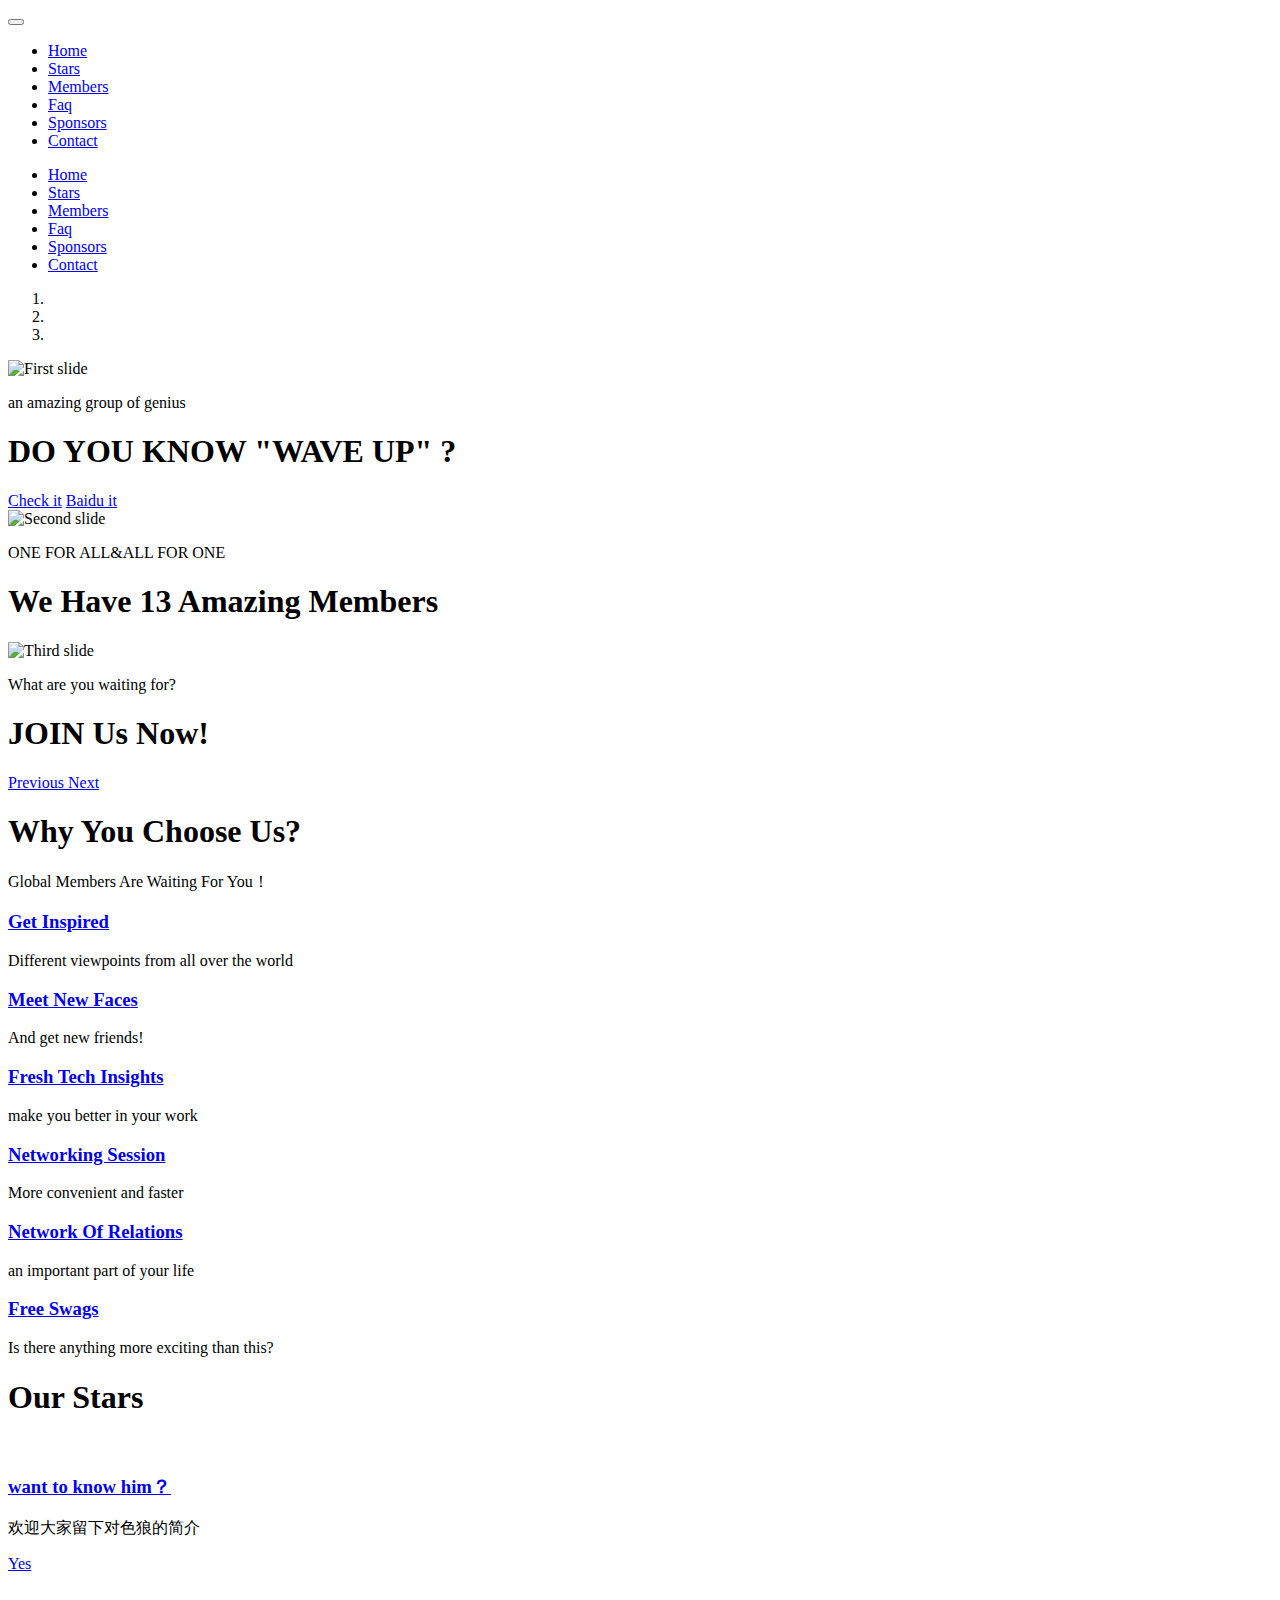
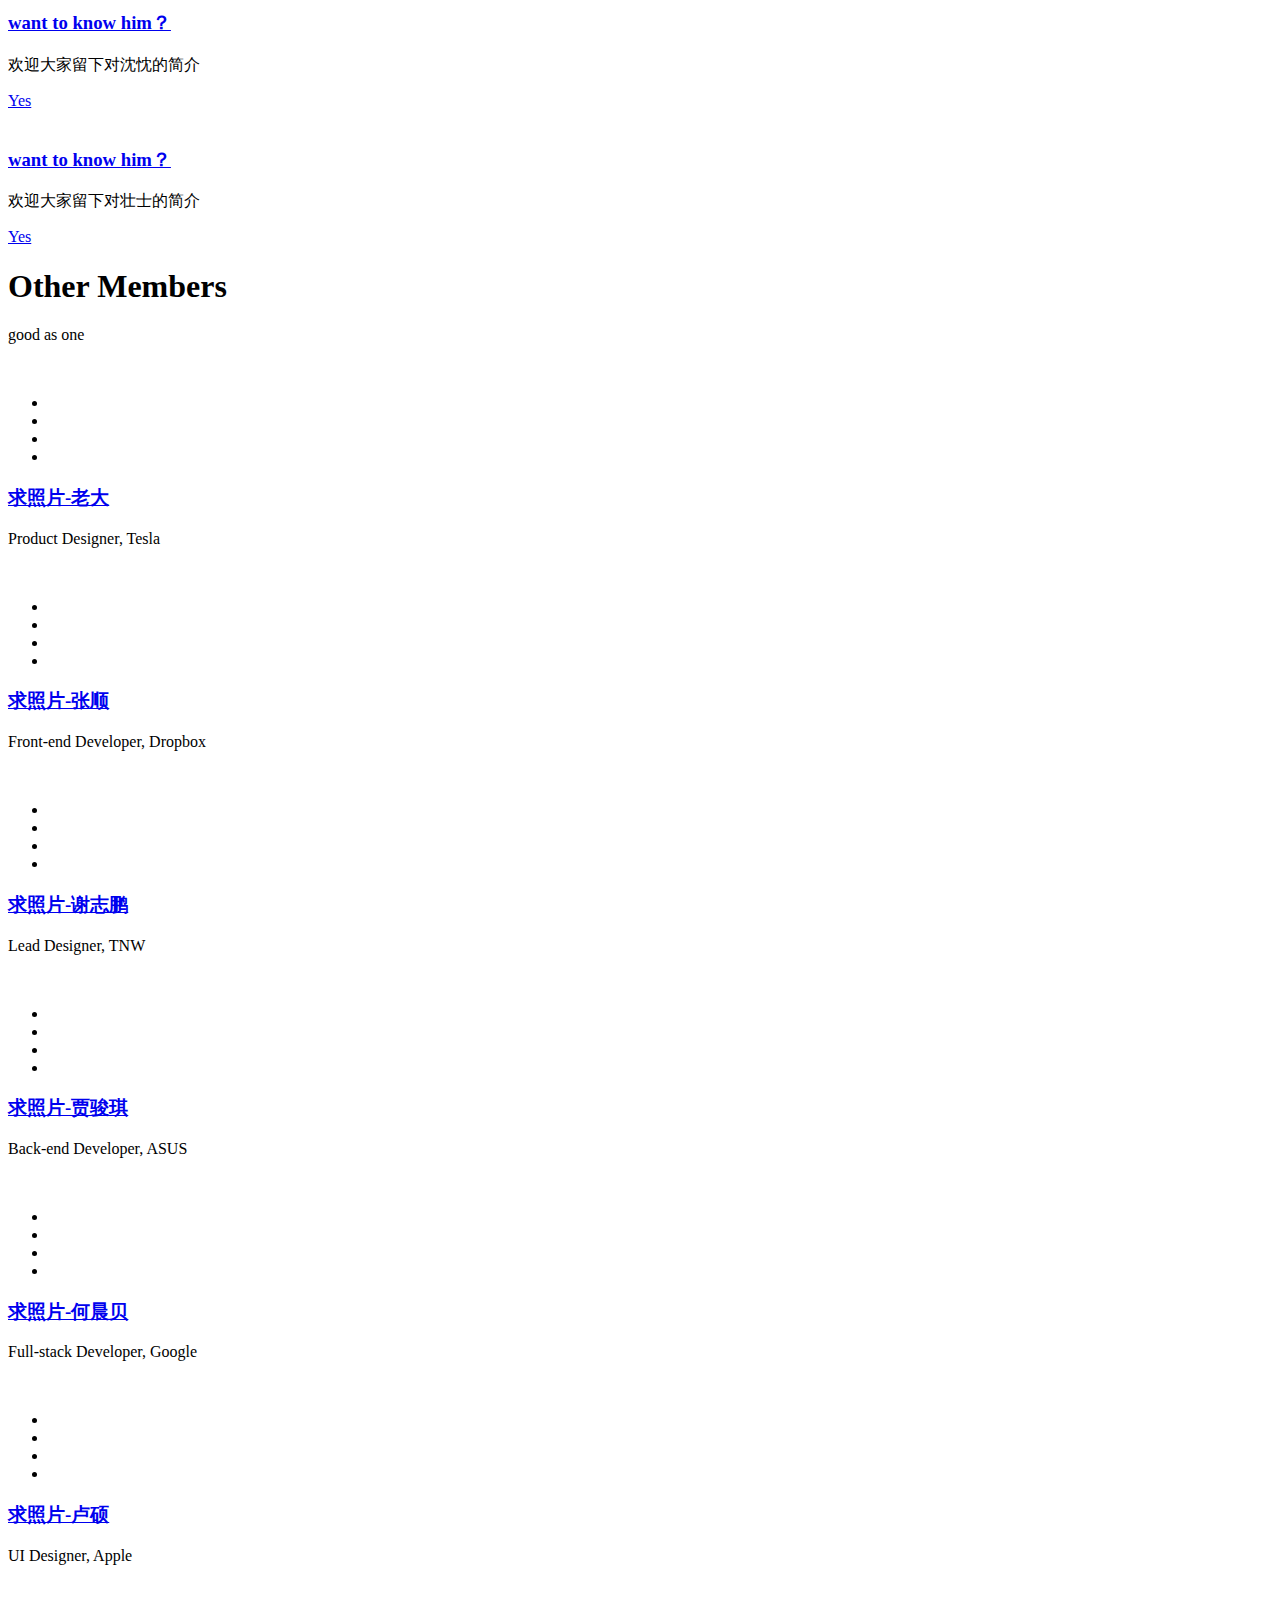
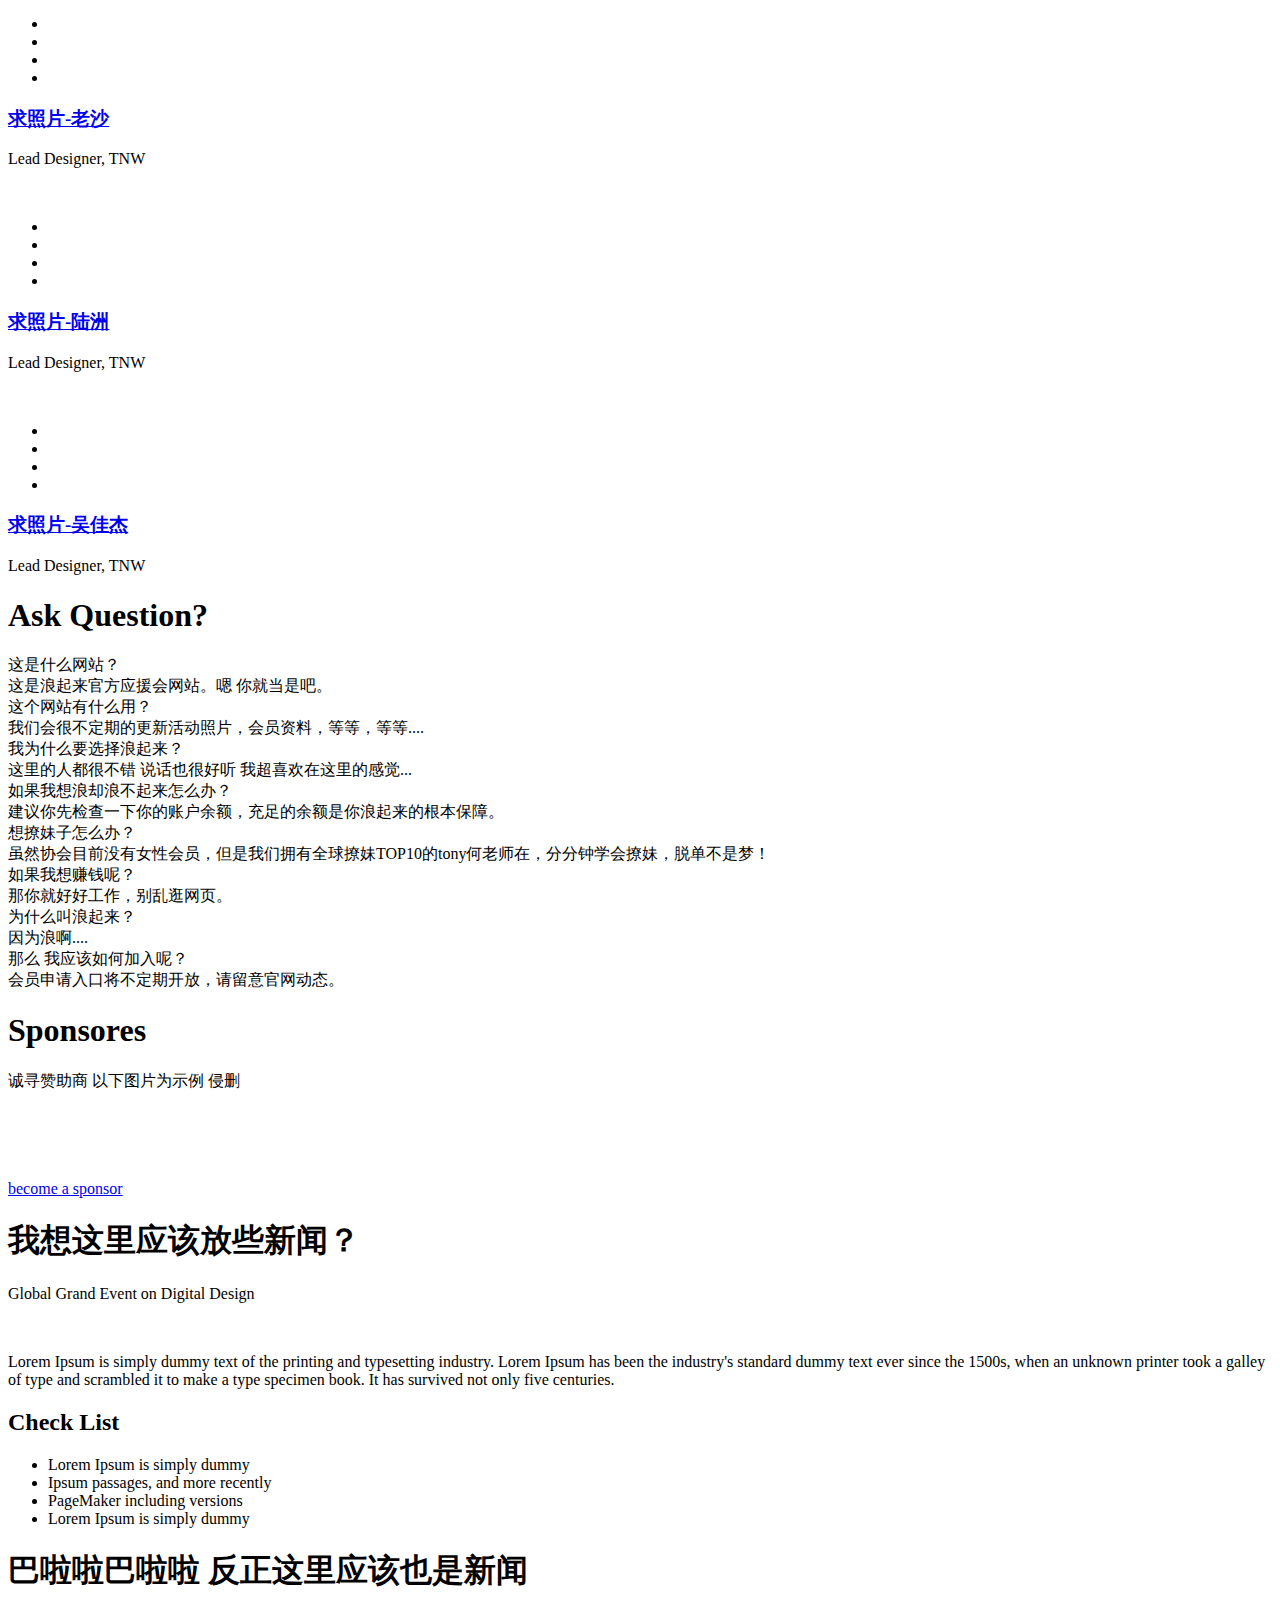
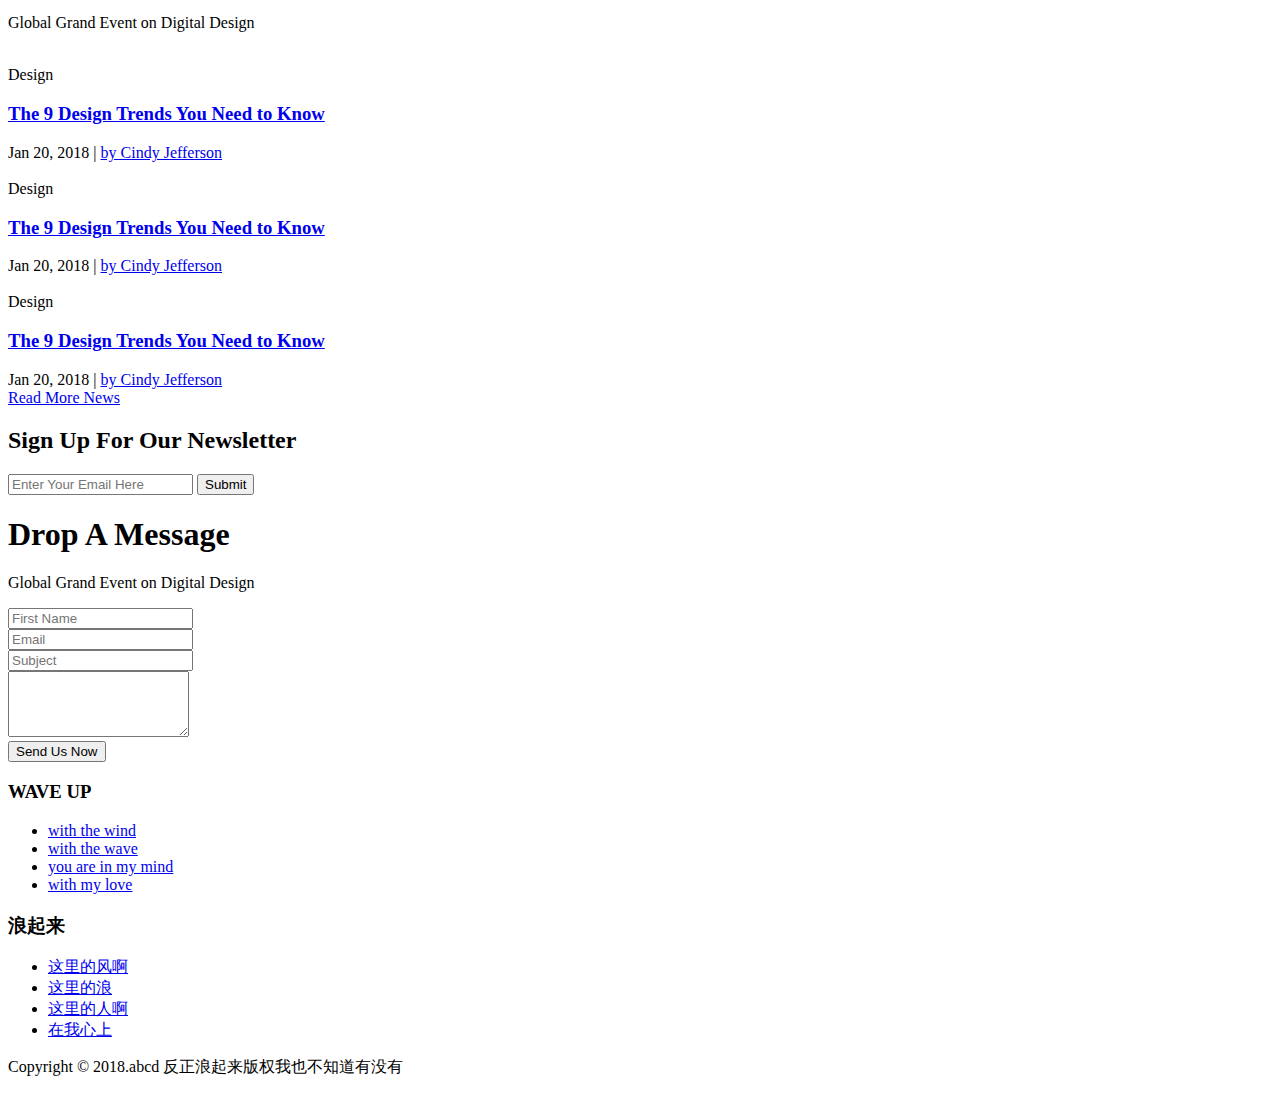
==== index.html @ 64898677 "Add files via upload" ====
<!DOCTYPE html>
<html lang="en">
<head>
<!-- Required meta tags -->
<meta charset="utf-8">
<meta name="viewport" content="width=device-width, initial-scale=1, shrink-to-fit=no">

<title>WaveUp</title>

<!-- Bootstrap CSS -->
<link rel="stylesheet" type="text/css" href="assets/css/bootstrap.min.css" >
<!-- Icon -->
<link rel="stylesheet" type="text/css" href="assets/fonts/line-icons.css">
<!-- Slicknav -->
<link rel="stylesheet" type="text/css" href="assets/css/slicknav.css">
<!-- Nivo Lightbox -->
<link rel="stylesheet" type="text/css" href="assets/css/nivo-lightbox.css" >
<!-- Animate -->
<link rel="stylesheet" type="text/css" href="assets/css/animate.css">
<!-- Main Style -->
<link rel="stylesheet" type="text/css" href="assets/css/main.css">
<!-- Responsive Style -->
<link rel="stylesheet" type="text/css" href="assets/css/responsive.css">

</head>
<body>

<!-- Header Area wrapper Starts -->
<header id="header-wrap">
  <!-- Navbar Start -->
  <nav class="navbar navbar-expand-lg fixed-top scrolling-navbar">
	<div class="container">
	  <!-- Brand and toggle get grouped for better mobile display -->
	  <div class="navbar-header">
		<button class="navbar-toggler" type="button" data-toggle="collapse" data-target="#main-navbar" aria-controls="main-navbar" aria-expanded="false" aria-label="Toggle navigation">
		  <span class="navbar-toggler-icon"></span>
		  <span class="icon-menu"></span>
		  <span class="icon-menu"></span>
		  <span class="icon-menu"></span>
		</button>
		<a href="index.html" class="navbar-brand"><img src="assets/img/logo.png" alt=""></a>
	  </div>
	  <div class="collapse navbar-collapse" id="main-navbar">
		<ul class="navbar-nav mr-auto w-100 justify-content-end">
		  <li class="nav-item active">

			    <!--导航栏-->
			<a class="nav-link" href="#header-wrap">
			  Home
			</a>
		  </li>
		  <li class="nav-item">
			<a class="nav-link" href="#about">
			  Stars
			</a>
		  </li>
		  <!--<li class="nav-item">-->
			<!--<a class="nav-link" href="#schedules">-->
			  <!--schedules-->
			<!--</a>-->
		  <!--</li>-->
		  <li class="nav-item">
			<a class="nav-link" href="#team">
			  Members
			</a>
		  </li>
		  <!--<li class="nav-item">-->
			<!--<a class="nav-link" href="#gallery">-->
			  <!--Gallery-->
			<!--</a>-->
		  <!--</li>-->
		  <li class="nav-item">
			<a class="nav-link" href="#faq">
			  Faq
			</a>
		  </li>
		  <li class="nav-item">
			<a class="nav-link" href="#sponsors">
			  Sponsors
			</a>
		  </li>
		  <!--<li class="nav-item">-->
			<!--<a class="nav-link" href="#pricing">-->
			  <!--pricing-->
			<!--</a>-->
		  <!--</li>-->
		  <li class="nav-item">
			<a class="nav-link" href="#google-map-area">
			  Contact
			</a>
		  </li>
		</ul>
	  </div>
	</div>

	<!-- Mobile Menu Start -->
	  <!--手机导航栏-->
	<ul class="mobile-menu">
	  <li>
		<a class="page-scrool" href="#header-wrap">Home</a>
	  </li>
	  <li>
		<a class="page-scrool" href="#about">Stars</a>
	  </li>
	  <!--<li>-->
		 <!--<a class="page-scroll" href="#schedules">schedules</a>-->
	  <!--</li>-->
	  <li>
		<a class="page-scroll" href="#team">Members</a>
	  </li>
	  <!--<li>-->
		<!--<a class="page-scroll" href="#gallery">Gallery</a>-->
	  <!--</li>-->
	  <li>
		<a class="page-scroll" href="#faq">Faq</a>
	  </li>
	  <li>
		<a class="page-scroll" href="#sponsors">Sponsors</a>
	  </li>
	  <!--<li>-->
		<!--<a class="page-scroll" href="#pricing">pricing</a>-->
	  <!--</li>-->
	  <li>
		<a class="page-scroll" href="#google-map-area">Contact</a>
	  </li>
	</ul>
	<!-- Mobile Menu End -->

  </nav>
  <!-- Navbar End -->

  <!-- Main Carousel Section Start -->
  <div id="main-slide" class="carousel slide" data-ride="carousel">
	<ol class="carousel-indicators">
	  <li data-target="#main-slide" data-slide-to="0" class="active"></li>
	  <li data-target="#main-slide" data-slide-to="1"></li>
	  <li data-target="#main-slide" data-slide-to="2"></li>
	</ol>
	<div class="carousel-inner">
	  <div class="carousel-item active">
		<img class="d-block w-100" src="assets/img/slider/slide1.jpg" alt="First slide">
		<div class="carousel-caption d-md-block">
		  <p class="fadeInUp wow" data-wow-delay=".6s">an amazing group of genius</p>
		  <h1 class="wow fadeInDown heading" data-wow-delay=".4s">DO YOU KNOW "WAVE UP" ?</h1>
		  <a href="pics/pics.html" class="fadeInLeft wow btn btn-common btn-lg" data-wow-delay=".6s">Check it</a>
		  <a href="https://www.baidu.com/s?ie=utf-8&f=8&rsv_bp=0&rsv_idx=1&tn=baidu&wd=%E6%B5%AA%E8%B5%B7%E6%9D%A5&rsv_pq=806ddf220005466b&rsv_t=7eabvY0xKhj92%2BTPJQL3mLEAOTnlR2gWCK%2FldqCO8fTOZ9Lm6Noq%2BOVv6AQ&rqlang=cn&rsv_enter=1&rsv_sug3=8&rsv_sug1=7&rsv_sug7=100" class="fadeInRight wow btn btn-border btn-lg" data-wow-delay=".6s">Baidu it</a>
		</div>
	  </div>
	  <div class="carousel-item">
		<img class="d-block w-100" src="pics/photo/pic-pag1-1.jpg" alt="Second slide">
		<div class="carousel-caption d-md-block">
		  <p class="fadeInUp wow" data-wow-delay=".6s">ONE FOR ALL&ALL FOR ONE</p>
		  <h1 class="wow bounceIn heading" data-wow-delay=".7s">We Have 13 Amazing Members</h1>
		  <!--<a href="#" class="fadeInUp wow btn btn-border btn-lg" data-wow-delay=".8s">Learn More</a>-->
		</div>
	  </div>
	  <div class="carousel-item">
		<img class="d-block w-100" src="assets/img/slider/slide3.jpg" alt="Third slide">
		<div class="carousel-caption d-md-block">
		  <p class="fadeInUp wow" data-wow-delay=".6s">What are you waiting for?</p>
		  <h1 class="wow fadeInUp heading" data-wow-delay=".6s">JOIN Us Now!</h1>
		  <!--<a href="#" class="fadeInUp wow btn btn-common btn-lg" data-wow-delay=".8s">Explore</a>-->
		</div>
	  </div>
	</div>
	<a class="carousel-control-prev" href="#main-slide" role="button" data-slide="prev">
	  <span class="carousel-control" aria-hidden="true"><i class="lni-chevron-left"></i></span>
	  <span class="sr-only">Previous</span>
	</a>
	<a class="carousel-control-next" href="#main-slide" role="button" data-slide="next">
	  <span class="carousel-control" aria-hidden="true"><i class="lni-chevron-right"></i></span>
	  <span class="sr-only">Next</span>
	</a>
  </div>
  <!-- Main Carousel Section End -->

</header>
<!-- Header Area wrapper End -->

<!-- Coundown Section Start -->
<!--<section class="countdown-timer section-padding">-->
  <!--<div class="container">-->
	<!--<div class="row text-center">-->
	  <!--<div class="col-md-12 col-sm-12 col-xs-12">-->
		<!--<div class="heading-count">-->
		  <!--<h2 class="wow fadeInDown" data-wow-delay="0.2s">Event Will Start In</h2>-->
		<!--</div>-->
	  <!--</div>-->
	  <!--<div class="col-md-12 col-sm-12 col-xs-12">-->
		<!--<div class="row time-countdown justify-content-center wow fadeInUp" data-wow-delay="0.2s">-->
		  <!--<div id="clock" class="time-count"></div>-->
		<!--</div>-->
		<!--<a href="pricing.html" class="btn btn-common wow fadeInUp" data-wow-delay="0.3s">Add to My Calender</a>-->
	  <!--</div>-->
	<!--</div>-->
  <!--</div>-->
<!--</section>-->
<!-- Coundown Section End -->

 <!-- Services Section Start -->
<section id="services" class="services section-padding">
  <div class="container">
	<div class="row">
	  <div class="col-12">
		<div class="section-title-header text-center">
		  <h1 class="section-title wow fadeInUp" data-wow-delay="0.2s">Why You Choose Us?</h1>
		  <p class="wow fadeInDown" data-wow-delay="0.2s">Global Members Are Waiting For You！</p>
		</div>
	  </div>
	</div>
	<div class="row services-wrapper">
	  <!-- Services item -->
	  <div class="col-md-6 col-lg-4 col-xs-12 padding-none">
		<div class="services-item wow fadeInDown" data-wow-delay="0.2s">
		  <div class="icon">
			<i class="lni-heart"></i>
		  </div>
		  <div class="services-content">
			<h3><a href="#">Get Inspired</a></h3>
			<p>Different viewpoints from all over the world</p>
		  </div>
		</div>
	  </div>
	  <!-- Services item -->
	  <div class="col-md-6 col-lg-4 col-xs-12 padding-none">
		<div class="services-item wow fadeInDown" data-wow-delay="0.4s">
		  <div class="icon">
			<i class="lni-gallery"></i>
		  </div>
		  <div class="services-content">
			<h3><a href="#">Meet New Faces</a></h3>
			<p>And get new friends!</p>
		  </div>
		</div>
	  </div>
	  <!-- Services item -->
	  <div class="col-md-6 col-lg-4 col-xs-12 padding-none">
		<div class="services-item wow fadeInDown" data-wow-delay="0.6s">
		  <div class="icon">
			<i class="lni-envelope"></i>
		  </div>
		  <div class="services-content">
			<h3><a href="#">Fresh Tech Insights</a></h3>
			<p> make you better in your work</p>
		  </div>
		</div>
	  </div>
	  <!-- Services item -->
	  <div class="col-md-6 col-lg-4 col-xs-12 padding-none">
		<div class="services-item wow fadeInDown" data-wow-delay="0.8s">
		  <div class="icon">
			<i class="lni-cup"></i>
		  </div>
		  <div class="services-content">
			<h3><a href="#">Networking Session</a></h3>
			<p>More convenient and faster</p>
		  </div>
		</div>
	  </div>
	   <!-- Services item -->
	  <div class="col-md-6 col-lg-4 col-xs-12 padding-none">
		<div class="services-item wow fadeInDown" data-wow-delay="1s">
		  <div class="icon">
			<i class="lni-user"></i>
		  </div>
		  <div class="services-content">
			<h3><a href="#">Network Of Relations</a></h3>
			<p>an important part of your life</p>
		  </div>
		</div>
	  </div>
	   <!-- Services item -->
	  <div class="col-md-6 col-lg-4 col-xs-12 padding-none">
		<div class="services-item wow fadeInDown" data-wow-delay="1.2s">
		  <div class="icon">
			<i class="lni-bubble"></i>
		  </div>
		  <div class="services-content">
			<h3><a href="#">Free Swags</a></h3>
			<p>Is there anything more exciting than this?</p>
		  </div>
		</div>
	  </div>
	</div>
  </div>
</section>
<!-- Services Section End -->


<!-- About Section Start -->
<section id="about" class="section-padding">
  <div class="container">
	<div class="row">
	  <div class="col-12">
		<div class="section-title-header text-center">
		  <h1 class="section-title wow fadeInUp" data-wow-delay="0.2s">Our Stars</h1>
		  <!--<p class="wow fadeInDown" data-wow-delay="0.2s">Global Grand Event on Digital Design</p>-->
		</div>
	  </div>
	</div>
	<div class="row">
	  <div class="col-xs-12 col-md-6 col-lg-4">
		<div class="about-item">
		  <img class="img-fluid" src="pics/photo/banner-1.jpg" alt="">
		  <div class="about-text">
			<h3><a href="p-info/info-llp.html">want to know him？</a></h3>
			<p>欢迎大家留下对色狼的简介</p>
			<a class="btn btn-common btn-rm" href="p-info/info-llp.html">Yes</a>
		  </div>
		</div>
	  </div>
	  <div class="col-xs-12 col-md-6 col-lg-4">
		<div class="about-item">
		  <img class="img-fluid" src="pics/photo/banner-2.jpg" alt="">
		  <div class="about-text">
			<h3><a href="p-info/info-sc.html">want to know him？</a></h3>
			<p>欢迎大家留下对沈忱的简介</p>
			<a class="btn btn-common btn-rm" href="p-info/info-sc.html">Yes</a>
		  </div>
		</div>
	  </div>
	  <div class="col-xs-12 col-md-6 col-lg-4">
		<div class="about-item">
		  <img class="img-fluid" src="pics/photo/banner-3.jpg" alt="">
		  <div class="about-text">
			<h3><a href="p-info/info-sl.html">want to know him？</a></h3>
			<p>欢迎大家留下对壮士的简介</p>
			<a class="btn btn-common btn-rm" href="p-info/info-sl.html">Yes</a>
		  </div>
		</div>
	  </div>
	</div>
  </div>
</section>
<!-- About Section End -->



<!-- Counter Area Start-->
<!--<section class="counter-section section-padding">-->
  <!--<div class="container">-->
	<!--<div class="row">-->
	  <!--&lt;!&ndash; Counter Item &ndash;&gt;-->
	  <!--<div class="col-md-6 col-lg-3 col-xs-12 work-counter-widget text-center">-->
		<!--<div class="counter wow fadeInRight" data-wow-delay="0.3s">-->
		  <!--<div class="icon"><i class="lni-map"></i></div>-->
		  <!--<p>Wst. Conference Center</p>-->
		  <!--<span>San Francisco, CA</span>-->
		<!--</div>-->
	  <!--</div>-->
	  <!--&lt;!&ndash; Counter Item &ndash;&gt;-->
	  <!--<div class="col-md-6 col-lg-3 col-xs-12 work-counter-widget text-center">-->
		<!--<div class="counter wow fadeInRight" data-wow-delay="0.6s">-->
		  <!--<div class="icon"><i class="lni-timer"></i></div>-->
		  <!--<p>February 14 - 19, 2018</p>-->
		  <!--<span>09:00 AM – 05:00 PM</span>-->
		<!--</div>-->
	  <!--</div>-->
	  <!--&lt;!&ndash; Counter Item &ndash;&gt;-->
	  <!--<div class="col-md-6 col-lg-3 col-xs-12 work-counter-widget text-center">-->
		<!--<div class="counter wow fadeInRight" data-wow-delay="0.9s">-->
		  <!--<div class="icon"><i class="lni-users"></i></div>-->
		  <!--<p>343 Available Seats</p>       -->
		  <!--<span>Hurryup! few tickets are left</span>-->
		<!--</div>-->
	  <!--</div>-->
	  <!--&lt;!&ndash; Counter Item &ndash;&gt;-->
	  <!--<div class="col-md-6 col-lg-3 col-xs-12 work-counter-widget text-center">-->
		<!--<div class="counter wow fadeInRight" data-wow-delay="1.2s">-->
		  <!--<div class="icon"><i class="lni-coffee-cup"></i></div>-->
		  <!--<p>Free Lunch & Snacks</p>-->
		  <!--<span>Don’t miss it</span>-->
		<!--</div>-->
	  <!--</div>-->
	<!--</div>-->
  <!--</div>-->
<!--</section>-->
<!-- Counter Area End-->

<!-- Schedule Section Start -->
<!--时间表-->
<!--<section id="schedules" class="schedule section-padding">-->
  <!--<div class="container">-->
	<!--<div class="row">-->
	  <!--<div class="col-12">-->
		<!--<div class="section-title-header text-center">-->
		  <!--<h1 class="section-title wow fadeInUp" data-wow-delay="0.2s">Event Schedules</h1>-->
		  <!--<p class="wow fadeInDown" data-wow-delay="0.2s">Lorem ipsum dolor sit amet, consectetur adipiscing <br> elit, sed do eiusmod tempor</p>-->
		<!--</div>-->
	  <!--</div>-->
	<!--</div>-->
	<!--<div class="schedule-area row wow fadeInDown" data-wow-delay="0.3s">-->
	  <!--<div class="schedule-tab-title col-md-3 col-lg-3 col-xs-12">-->
		<!--<div class="table-responsive">-->
		  <!--<ul class="nav nav-tabs" id="myTab" role="tablist">-->
			<!--<li class="nav-item">-->
			  <!--<a class="nav-link active" id="monday-tab" data-toggle="tab" href="#monday" role="tab" aria-controls="monday" aria-expanded="true">-->
				<!--<div class="item-text">-->
				  <!--<h4>Monday</h4>-->
				  <!--<h5>14 February</h5>-->
				<!--</div>-->
			  <!--</a>-->
			<!--</li>-->
			<!--<li class="nav-item">-->
			  <!--<a class="nav-link" id="tuesday-tab" data-toggle="tab" href="#tuesday" role="tab" aria-controls="tuesday">-->
				<!--<div class="item-text">-->
				  <!--<h4>Tuesday</h4>-->
				  <!--<h5>15 February</h5>-->
				<!--</div>-->
			  <!--</a>-->
			<!--</li>-->
			<!--<li class="nav-item">-->
			  <!--<a class="nav-link" id="wednesday-tab" data-toggle="tab" href="#wednesday" role="tab" aria-controls="wednesday">-->
				<!--<div class="item-text">-->
				  <!--<h4>Wednesday</h4>-->
				  <!--<h5>16 February</h5>-->
				<!--</div>-->
			  <!--</a>-->
			<!--</li>-->
			<!--<li class="nav-item">-->
			  <!--<a class="nav-link" id="thursday-tab" data-toggle="tab" href="#thursday" role="tab" aria-controls="thursday">-->
				<!--<div class="item-text">-->
				  <!--<h4>Thursday</h4>-->
				  <!--<h5>17 February</h5>-->
				<!--</div>-->
			  <!--</a>-->
			<!--</li>-->
		  <!--</ul>-->
		<!--</div>-->
	  <!--</div>-->
	  <!--<div class="schedule-tab-content col-md-9 col-lg-9 col-xs-12 clearfix">-->
		<!--<div class="tab-content" id="myTabContent">-->
		  <!--<div class="tab-pane fade show active" id="monday" role="tabpanel" aria-labelledby="monday-tab">-->
			<!--<div id="accordion">-->
			  <!--<div class="card">-->
				<!--<div id="headingOne">-->
				  <!--<div class="collapsed card-header" data-toggle="collapse" data-target="#collapseOne" aria-expanded="false" aria-controls="collapseOne">-->
					<!--<div class="images-box">-->
					  <!--<img class="img-fluid" src="assets/img/speaker/speakers-1.jpg" alt="">-->
					<!--</div>                     -->
					<!--<span class="time">10am - 12:30pm</span>-->
					<!--<h4>Web Design Principles and Best Practices</h4>-->
					<!--<h5 class="name">David Warner</h5>-->
				  <!--</div>-->
				<!--</div>-->
				<!--<div id="collapseOne" class="collapse show" aria-labelledby="headingOne" data-parent="#accordion">-->
				  <!--<div class="card-body">-->
					<!--<p>Consectetur adipisicing elit. Quod distinctio impedit sint accusantium ducimus lites consequuntur innobisl dolores saepe.Proin sit amet turpis lobortis.</p>-->
					<!--<div class="location">-->
					  <!--<span>Location:</span> Hall 1 , Building A, Golden Street, Southafrica-->
					<!--</div>-->
				  <!--</div>-->
				<!--</div>-->
			  <!--</div>-->
			  <!--<div class="card">-->
				<!--<div id="headingTwo">-->
				  <!--<div class="collapsed card-header" data-toggle="collapse" data-target="#collapseTwo" aria-expanded="false" aria-controls="collapseTwo">-->
					<!--<div class="images-box">-->
					  <!--<img class="img-fluid" src="assets/img/speaker/speakers-2.jpg" alt="">-->
					<!--</div>                     -->
					<!--<span class="time">10am - 12:30pm</span>-->
					<!--<h4>15 Free Productive Design Tools</h4>-->
					<!--<h5 class="name">David Warner</h5>-->
				  <!--</div>-->
				<!--</div>-->
				<!--<div id="collapseTwo" class="collapse" aria-labelledby="headingTwo" data-parent="#accordion">-->
				  <!--<div class="card-body">-->
					<!--<p>Consectetur adipisicing elit. Quod distinctio impedit sint accusantium ducimus lites consequuntur innobisl dolores saepe.Proin sit amet turpis lobortis.</p>-->
					<!--<div class="location">-->
					  <!--<span>Location:</span> Hall 1 , Building A, Golden Street, Southafrica-->
					<!--</div>-->
				  <!--</div>-->
				<!--</div>-->
			  <!--</div>-->
			  <!--<div class="card">-->
				<!--<div id="headingThree">-->
				  <!--<div class="collapsed card-header" data-toggle="collapse" data-target="#collapseThree" aria-expanded="false" aria-controls="collapseThree">-->
					<!--<div class="images-box">-->
					  <!--<img class="img-fluid" src="assets/img/speaker/speakers-3.jpg" alt="">-->
					<!--</div>                     -->
					<!--<span class="time">10am - 12:30pm</span>-->
					<!--<h4>Getting Started With SketchApp</h4>-->
					<!--<h5 class="name">David Warner</h5>-->
				  <!--</div>-->
				<!--</div>-->
				<!--<div id="collapseThree" class="collapse" aria-labelledby="headingThree" data-parent="#accordion">-->
				  <!--<div class="card-body">-->
					<!--<p>Consectetur adipisicing elit. Quod distinctio impedit sint accusantium ducimus lites consequuntur innobisl dolores saepe.Proin sit amet turpis lobortis.</p>-->
					<!--<div class="location">-->
					  <!--<span>Location:</span> Hall 1 , Building A, Golden Street, Southafrica-->
					<!--</div>-->
				  <!--</div>-->
				<!--</div>-->
			  <!--</div>-->
			<!--</div>-->
		  <!--</div>-->
		  <!--<div class="tab-pane fade" id="tuesday" role="tabpanel" aria-labelledby="tuesday-tab">-->
			<!--<div id="accordion2">-->
			  <!--<div class="card">-->
				<!--<div id="headingOne1">-->
				  <!--<div class="collapsed card-header" data-toggle="collapse" data-target="#collapseOne1" aria-expanded="false" aria-controls="collapseOne1">-->
					<!--<div class="images-box">-->
					  <!--<img class="img-fluid" src="assets/img/speaker/speakers-1.jpg" alt="">-->
					<!--</div>                     -->
					<!--<span class="time">10am - 12:30pm</span>-->
					<!--<h4>Web Design Principles and Best Practices</h4>-->
					<!--<h5 class="name">David Warner</h5>-->
				  <!--</div>-->
				<!--</div>-->
				<!--<div id="collapseOne1" class="collapse show" aria-labelledby="headingOne1" data-parent="#accordion2">-->
				  <!--<div class="card-body">-->
					<!--<p>Consectetur adipisicing elit. Quod distinctio impedit sint accusantium ducimus lites consequuntur innobisl dolores saepe.Proin sit amet turpis lobortis.</p>-->
					<!--<div class="location">-->
					  <!--<span>Location:</span> Hall 1 , Building A, Golden Street, Southafrica-->
					<!--</div>-->
				  <!--</div>-->
				<!--</div>-->
			  <!--</div>-->
			  <!--<div class="card">-->
				<!--<div id="headingTwo2">-->
				  <!--<div class="collapsed card-header" data-toggle="collapse" data-target="#collapseTwo2" aria-expanded="false" aria-controls="collapseTwo2">-->
					<!--<div class="images-box">-->
					  <!--<img class="img-fluid" src="assets/img/speaker/speakers-2.jpg" alt="">-->
					<!--</div>                     -->
					<!--<span class="time">10am - 12:30pm</span>-->
					<!--<h4>Web Design Principles and Best Practices</h4>-->
					<!--<h5 class="name">David Warner</h5>-->
				  <!--</div>-->
				<!--</div>-->
				<!--<div id="collapseTwo2" class="collapse" aria-labelledby="headingTwo2" data-parent="#accordion2">-->
				  <!--<div class="card-body">-->
					<!--<p>Consectetur adipisicing elit. Quod distinctio impedit sint accusantium ducimus lites consequuntur innobisl dolores saepe.Proin sit amet turpis lobortis.</p>-->
					<!--<div class="location">-->
					  <!--<span>Location:</span> Hall 1 , Building A, Golden Street, Southafrica-->
					<!--</div>-->
				  <!--</div>-->
				<!--</div>-->
			  <!--</div>-->
			<!--</div>-->
		  <!--</div>-->
		  <!--<div class="tab-pane fade" id="wednesday" role="tabpanel" aria-labelledby="wednesday-tab">-->
			<!--<div id="accordion3">-->
			  <!--<div class="card">-->
				<!--<div id="headingOne3">-->
				  <!--<div class="collapsed card-header" data-toggle="collapse" data-target="#collapseOne3" aria-expanded="false" aria-controls="collapseOne3">-->
					<!--<div class="images-box">-->
					  <!--<img class="img-fluid" src="assets/img/speaker/speakers-1.jpg" alt="">-->
					<!--</div>                     -->
					<!--<span class="time">10am - 12:30pm</span>-->
					<!--<h4>Web Design Principles and Best Practices</h4>-->
					<!--<h5 class="name">David Warner</h5>-->
				  <!--</div>-->
				<!--</div>-->
				<!--<div id="collapseOne3" class="collapse show" aria-labelledby="headingOne3" data-parent="#accordion3">-->
				  <!--<div class="card-body">-->
					<!--<p>Consectetur adipisicing elit. Quod distinctio impedit sint accusantium ducimus lites consequuntur innobisl dolores saepe.Proin sit amet turpis lobortis.</p>-->
					<!--<div class="location">-->
					  <!--<span>Location:</span> Hall 1 , Building A, Golden Street, Southafrica-->
					<!--</div>-->
				  <!--</div>-->
				<!--</div>-->
			  <!--</div>-->
			  <!--<div class="card">-->
				<!--<div id="headingTwo3">-->
				  <!--<div class="collapsed card-header" data-toggle="collapse" data-target="#collapseTwo3" aria-expanded="false" aria-controls="collapseTwo3">-->
					<!--<div class="images-box">-->
					  <!--<img class="img-fluid" src="assets/img/speaker/speakers-2.jpg" alt="">-->
					<!--</div>                     -->
					<!--<span class="time">10am - 12:30pm</span>-->
					<!--<h4>Web Design Principles and Best Practices</h4>-->
					<!--<h5 class="name">David Warner</h5>-->
				  <!--</div>-->
				<!--</div>-->
				<!--<div id="collapseTwo3" class="collapse" aria-labelledby="headingTwo3" data-parent="#accordion3">-->
				  <!--<div class="card-body">-->
					<!--<p>Consectetur adipisicing elit. Quod distinctio impedit sint accusantium ducimus lites consequuntur innobisl dolores saepe.Proin sit amet turpis lobortis.</p>-->
					<!--<div class="location">-->
					  <!--<span>Location:</span> Hall 1 , Building A, Golden Street, Southafrica-->
					<!--</div>-->
				  <!--</div>-->
				<!--</div>-->
			  <!--</div>-->
			  <!--<div class="card">-->
				<!--<div id="headingThree3">-->
				  <!--<div class="collapsed card-header" data-toggle="collapse" data-target="#collapseThree3" aria-expanded="false" aria-controls="collapseThree3">-->
					<!--<div class="images-box">-->
					  <!--<img class="img-fluid" src="assets/img/speaker/speakers-3.jpg" alt="">-->
					<!--</div>                     -->
					<!--<span class="time">10am - 12:30pm</span>-->
					<!--<h4>Web Design Principles and Best Practices</h4>-->
					<!--<h5 class="name">David Warner</h5>-->
				  <!--</div>-->
				<!--</div>-->
				<!--<div id="collapseThree3" class="collapse" aria-labelledby="headingThree3" data-parent="#accordion3">-->
				  <!--<div class="card-body">-->
					<!--<p>Consectetur adipisicing elit. Quod distinctio impedit sint accusantium ducimus lites consequuntur innobisl dolores saepe.Proin sit amet turpis lobortis.</p>-->
					<!--<div class="location">-->
					  <!--<span>Location:</span> Hall 1 , Building A, Golden Street, Southafrica-->
					<!--</div>-->
				  <!--</div>-->
				<!--</div>-->
			  <!--</div>-->
			<!--</div>-->
		  <!--</div>-->
		  <!--<div class="tab-pane fade" id="thursday" role="tabpanel" aria-labelledby="thursday-tab">-->
			<!--<div id="accordion4">-->
			  <!--<div class="card">-->
				<!--<div id="headingOne">-->
				  <!--<div class="collapsed card-header" data-toggle="collapse" data-target="#collapseOne4" aria-expanded="false" aria-controls="collapseOne4">-->
					<!--<div class="images-box">-->
					  <!--<img class="img-fluid" src="assets/img/speaker/speakers-1.jpg" alt="">-->
					<!--</div>                     -->
					<!--<span class="time">10am - 12:30pm</span>-->
					<!--<h4>Web Design Principles and Best Practices</h4>-->
					<!--<h5 class="name">David Warner</h5>-->
				  <!--</div>-->
				<!--</div>-->
				<!--<div id="collapseOne4" class="collapse show" aria-labelledby="headingOne" data-parent="#accordion4">-->
				  <!--<div class="card-body">-->
					<!--<p>Consectetur adipisicing elit. Quod distinctio impedit sint accusantium ducimus lites consequuntur innobisl dolores saepe.Proin sit amet turpis lobortis.</p>-->
					<!--<div class="location">-->
					  <!--<span>Location:</span> Hall 1 , Building A, Golden Street, Southafrica-->
					<!--</div>-->
				  <!--</div>-->
				<!--</div>-->
			  <!--</div>-->
			  <!--<div class="card">-->
				<!--<div id="headingTwo">-->
				  <!--<div class="collapsed card-header" data-toggle="collapse" data-target="#collapseTwo4" aria-expanded="false" aria-controls="collapseTwo4">-->
					<!--<div class="images-box">-->
					  <!--<img class="img-fluid" src="assets/img/speaker/speakers-2.jpg" alt="">-->
					<!--</div>                     -->
					<!--<span class="time">10am - 12:30pm</span>-->
					<!--<h4>Web Design Principles and Best Practices</h4>-->
					<!--<h5 class="name">David Warner</h5>-->
				  <!--</div>-->
				<!--</div>-->
				<!--<div id="collapseTwo4" class="collapse" aria-labelledby="headingTwo" data-parent="#accordion4">-->
				  <!--<div class="card-body">-->
					<!--<p>Consectetur adipisicing elit. Quod distinctio impedit sint accusantium ducimus lites consequuntur innobisl dolores saepe.Proin sit amet turpis lobortis.</p>-->
					<!--<div class="location">-->
					  <!--<span>Location:</span> Hall 1 , Building A, Golden Street, Southafrica-->
					<!--</div>-->
				  <!--</div>-->
				<!--</div>-->
			  <!--</div>-->
			  <!--<div class="card">-->
				<!--<div id="headingThree4">-->
				  <!--<div class="collapsed card-header" data-toggle="collapse" data-target="#collapseThree4" aria-expanded="false" aria-controls="collapseThree4">-->
					<!--<div class="images-box">-->
					  <!--<img class="img-fluid" src="assets/img/speaker/speakers-3.jpg" alt="">-->
					<!--</div>                     -->
					<!--<span class="time">10am - 12:30pm</span>-->
					<!--<h4>Web Design Principles and Best Practices</h4>-->
					<!--<h5 class="name">David Warner</h5>-->
				  <!--</div>-->
				<!--</div>-->
				<!--<div id="collapseThree4" class="collapse" aria-labelledby="headingThree" data-parent="#accordion4">-->
				  <!--<div class="card-body">-->
					<!--<p>Consectetur adipisicing elit. Quod distinctio impedit sint accusantium ducimus lites consequuntur innobisl dolores saepe.Proin sit amet turpis lobortis.</p>-->
					<!--<div class="location">-->
					  <!--<span>Location:</span> Hall 1 , Building A, Golden Street, Southafrica-->
					<!--</div>-->
				  <!--</div>-->
				<!--</div>-->
			  <!--</div>-->
			<!--</div>-->
		  <!--</div>-->
		  <!--<div class="tab-pane fade" id="friday" role="tabpanel" aria-labelledby="friday-tab">-->
			<!--<div id="accordion">-->
			  <!--<div class="card">-->
				<!--<div id="headingOne">-->
				  <!--<div class="collapsed card-header" data-toggle="collapse" data-target="#collapseOne" aria-expanded="false" aria-controls="collapseOne">-->
					<!--<div class="images-box">-->
					  <!--<img class="img-fluid" src="assets/img/speaker/speakers-1.jpg" alt="">-->
					<!--</div>                     -->
					<!--<span class="time">10am - 12:30pm</span>-->
					<!--<h4>Web Design Principles and Best Practices</h4>-->
					<!--<h5 class="name">David Warner</h5>-->
				  <!--</div>-->
				<!--</div>-->
				<!--<div id="collapseOne" class="collapse show" aria-labelledby="headingOne" data-parent="#accordion">-->
				  <!--<div class="card-body">-->
					<!--<p>Consectetur adipisicing elit. Quod distinctio impedit sint accusantium ducimus lites consequuntur innobisl dolores saepe.Proin sit amet turpis lobortis.</p>-->
					<!--<div class="location">-->
					  <!--<span>Location:</span> Hall 1 , Building A, Golden Street, Southafrica-->
					<!--</div>-->
				  <!--</div>-->
				<!--</div>-->
			  <!--</div>-->
			  <!--<div class="card">-->
				<!--<div id="headingTwo">-->
				  <!--<div class="collapsed card-header" data-toggle="collapse" data-target="#collapseTwo" aria-expanded="false" aria-controls="collapseTwo">-->
					<!--<div class="images-box">-->
					  <!--<img class="img-fluid" src="assets/img/speaker/speakers-2.jpg" alt="">-->
					<!--</div>                     -->
					<!--<span class="time">10am - 12:30pm</span>-->
					<!--<h4>Web Design Principles and Best Practices</h4>-->
					<!--<h5 class="name">David Warner</h5>-->
				  <!--</div>-->
				<!--</div>-->
				<!--<div id="collapseTwo" class="collapse" aria-labelledby="headingTwo" data-parent="#accordion">-->
				  <!--<div class="card-body">-->
					<!--<p>Consectetur adipisicing elit. Quod distinctio impedit sint accusantium ducimus lites consequuntur innobisl dolores saepe.Proin sit amet turpis lobortis.</p>-->
					<!--<div class="location">-->
					  <!--<span>Location:</span> Hall 1 , Building A, Golden Street, Southafrica-->
					<!--</div>-->
				  <!--</div>-->
				<!--</div>-->
			  <!--</div>-->
			  <!--<div class="card">-->
				<!--<div id="headingThree">-->
				  <!--<div class="collapsed card-header" data-toggle="collapse" data-target="#collapseThree" aria-expanded="false" aria-controls="collapseThree">-->
					<!--<div class="images-box">-->
					  <!--<img class="img-fluid" src="assets/img/speaker/speakers-3.jpg" alt="">-->
					<!--</div>                     -->
					<!--<span class="time">10am - 12:30pm</span>-->
					<!--<h4>Web Design Principles and Best Practices</h4>-->
					<!--<h5 class="name">David Warner</h5>-->
				  <!--</div>-->
				<!--</div>-->
				<!--<div id="collapseThree" class="collapse" aria-labelledby="headingThree" data-parent="#accordion">-->
				  <!--<div class="card-body">-->
					<!--<p>Consectetur adipisicing elit. Quod distinctio impedit sint accusantium ducimus lites consequuntur innobisl dolores saepe.Proin sit amet turpis lobortis.</p>-->
					<!--<div class="location">-->
					  <!--<span>Location:</span> Hall 1 , Building A, Golden Street, Southafrica-->
					<!--</div>-->
				  <!--</div>-->
				<!--</div>-->
			  <!--</div>-->
			<!--</div>-->
		  <!--</div>-->
		<!--</div>-->
	  <!--</div>-->
	<!--</div>-->
  <!--</div>-->
<!--</section>-->
<!-- Schedule Section End -->

<!-- Team Section Start -->
<section id="team" class="section-padding text-center">
  <div class="container">
	<div class="row">
	  <div class="col-12">
		<div class="section-title-header text-center">
		  <h1 class="section-title wow fadeInUp" data-wow-delay="0.2s">Other Members</h1>
		  <p class="wow fadeInDown" data-wow-delay="0.2s">good as one</p>
		</div>
	  </div>
	</div>
	<div class="row">
	  <div class="col-sm-6 col-md-6 col-lg-4">
		<!-- Team Item Starts -->
		<div class="team-item wow fadeInUp" data-wow-delay="0.2s">
		  <div class="team-img">
			<img class="img-fluid" src="assets/img/team/team-01.jpg" alt="">
			<div class="team-overlay">
			  <div class="overlay-social-icon text-center">
				<ul class="social-icons">
				  <li><a href="#"><i class="lni-facebook-filled" aria-hidden="true"></i></a></li>
				  <li><a href="#"><i class="lni-twitter-filled" aria-hidden="true"></i></a></li>
				  <li><a href="#"><i class="lni-linkedin-filled" aria-hidden="true"></i></a></li>
				  <li><a href="#"><i class="lni-behance" aria-hidden="true"></i></a></li>
				</ul>
			  </div>
			</div>
		  </div>
		  <div class="info-text">
			<h3><a href="#">求照片-老大</a></h3>
			<p>Product Designer, Tesla</p>
		  </div>
		</div>
		<!-- Team Item Ends -->
	  </div>
	  <div class="col-sm-6 col-md-6 col-lg-4">
		<!-- Team Item Starts -->
		<div class="team-item wow fadeInUp" data-wow-delay="0.4s">
		  <div class="team-img">
			<img class="img-fluid" src="assets/img/team/team-02.jpg" alt="">
			<div class="team-overlay">
			  <div class="overlay-social-icon text-center">
				<ul class="social-icons">
				  <li><a href="#"><i class="lni-facebook-filled" aria-hidden="true"></i></a></li>
				  <li><a href="#"><i class="lni-twitter-filled" aria-hidden="true"></i></a></li>
				  <li><a href="#"><i class="lni-linkedin-filled" aria-hidden="true"></i></a></li>
				  <li><a href="#"><i class="lni-behance" aria-hidden="true"></i></a></li>
				</ul>
			  </div>
			</div>
		  </div>
		  <div class="info-text">
			<h3><a href="#">求照片-张顺</a></h3>
			<p>Front-end Developer, Dropbox</p>
		  </div>
		</div>
		<!-- Team Item Ends -->
	  </div>

	  <div class="col-sm-6 col-md-6 col-lg-4">
		<!-- Team Item Starts -->
		<div class="team-item wow fadeInUp" data-wow-delay="0.6s">
		  <div class="team-img">
			<img class="img-fluid" src="assets/img/team/team-03.jpg" alt="">
			<div class="team-overlay">
			  <div class="overlay-social-icon text-center">
				<ul class="social-icons">
				  <li><a href="#"><i class="lni-facebook-filled" aria-hidden="true"></i></a></li>
				  <li><a href="#"><i class="lni-twitter-filled" aria-hidden="true"></i></a></li>
				  <li><a href="#"><i class="lni-linkedin-filled" aria-hidden="true"></i></a></li>
				  <li><a href="#"><i class="lni-behance" aria-hidden="true"></i></a></li>
				</ul>
			  </div>
			</div>
		  </div>
		  <div class="info-text">
			<h3><a href="#">求照片-谢志鹏</a></h3>
			<p>Lead Designer, TNW</p>
		  </div>
		</div>
		<!-- Team Item Ends -->
	  </div>

	  <div class="col-sm-6 col-md-6 col-lg-4">
		<!-- Team Item Starts -->
		<div class="team-item wow fadeInUp" data-wow-delay="0.8s">
		  <div class="team-img">
			<img class="img-fluid" src="assets/img/team/team-04.jpg" alt="">
			<div class="team-overlay">
			  <div class="overlay-social-icon text-center">
				<ul class="social-icons">
				  <li><a href="#"><i class="lni-facebook-filled" aria-hidden="true"></i></a></li>
				  <li><a href="#"><i class="lni-twitter-filled" aria-hidden="true"></i></a></li>
				  <li><a href="#"><i class="lni-linkedin-filled" aria-hidden="true"></i></a></li>
				  <li><a href="#"><i class="lni-behance" aria-hidden="true"></i></a></li>
				</ul>
			  </div>
			</div>
		  </div>

		  <div class="info-text">
			<h3><a href="#">求照片-贾骏琪</a></h3>
			<p>Back-end Developer, ASUS</p>
		  </div>
		</div>
		<!-- Team Item Ends -->
	  </div>
	  <div class="col-sm-6 col-md-6 col-lg-4">
		<!-- Team Item Starts -->
		<div class="team-item wow fadeInUp" data-wow-delay="1s">
		  <div class="team-img">
			<img class="img-fluid" src="assets/img/team/team-05.jpg" alt="">
			<div class="team-overlay">
			  <div class="overlay-social-icon text-center">
				<ul class="social-icons">
				  <li><a href="#"><i class="lni-facebook-filled" aria-hidden="true"></i></a></li>
				  <li><a href="#"><i class="lni-twitter-filled" aria-hidden="true"></i></a></li>
				  <li><a href="#"><i class="lni-linkedin-filled" aria-hidden="true"></i></a></li>
				  <li><a href="#"><i class="lni-behance" aria-hidden="true"></i></a></li>
				</ul>
			  </div>
			</div>
		  </div>
		  <div class="info-text">
			<h3><a href="#">求照片-何晨贝</a></h3>
			<p>Full-stack Developer, Google</p>
		  </div>
		</div>
		<!-- Team Item Ends -->
	  </div>
	  <div class="col-sm-6 col-md-6 col-lg-4">
		<!-- Team Item Starts -->
		<div class="team-item wow fadeInUp" data-wow-delay="1.2s">
		  <div class="team-img">
			<img class="img-fluid" src="assets/img/team/team-06.jpg" alt="">
			<div class="team-overlay">
			  <div class="overlay-social-icon text-center">
				<ul class="social-icons">
				  <li><a href="#"><i class="lni-facebook-filled" aria-hidden="true"></i></a></li>
				  <li><a href="#"><i class="lni-twitter-filled" aria-hidden="true"></i></a></li>
				  <li><a href="#"><i class="lni-linkedin-filled" aria-hidden="true"></i></a></li>
				  <li><a href="#"><i class="lni-behance" aria-hidden="true"></i></a></li>
				</ul>
			  </div>
			</div>
		  </div>
		  <div class="info-text">
			<h3><a href="#">求照片-卢硕</a></h3>
			<p>UI Designer, Apple</p>
		  </div>
		</div>
		<!-- Team Item Ends -->
	  </div>
		<div class="col-sm-6 col-md-6 col-lg-4">
			<!-- Team Item Starts -->
			<div class="team-item wow fadeInUp" data-wow-delay="0.6s">
				<div class="team-img">
					<img class="img-fluid" src="assets/img/team/team-03.jpg" alt="">
					<div class="team-overlay">
						<div class="overlay-social-icon text-center">
							<ul class="social-icons">
								<li><a href="#"><i class="lni-facebook-filled" aria-hidden="true"></i></a></li>
								<li><a href="#"><i class="lni-twitter-filled" aria-hidden="true"></i></a></li>
								<li><a href="#"><i class="lni-linkedin-filled" aria-hidden="true"></i></a></li>
								<li><a href="#"><i class="lni-behance" aria-hidden="true"></i></a></li>
							</ul>
						</div>
					</div>
				</div>
				<div class="info-text">
					<h3><a href="#">求照片-老沙</a></h3>
					<p>Lead Designer, TNW</p>
				</div>
			</div>
			<!-- Team Item Ends -->
		</div>
		<div class="col-sm-6 col-md-6 col-lg-4">
			<!-- Team Item Starts -->
			<div class="team-item wow fadeInUp" data-wow-delay="0.6s">
				<div class="team-img">
					<img class="img-fluid" src="assets/img/team/team-03.jpg" alt="">
					<div class="team-overlay">
						<div class="overlay-social-icon text-center">
							<ul class="social-icons">
								<li><a href="#"><i class="lni-facebook-filled" aria-hidden="true"></i></a></li>
								<li><a href="#"><i class="lni-twitter-filled" aria-hidden="true"></i></a></li>
								<li><a href="#"><i class="lni-linkedin-filled" aria-hidden="true"></i></a></li>
								<li><a href="#"><i class="lni-behance" aria-hidden="true"></i></a></li>
							</ul>
						</div>
					</div>
				</div>
				<div class="info-text">
					<h3><a href="#">求照片-陆洲</a></h3>
					<p>Lead Designer, TNW</p>
				</div>
			</div>
			<!-- Team Item Ends -->
		</div>
		<div class="col-sm-6 col-md-6 col-lg-4">
			<!-- Team Item Starts -->
			<div class="team-item wow fadeInUp" data-wow-delay="0.6s">
				<div class="team-img">
					<img class="img-fluid" src="assets/img/team/team-03.jpg" alt="">
					<div class="team-overlay">
						<div class="overlay-social-icon text-center">
							<ul class="social-icons">
								<li><a href="#"><i class="lni-facebook-filled" aria-hidden="true"></i></a></li>
								<li><a href="#"><i class="lni-twitter-filled" aria-hidden="true"></i></a></li>
								<li><a href="#"><i class="lni-linkedin-filled" aria-hidden="true"></i></a></li>
								<li><a href="#"><i class="lni-behance" aria-hidden="true"></i></a></li>
							</ul>
						</div>
					</div>
				</div>
				<div class="info-text">
					<h3><a href="#">求照片-吴佳杰</a></h3>
					<p>Lead Designer, TNW</p>
				</div>
			</div>
			<!-- Team Item Ends -->
		</div>
	</div>
	<!--<a href="speakers.html" class="btn btn-common mt-30 wow fadeInUp" data-wow-delay="1.9s">All Speakers</a>-->
  </div>

</section>

<!-- Team Section End -->

<!-- Gallary Section Start -->
<!--<section id="gallery" class="section-padding">-->
  <!--<div class="container">-->
	<!--<div class="row">-->
	  <!--<div class="col-12">-->
		<!--<div class="section-title-header text-center">-->
		  <!--<h1 class="section-title wow fadeInUp" data-wow-delay="0.2s">our event gallery</h1>-->
		  <!--<p class="wow fadeInDown" data-wow-delay="0.2s">Global Grand Event on Digital Design</p>-->
		<!--</div>-->
	  <!--</div> -->
	<!--</div>-->
	<!--<div class="row">-->
	  <!--<div class="col-md-6 col-sm-6 col-lg-4">-->
		<!--<div class="gallery-box">-->
		  <!--<div class="img-thumb">-->
			<!--<img class="img-fluid" src="assets/img/gallery/img-1.jpg" alt="">-->
		  <!--</div>-->
		  <!--<div class="overlay-box text-center">-->
			<!--<a class="lightbox" href="assets/img/gallery/img-1.jpg">-->
			  <!--<i class="lni-plus"></i>-->
			<!--</a>-->
		  <!--</div>-->
		<!--</div>-->
	  <!--</div>-->
	  <!--<div class="ccol-md-6 col-sm-6 col-lg-4">-->
		<!--<div class="gallery-box">-->
		  <!--<div class="img-thumb">-->
			<!--<img class="img-fluid" src="assets/img/gallery/img-2.jpg" alt="">-->
		  <!--</div>-->
		  <!--<div class="overlay-box text-center">-->
			<!--<a class="lightbox" href="assets/img/gallery/img-2.jpg">-->
			  <!--<i class="lni-plus"></i>-->
			<!--</a>-->
		  <!--</div>-->
		<!--</div>-->
	  <!--</div>-->
	  <!--<div class="ccol-md-6 col-sm-6 col-lg-4">-->
		<!--<div class="gallery-box">-->
		  <!--<div class="img-thumb">-->
			<!--<img class="img-fluid" src="assets/img/gallery/img-3.jpg" alt="">-->
		  <!--</div>-->
		  <!--<div class="overlay-box text-center">-->
			<!--<a class="lightbox" href="assets/img/gallery/img-3.jpg">-->
			  <!--<i class="lni-plus"></i>-->
			<!--</a>-->
		  <!--</div>-->
		<!--</div>-->
	  <!--</div>-->
	  <!--<div class="ccol-md-6 col-sm-6 col-lg-4">-->
		<!--<div class="gallery-box">-->
		  <!--<div class="img-thumb">-->
			<!--<img class="img-fluid" src="assets/img/gallery/img-4.jpg" alt="">-->
		  <!--</div>-->
		  <!--<div class="overlay-box text-center">-->
			<!--<a class="lightbox" href="assets/img/gallery/img-4.jpg">-->
			  <!--<i class="lni-plus"></i>-->
			<!--</a>-->
		  <!--</div>-->
		<!--</div>-->
	  <!--</div>-->
	  <!--<div class="ccol-md-6 col-sm-6 col-lg-4">-->
		<!--<div class="gallery-box">-->
		  <!--<div class="img-thumb">-->
			<!--<img class="img-fluid" src="assets/img/gallery/img-5.jpg" alt="">-->
		  <!--</div>-->
		  <!--<div class="overlay-box text-center">-->
			<!--<a class="lightbox" href="assets/img/gallery/img-5.jpg">-->
			  <!--<i class="lni-plus"></i>-->
			<!--</a>-->
		  <!--</div>-->
		<!--</div>-->
	  <!--</div>-->
	  <!--<div class="ccol-md-6 col-sm-6 col-lg-4">-->
		<!--<div class="gallery-box">-->
		  <!--<div class="img-thumb">-->
			<!--<img class="img-fluid" src="assets/img/gallery/img-6.jpg" alt="">-->
		  <!--</div>-->
		  <!--<div class="overlay-box text-center">-->
			<!--<a class="lightbox" href="assets/img/gallery/img-6.jpg">-->
			  <!--<i class="lni-plus"></i>-->
			<!--</a>-->
		  <!--</div>-->
		<!--</div>-->
	  <!--</div>-->
	<!--</div>-->
	<!--<div class="row justify-content-center mt-3">-->
	  <!--<div class="col-xs-12">-->
		<!--<a href="#" class="btn btn-common">Browse All</a>-->
	  <!--</div>-->
	<!--</div>-->
  <!--</div>-->
<!--</section>-->
<!-- Gallary Section End -->

<!-- Ask Question Section Start -->
<section id="faq" class="section-padding">
  <div class="container">
	<div class="row">
	  <div class="col-12">
		<div class="section-title-header text-center">
		  <h1 class="section-title wow fadeInUp" data-wow-delay="0.2s">Ask Question?</h1>
		  <!--<p class="wow fadeInDown" data-wow-delay="0.2s"></p>-->
		</div>
	  </div>
	</div>
	<div class="row">
	  <div class="col-lg-6 col-md-6 col-xs-12 col-sm-12">
		<div class="accordion">
		  <div class="card">
			<div class="card-header" id="headingOne">
			  <div class="header-title" data-toggle="collapse" data-target="#questionOne" aria-expanded="true" aria-controls="collapseOne">
				<i class="lni-pencil"></i> 这是什么网站？
			  </div>
			</div>
			<div id="questionOne" class="collapse" aria-labelledby="headingOne" data-parent="#question">
			  <div class="card-body">
				  这是浪起来官方应援会网站。嗯 你就当是吧。
			  </div>
			</div>
		  </div>
		  <div class="card">
			<div class="card-header" id="headingTwo">
				<div class="header-title" data-toggle="collapse" data-target="#questionTwo" aria-expanded="false" aria-controls="questionTwo">
				  <i class="lni-pencil"></i>  这个网站有什么用？
				</div>
			</div>
			<div id="questionTwo" class="collapse" aria-labelledby="headingTwo" data-parent="#question">
			  <div class="card-body">
				  我们会很不定期的更新活动照片，会员资料，等等，等等....
			  </div>
			</div>
		  </div>
		  <div class="card">
			<div class="card-header" id="headingThree">
			  <div class="header-title" data-toggle="collapse" data-target="#questionThree" aria-expanded="false" aria-controls="questionThree">
				<i class="lni-pencil"></i>  我为什么要选择浪起来？
			  </div>
			</div>
			<div id="questionThree" class="collapse" aria-labelledby="headingThree" data-parent="#question">
			  <div class="card-body">
				  这里的人都很不错 说话也很好听 我超喜欢在这里的感觉...
			  </div>
			</div>
		  </div>
		  <div class="card">
			<div class="card-header" id="headingThree">
			  <div class="header-title" data-toggle="collapse" data-target="#questionFour" aria-expanded="false" aria-controls="questionFour">
			   <i class="lni-pencil"></i> 如果我想浪却浪不起来怎么办？
			  </div>
			</div>
			<div id="questionFour" class="collapse" aria-labelledby="headingThree" data-parent="#question">
			  <div class="card-body">
				  建议你先检查一下你的账户余额，充足的余额是你浪起来的根本保障。
			  </div>
			</div>
		  </div>
		</div>
	  </div>
	  <div class="col-lg-6 col-md-6 col-xs-12 col-sm-12">
		<div class="accordion">
		  <div class="card">
			<div class="card-header" id="headingOne2">
			  <div class="header-title" data-toggle="collapse" data-target="#questionOne2" aria-expanded="true" aria-controls="collapseOne">
				<i class="lni-pencil"></i> 想撩妹子怎么办？
			  </div>
			</div>
			<div id="questionOne2" class="collapse" aria-labelledby="headingOne" data-parent="#question">
			  <div class="card-body">
				  虽然协会目前没有女性会员，但是我们拥有全球撩妹TOP10的tony何老师在，分分钟学会撩妹，脱单不是梦！
			  </div>
			</div>
		  </div>
		  <div class="card">
			<div class="card-header" id="headingTwo2">
				<div class="header-title" data-toggle="collapse" data-target="#questionTwo2" aria-expanded="false" aria-controls="questionTwo">
				  <i class="lni-pencil"></i>  如果我想赚钱呢？
				</div>
			</div>
			<div id="questionTwo2" class="collapse" aria-labelledby="headingTwo" data-parent="#question">
			  <div class="card-body">
				  那你就好好工作，别乱逛网页。
			  </div>
			</div>
		  </div>
		  <div class="card">
			<div class="card-header" id="headingThree">
			  <div class="header-title" data-toggle="collapse" data-target="#questionFive" aria-expanded="false" aria-controls="questionFive">
				<i class="lni-pencil"></i>为什么叫浪起来？
			  </div>
			</div>
			<div id="questionFive" class="collapse" aria-labelledby="headingThree" data-parent="#question">
			  <div class="card-body">
				  因为浪啊....
			  </div>
			</div>
		  </div>
		  <div class="card">
			<div class="card-header" id="headingThree">
			  <div class="header-title" data-toggle="collapse" data-target="#questionSix" aria-expanded="false" aria-controls="questionSix">
				<i class="lni-pencil"></i>  那么 我应该如何加入呢？
			  </div>
			</div>
			<div id="questionSix" class="collapse" aria-labelledby="headingThree" data-parent="#question">
			  <div class="card-body">
				  会员申请入口将不定期开放，请留意官网动态。
			  </div>
			</div>
		  </div>
		</div>
	  </div>
	</div>
  </div>
</section>
<!-- Ask Question Section End -->

<!-- Sponsors Section Start -->
<section id="sponsors" class="section-padding">
  <div class="container">
	<div class="row">
	  <div class="col-12">
		<div class="section-title-header text-center">
		  <h1 class="section-title wow fadeInUp" data-wow-delay="0.2s">Sponsores</h1>
		  <p class="wow fadeInDown" data-wow-delay="0.2s">诚寻赞助商 以下图片为示例 侵删</p>
		</div>
	  </div>
	</div>
	<div class="row mb-30 text-center wow fadeInDown" data-wow-delay="0.3s">
	  <div class="col-md-3 col-sm-3 col-xs-12">
		<div class="spnsors-logo">
		  <a href="#"><img class="img-fluid" src="assets/img/sponsors/logo-01.png" alt=""></a>
		</div>
	  </div>
	  <div class="col-md-3 col-sm-3 col-xs-12">
		<div class="spnsors-logo">
		  <a href="#"><img class="img-fluid" src="assets/img/sponsors/logo-02.png" alt=""></a>
		</div>
	  </div>
	  <div class="col-md-3 col-sm-3 col-xs-12">
		<div class="spnsors-logo">
		  <a href="#"><img class="img-fluid" src="assets/img/sponsors/logo-03.png" alt=""></a>
		</div>
	  </div>
	  <div class="col-md-3 col-sm-3 col-xs-12">
		<div class="spnsors-logo">
		  <a href="#"><img class="img-fluid" src="assets/img/sponsors/logo-04.png" alt=""></a>
		</div>
	  </div>
	  <div class="col-12 text-center">
		<a href="#" class="btn btn-common">become a sponsor</a>
	  </div>
	</div>
  </div>
</section>
<!-- Sponsors Section End -->

<!-- Ticket Pricing Area Start -->
<!--<section id="pricing" class="section-padding">-->
  <!--<div class="container">-->
	<!--<div class="row">-->
	  <!--<div class="col-12">-->
		<!--<div class="section-title-header text-center">-->
		  <!--<h1 class="section-title wow fadeInUp" data-wow-delay="0.2s">Our Pricing</h1>-->
		  <!--<p class="wow fadeInDown" data-wow-delay="0.2s">Global Grand Event on Digital Design</p>-->
		<!--</div>-->
	  <!--</div>-->
	<!--</div>-->
	<!--<div class="row">-->
	  <!--<div class="col-lg-4 col-sm-6 col-xa-12 mb-3">-->
		<!--<div class="price-block-wrapper wow fadeInLeft" data-wow-delay="0.2s">-->
		  <!--<div class="icon">-->
			<!--<i class="lni-write"></i>-->
		  <!--</div>-->
		  <!--<div class="colmun-title">-->
			<!--<h5>Basic Pass</h5>-->
		  <!--</div>-->
		  <!--<div class="price">-->
			<!--<h2>$29</h2>-->
			<!--<p>452 Tickets Available</p>-->
		  <!--</div>-->
		  <!--<div class="pricing-list">-->
			<!--<ul>-->
			  <!--<li><i class="lni-check-mark-circle"></i><span class="text">Entrance</span></li>-->
			  <!--<li><i class="lni-check-mark-circle"></i><span class="text">Coffee Break</span></li>-->
			  <!--<li><i class="lni-check-mark-circle"></i><span class="text">Lunch on all days</span></li>-->
			  <!--<li><i class="lni-close"></i><span class="text">Access to all areas</span></li>-->
			  <!--<li><i class="lni-close"></i><span class="text">Certificate</span></li>-->
			  <!--<li><i class="lni-check-mark-circle"></i><span class="text">Workshop</span></li>-->
			<!--</ul>-->
		  <!--</div>-->
		  <!--<a href="#" class="btn btn-common">Buy Ticket</a>-->
		<!--</div>-->
	  <!--</div>-->
	  <!--<div class="col-lg-4 col-sm-6 col-xa-12 mb-3">-->
		<!--<div class="price-block-wrapper wow fadeInUp" data-wow-delay="0.3s">-->
		  <!--<div class="icon">-->
			<!--<i class="lni-layers"></i>-->
		  <!--</div>-->
		  <!--<div class="colmun-title">-->
			<!--<h5>Standard Pass</h5>-->
		  <!--</div>-->
		  <!--<div class="price">-->
			<!--<h2>$40</h2>-->
			<!--<p>452 Tickets Available</p>-->
		  <!--</div>-->
		  <!--<div class="pricing-list">-->
			<!--<ul>-->
			  <!--<li><i class="lni-check-mark-circle"></i><span class="text">Entrance</span></li>-->
			  <!--<li><i class="lni-check-mark-circle"></i><span class="text">Coffee Break</span></li>-->
			  <!--<li><i class="lni-check-mark-circle"></i><span class="text">Lunch on all days</span></li>-->
			  <!--<li><i class="lni-close"></i><span class="text">Access to all areas</span></li>-->
			  <!--<li><i class="lni-check-mark-circle"></i><span class="text">Certificate</span></li>-->
			  <!--<li><i class="lni-close"></i><span class="text">Workshop</span></li>-->
			<!--</ul>-->
		  <!--</div>-->
		  <!--<a href="#" class="btn btn-common">Buy Ticket</a>-->
		<!--</div>-->
	  <!--</div>-->
	  <!--<div class="col-lg-4 col-sm-6 col-xa-12 mb-3">-->
		<!--<div class="price-block-wrapper wow fadeInRight" data-wow-delay="0.4s">-->
		  <!--<div class="icon">-->
			<!--<i class="lni-leaf"></i>-->
		  <!--</div>-->
		  <!--<div class="colmun-title">-->
			<!--<h5>Premium Pass</h5>-->
		  <!--</div>-->
		  <!--<div class="price">-->
			<!--<h2>$68</h2>-->
			<!--<p>452 Tickets Available</p>-->
		  <!--</div>-->
		  <!--<div class="pricing-list">-->
			<!--<ul>-->
			  <!--<li><i class="lni-check-mark-circle"></i><span class="text">Entrance</span></li>-->
			  <!--<li><i class="lni-check-mark-circle"></i><span class="text">Coffee Break</span></li>-->
			  <!--<li><i class="lni-close"></i><span class="text">Lunch on all days</span></li>-->
			  <!--<li><i class="lni-check-mark-circle"></i><span class="text">Access to all areas</span></li>-->
			  <!--<li><i class="lni-check-mark-circle"></i><span class="text">Certificate</span></li>-->
			  <!--<li><i class="lni-close"></i><span class="text">Workshop</span></li>-->
			<!--</ul>-->
		  <!--</div>-->
		  <!--<a href="#" class="btn btn-common">Buy Ticket</a>-->
		<!--</div>-->
	  <!--</div>-->
	<!--</div>-->
  <!--</div>-->
<!--</section>-->
<!-- Ticket Pricing Area End -->

<!-- Event Slides Section Start -->
<section id="event-slides" class="section-padding">
  <div class="container">
	<div class="row">
	  <div class="col-12">
		<div class="section-title-header text-center">
		  <h1 class="section-title wow fadeInUp" data-wow-delay="0.2s">我想这里应该放些新闻？</h1>
		  <p class="wow fadeInDown" data-wow-delay="0.2s">Global Grand Event on Digital Design</p>
		</div>
	  </div>
	  <div class="col-md-6 col-lg-6 col-xs-12 wow fadeInRight" data-wow-delay="0.3s">
		<div class="video">
		  <img class="img-fluid" src="assets/img/about/about.jpg" alt="">
		</div>
	  </div>
	  <div class="col-md-6 col-lg-6 col-xs-12 wow fadeInLeft" data-wow-delay="0.3s">
		<p class="intro-desc">Lorem Ipsum is simply dummy text of the printing and typesetting industry. Lorem Ipsum has been the industry's standard dummy text ever since the 1500s, when an unknown printer took a galley of type and scrambled it to make a type specimen book. It has survived not only five centuries.
		</p>
		<h2 class="intro-title">Check List</h2>
		<ul class="list-specification">
		  <li><i class="lni-check-mark-circle"></i> Lorem Ipsum is simply dummy</li>
		  <li><i class="lni-check-mark-circle"></i> Ipsum passages, and more recently</li>
		  <li><i class="lni-check-mark-circle"></i> PageMaker including versions</li>
		  <li><i class="lni-check-mark-circle"></i> Lorem Ipsum is simply dummy</li> 
		</ul>
	  </div>
	</div>
  </div>
</section>
<!-- Event Slides Section End -->

<!-- Blog Section Start -->
<section id="blog" class="section-padding">
  <div class="container">
	<div class="row">
	  <div class="col-12">
		<div class="section-title-header text-center">
		  <h1 class="section-title wow fadeInUp" data-wow-delay="0.2s">巴啦啦巴啦啦 反正这里应该也是新闻</h1>
		  <p class="wow fadeInDown" data-wow-delay="0.2s">Global Grand Event on Digital Design</p>
		</div>
	  </div>
	  <div class="col-lg-4 col-md-6 col-xs-12">
		<div class="blog-item">
		  <div class="blog-image">
			<a href="#">
			  <img class="img-fluid" src="assets/img/blog/img-1.jpg" alt="">
			</a>
		  </div>
		  <div class="descr">
			<div class="tag">Design</div>
			<h3 class="title">
			  <a href="single-blog.html">
				The 9 Design Trends You Need to Know
			  </a>
			</h3>
			<div class="meta-tags">
			  <span class="date">Jan 20, 2018</span>
			  <span class="comments">| <a href="#"> by Cindy Jefferson</a></span>
			</div>
		  </div>
		</div>
	  </div>
	  <div class="col-lg-4 col-md-6 col-xs-12">
		<div class="blog-item">
		  <div class="blog-image">
			<a href="#">
			  <img class="img-fluid" src="assets/img/blog/img-2.jpg" alt="">
			</a>
		  </div>
		  <div class="descr">
			<div class="tag">Design</div>
			<h3 class="title">
			  <a href="single-blog.html">
				The 9 Design Trends You Need to Know
			  </a>
			</h3>
			<div class="meta-tags">
			  <span class="date">Jan 20, 2018 </span>
			  <span class="comments">| <a href="#"> by Cindy Jefferson</a></span>
			</div>
		  </div>
		</div>
	  </div>
	  <div class="col-lg-4 col-md-6 col-xs-12">
		<div class="blog-item">
		  <div class="blog-image">
			<a href="#">
			  <img class="img-fluid" src="assets/img/blog/img-3.jpg" alt="">
			</a>
		  </div>
		  <div class="descr">
			<div class="tag">Design</div>
			<h3 class="title">
			  <a href="single-blog.html">
				The 9 Design Trends You Need to Know
			  </a>
			</h3>
			<div class="meta-tags">
			  <span class="date">Jan 20, 2018</span> 
			  <span class="comments">| <a href="#"> by Cindy Jefferson</a></span>
			</div>
		  </div>
		</div>
	  </div>
	  <div class="col-12 text-center">
		<a href="#" class="btn btn-common">Read More News</a>
	  </div>
	</div>
  </div>
</section>
<!-- Blog Section End -->

<!-- Subscribe Area Start -->
<div id="subscribe" class="section-padding">
  <div class="container">
	<div class="row justify-content-md-center">
	  <div class="col-md-10 col-lg-7">
		<div class="subscribe-inner wow fadeInDown" data-wow-delay="0.3s">
		  <h2 class="subscribe-title">Sign Up For Our Newsletter</h2>
		  <form class="text-center form-inline">
			<input class="mb-20 form-control" name="email" placeholder="Enter Your Email Here">
			<button type="submit" class="btn btn-common sub-btn" data-style="zoom-in" data-spinner-size="30" name="submit" id="submit">
			<span class="ladda-label"><i class="lni-check-box"></i> Submit</span>
			</button>
		  </form>
		</div>
	  </div>
	</div>
  </div>
</div>
<!-- Subscribe Area End -->

<!-- Map Section Start -->
<section id="google-map-area">
  <div class="container-fluid">
	<div class="row">
	  <div class="col-12">
		<div id="conatiner-map"></div>
	  </div>
	</div>
  </div>
</section>
<!-- Map Section End -->

<!-- Contact Us Section -->
<section id="contact-map" class="section-padding">
  <div class="container">
	<div class="row justify-content-center">
	  <div class="col-12">
		<div class="section-title-header text-center">
		  <h1 class="section-title wow fadeInUp" data-wow-delay="0.2s">Drop A Message</h1>
		  <p class="wow fadeInDown" data-wow-delay="0.2s">Global Grand Event on Digital Design</p>
		</div>
	  </div>
	  <div class="col-lg-7 col-md-12 col-xs-12">
		<div class="container-form wow fadeInLeft" data-wow-delay="0.2s">
		  <div class="form-wrapper">
			<form role="form" method="post" id="contactForm" name="contact-form" data-toggle="validator">
			  <div class="row">
				<div class="col-md-6 form-line">
				  <div class="form-group">
					<input type="text" class="form-control" id="name" name="email" placeholder="First Name" required data-error="Please enter your name">
					<div class="help-block with-errors"></div>
				  </div>
				</div>
				<div class="col-md-6 form-line">
				  <div class="form-group">
					<input type="email" class="form-control" id="email" name="email" placeholder="Email" required data-error="Please enter your Email">
					<div class="help-block with-errors"></div>
				  </div> 
				</div>
				<div class="col-md-12 form-line">
				  <div class="form-group">
					<input type="tel" class="form-control" id="msg_subject" name="subject" placeholder="Subject" required data-error="Please enter your message subject">
					<div class="help-block with-errors"></div>
				  </div>
				</div>
				<div class="col-md-12">
				  <div class="form-group">
					<textarea class="form-control" rows="4" id="message" name="message" required data-error="Write your message"></textarea>
				  </div>
				  <div class="form-submit">
					<button type="submit" class="btn btn-common" id="form-submit"><i class="fa fa-paper-plane" aria-hidden="true"></i>  Send Us Now</button>
					<div id="msgSubmit" class="h3 text-center hidden"></div>
				  </div>
				</div>
			  </div>
			</form>
		  </div>
		</div>
	  </div>
	</div>
  </div>
</section>
<!-- Contact Us Section End -->

<!-- Footer Section Start -->
<footer class="footer-area section-padding">
  <div class="container">
	<div class="row">
	  <!--<div class="col-md-6 col-lg-3 col-sm-6 col-xs-12 wow fadeInUp" data-wow-delay="0.2s">-->
		<!--<h3><img src="assets/img/logo.png" alt=""></h3>-->
		<!--<p>-->
		  <!--Aorem ipsum dolor sit amet elit sed lum tempor incididunt ut labore el dolore alg minim veniam quis nostrud ncididunt.-->
		<!--</p>-->
	  <!--</div>-->
	  <div class="col-md-6 col-lg-3 col-sm-6 col-xs-12 wow fadeInUp" data-wow-delay="0.4s">
		<h3>WAVE UP</h3>
		<ul>
		  <li><a href="#">with the wind</a></li>
		  <li><a href="#">with the wave</a></li>
		  <li><a href="#">you are in my mind</a></li>
		  <li><a href="#">with my love</a></li>
		  <!--<li><a href="#">Event Photo Gallery</a></li>-->
		</ul>
	  </div>
		<div class="col-md-6 col-lg-3 col-sm-6 col-xs-12 wow fadeInUp" data-wow-delay="0.4s">
			<h3>浪起来</h3>
			<ul>
				<li><a href="#">这里的风啊</a></li>
				<li><a href="#">这里的浪</a></li>
				<li><a href="#">这里的人啊</a></li>
				<li><a href="#">在我心上</a></li>
				<!--<li><a href="#">Event Photo Gallery</a></li>-->
			</ul>
		</div>
	  <!--<div class="col-md-6 col-lg-3 col-sm-6 col-xs-12 wow fadeInUp" data-wow-delay="0.6s">-->
		<!--<h3>RECENT POSTS</h3>-->
		<!--<ul class="image-list">-->
		  <!--<li>-->
			<!--<figure class="overlay">-->
			  <!--<img class="img-fluid" src="assets/img/art/a1.jpg" alt="">-->
			<!--</figure>-->
			<!--<div class="post-content">-->
			  <!--<h6 class="post-title"> <a href="blog-single.html">Lorem ipsm dolor sumit.</a> </h6>-->
			  <!--<div class="meta"><span class="date">October 12, 2018</span></div>-->
			<!--</div>-->
		  <!--</li>-->
		  <!--<li>-->
			<!--<figure class="overlay">-->
			  <!--<img class="img-fluid" src="assets/img/art/a2.jpg" alt="">-->
			<!--</figure>-->
			<!--<div class="post-content">-->
			  <!--<h6 class="post-title"><a href="blog-single.html">Lorem ipsm dolor sumit.</a></h6>-->
			  <!--<div class="meta"><span class="date">October 12, 2018</span></div>-->
			<!--</div>-->
		  <!--</li>-->
		<!--</ul>-->
	  <!--</div>-->
	  <!--<div class="col-md-6 col-lg-3 col-sm-6 col-xs-12 wow fadeInUp" data-wow-delay="0.8s">-->
		<!--<h3>SUBSCRIBE US</h3>-->
		<!--<div class="widget">-->
		  <!--<div class="newsletter-wrapper">-->
			<!--<form method="post" id="subscribe-form" name="subscribe-form" class="validate">-->
			  <!--<div class="form-group is-empty">-->
				<!--<input type="email" value="" name="Email" class="form-control" id="EMAIL" placeholder="Your email" required="">-->
				<!--<button type="submit" name="subscribe" id="subscribes" class="btn btn-common sub-btn"><i class="lni-pointer"></i></button>-->
				<!--<div class="clearfix"></div>-->
			  <!--</div>-->
			<!--</form>-->
		  <!--</div>-->
		<!--</div>-->
		<!--&lt;!&ndash; /.widget &ndash;&gt;-->
		<!--<div class="widget">-->
		  <!--<h5 class="widget-title">FOLLOW US ON</h5>-->
		  <!--<ul class="footer-social">-->
			<!--<li><a class="facebook" href="#"><i class="lni-facebook-filled"></i></a></li>-->
			<!--<li><a class="twitter" href="#"><i class="lni-twitter-filled"></i></a></li>-->
			<!--<li><a class="linkedin" href="#"><i class="lni-linkedin-filled"></i></a></li>-->
			<!--<li><a class="google-plus" href="#"><i class="lni-google-plus"></i></a></li>-->
		  <!--</ul>-->
		<!--</div>-->
	  <!--</div>-->
	</div>
  </div>
</footer>
<!-- Footer Section End -->

<div id="copyright">
  <div class="container">
	<div class="row">
	  <div class="col-md-12">
		<div class="site-info">
		  <p>Copyright &copy; 2018.abcd 反正浪起来版权我也不知道有没有</p>
		</div>      
	  </div>
	</div>
  </div>
</div>

<!-- Go to Top Link -->
<a href="#" class="back-to-top">
	<i class="lni-chevron-up"></i>
</a>

<div id="preloader">
  <div class="sk-circle">
	<div class="sk-circle1 sk-child"></div>
	<div class="sk-circle2 sk-child"></div>
	<div class="sk-circle3 sk-child"></div>
	<div class="sk-circle4 sk-child"></div>
	<div class="sk-circle5 sk-child"></div>
	<div class="sk-circle6 sk-child"></div>
	<div class="sk-circle7 sk-child"></div>
	<div class="sk-circle8 sk-child"></div>
	<div class="sk-circle9 sk-child"></div>
	<div class="sk-circle10 sk-child"></div>
	<div class="sk-circle11 sk-child"></div>
	<div class="sk-circle12 sk-child"></div>
  </div>
</div>

<!-- jQuery first, then Popper.js, then Bootstrap JS -->
<script src="assets/js/jquery-min.js"></script>
<script src="assets/js/popper.min.js"></script>
<script src="assets/js/bootstrap.min.js"></script>
<script src="assets/js/jquery.countdown.min.js"></script>
<script src="assets/js/jquery.nav.js"></script>
<script src="assets/js/jquery.easing.min.js"></script>
<script src="assets/js/wow.js"></script>
<script src="assets/js/jquery.slicknav.js"></script>
<script src="assets/js/nivo-lightbox.js"></script>
<script src="assets/js/main.js"></script>
<script src="assets/js/form-validator.min.js"></script>
<script src="assets/js/contact-form-script.min.js"></script>
<!---<script src="assets/js/map.js"></script>
<script type="text/javascript" src="//maps.googleapis.com/maps/api/js?key=AIzaSyCsa2Mi2HqyEcEnM1urFSIGEpvualYjwwM"></script>--->
  
</body>
</html>
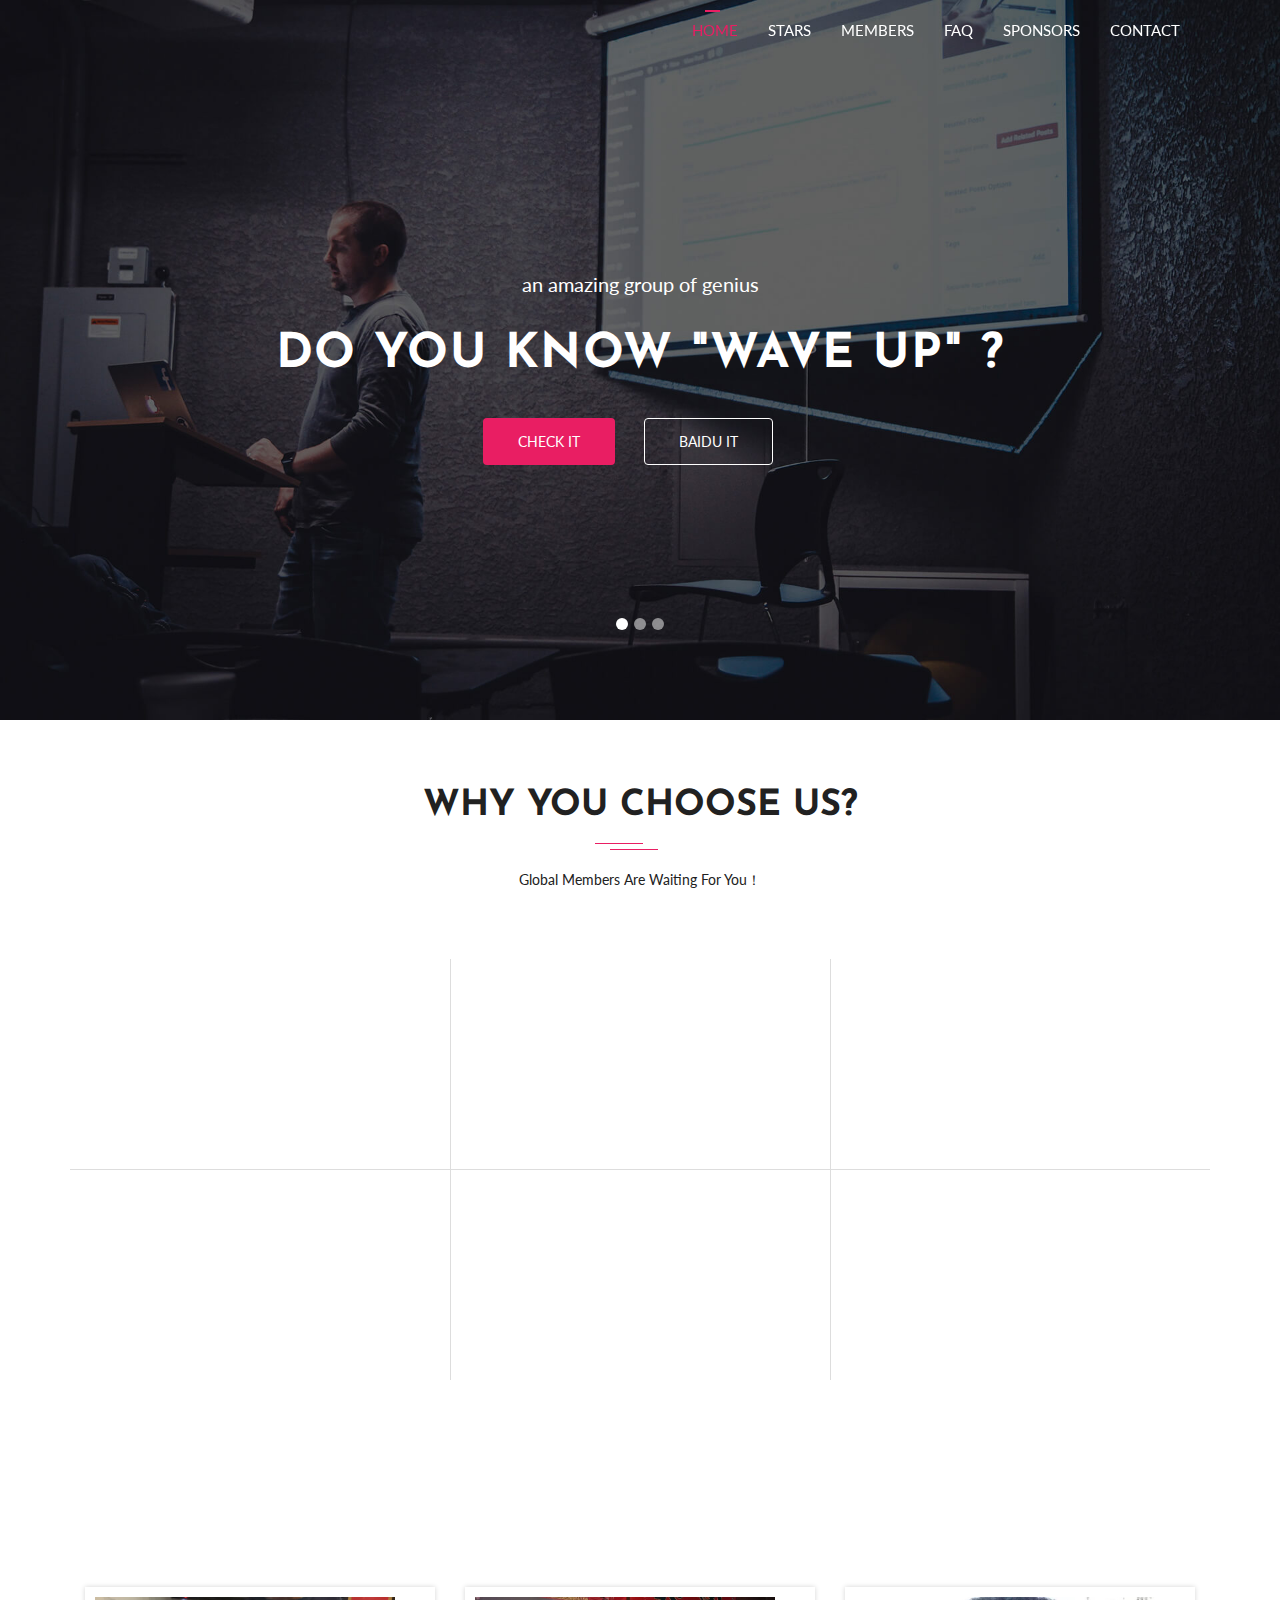
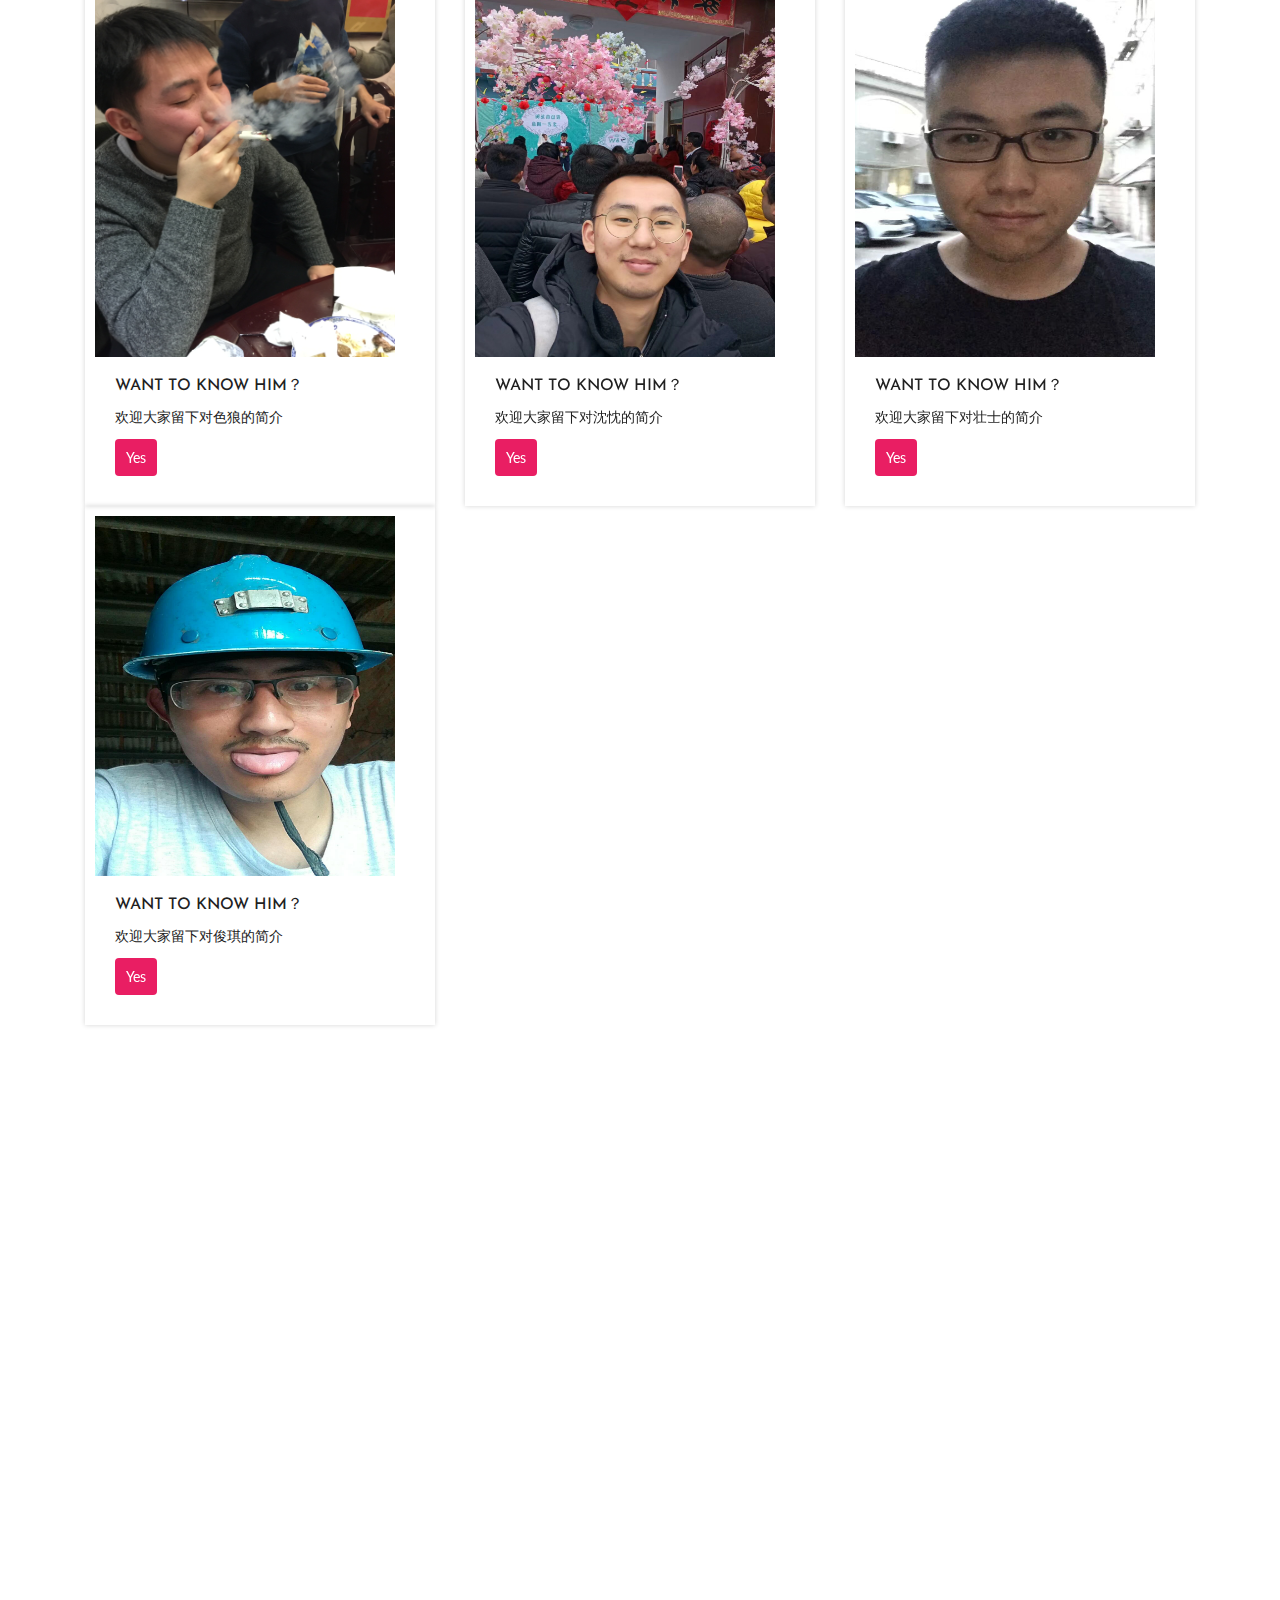
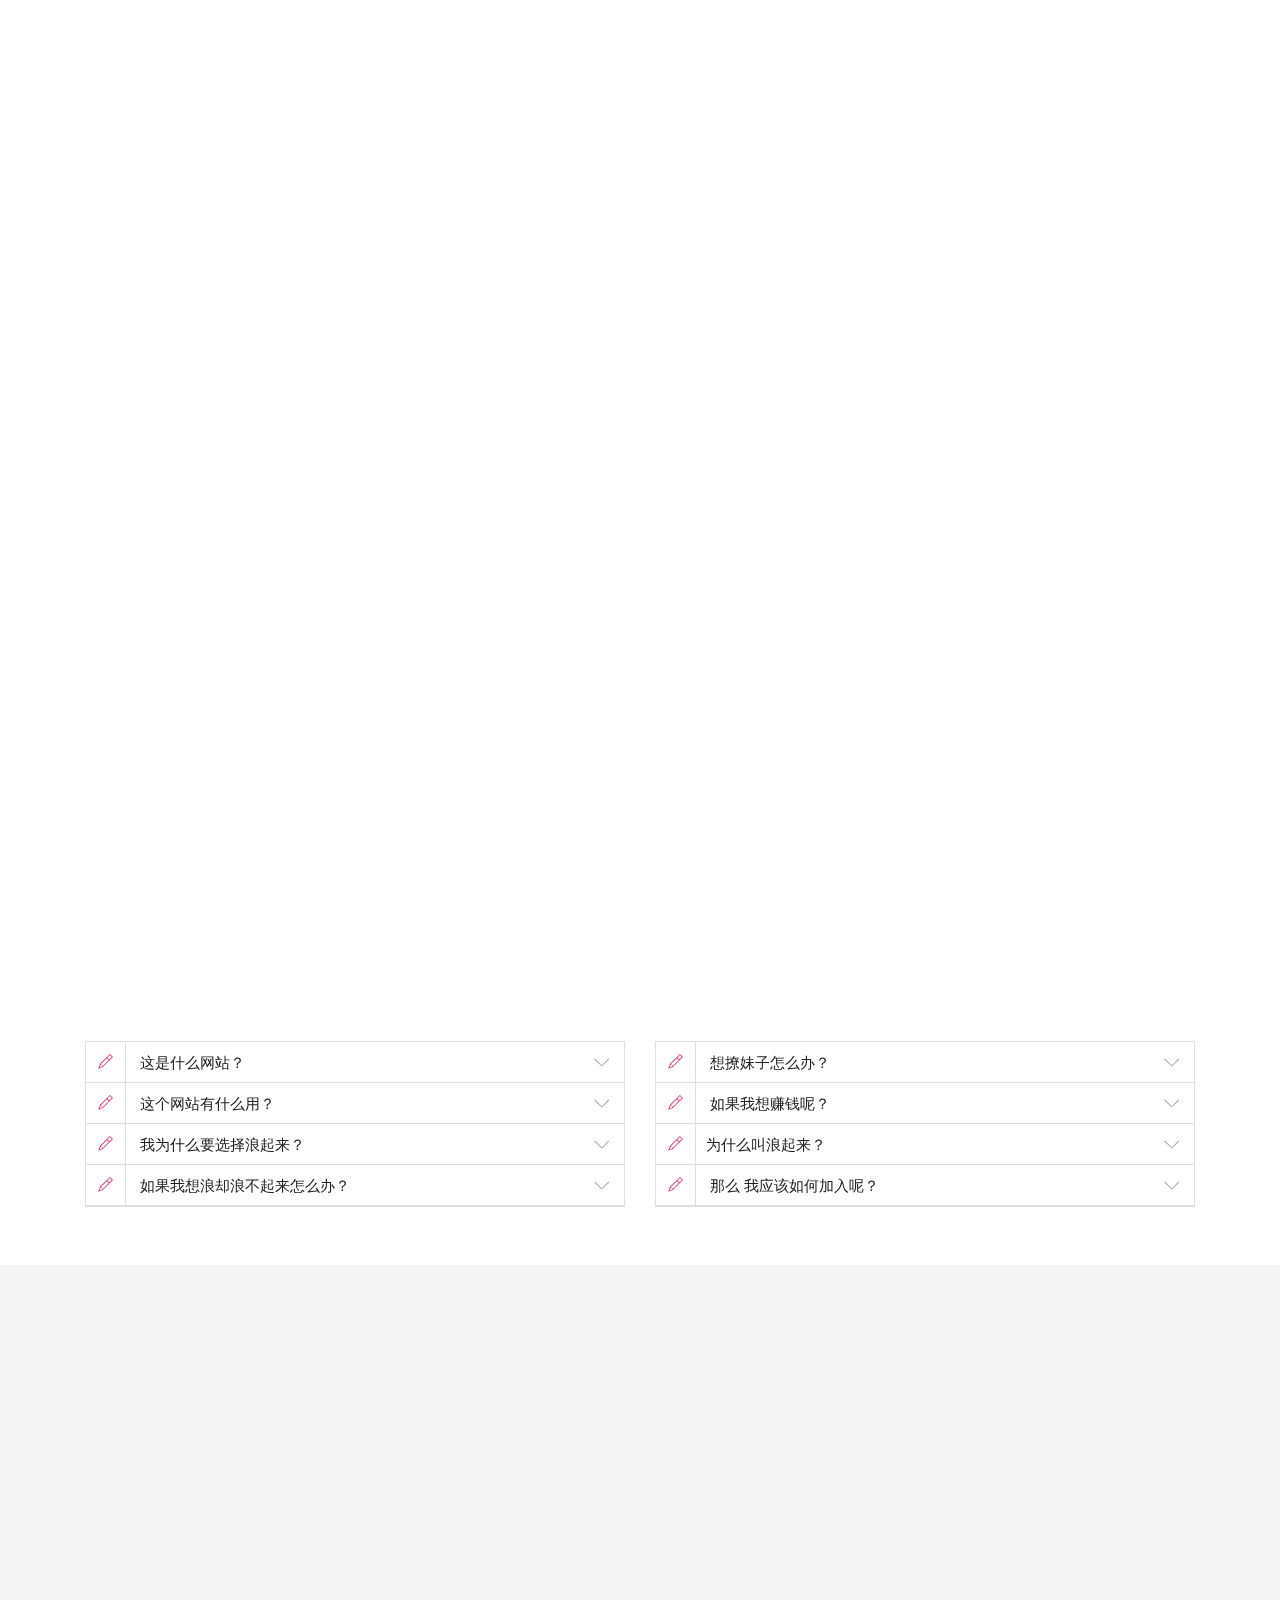
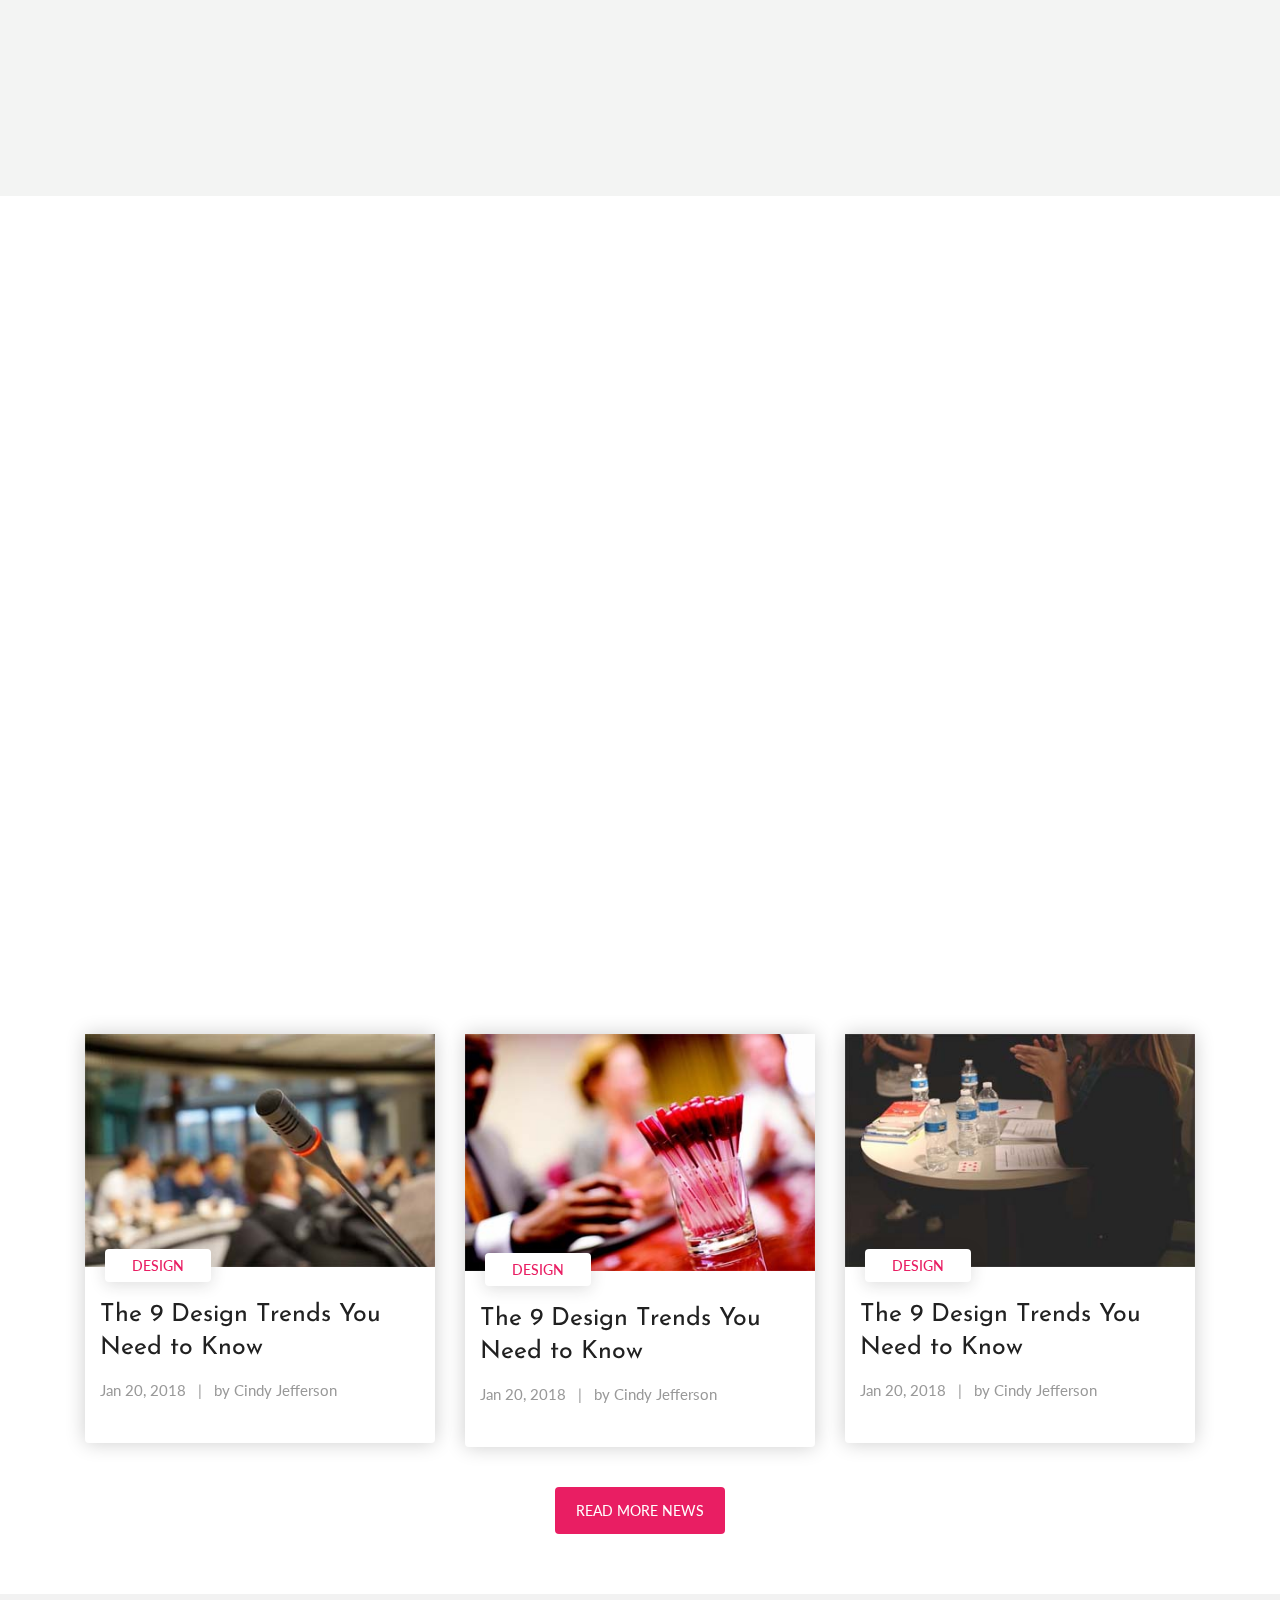
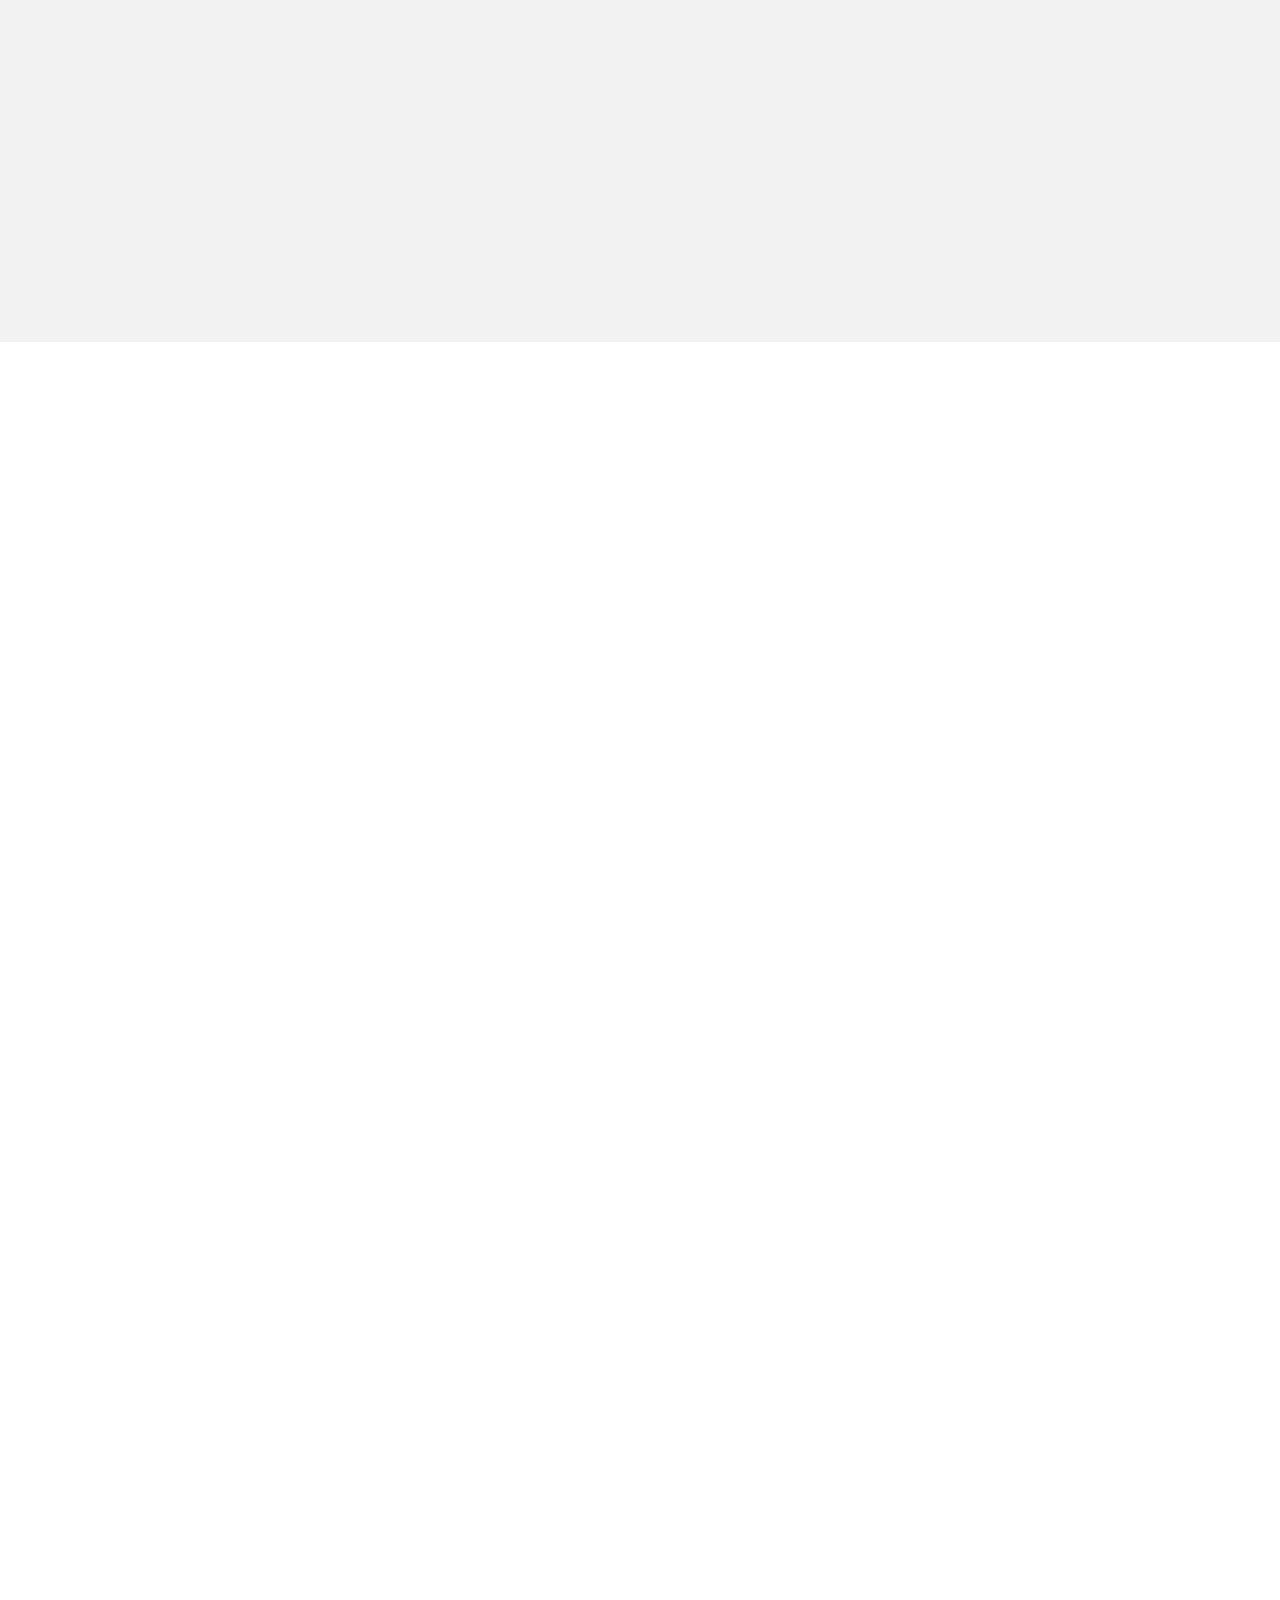
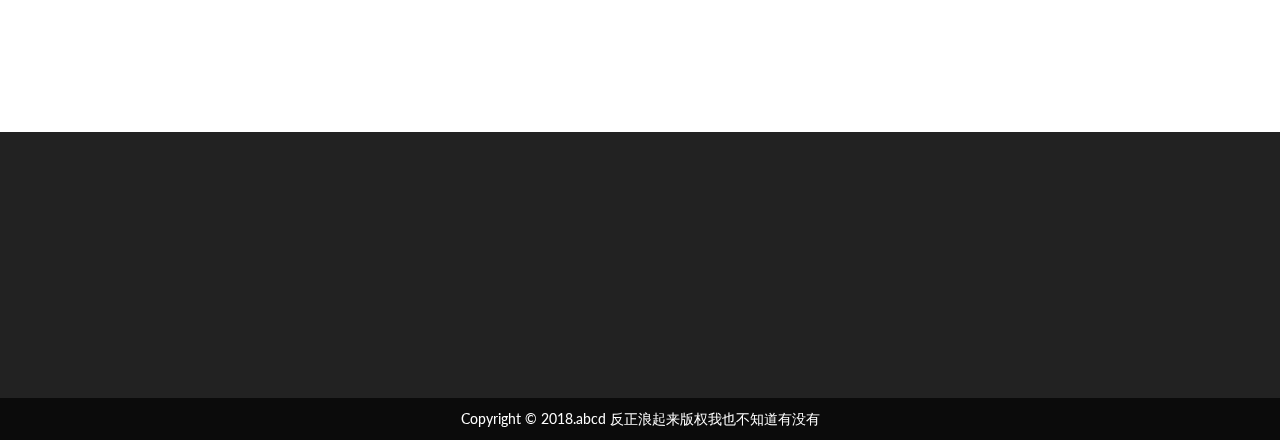
==== commit 87cfb9cb: "Update index.html" ====
--- a/index.html
+++ b/index.html
@@ -329,6 +329,16 @@
 		  </div>
 		</div>
 	  </div>
+	  <div class="col-xs-12 col-md-6 col-lg-4">
+		<div class="about-item">
+		  <img class="img-fluid" src="pics/photo/banner-5.jpg" alt="">
+		  <div class="about-text">
+			<h3><a href="p-info/info-sl.html">want to know him？</a></h3>
+			<p>欢迎大家留下对俊琪的简介</p>
+			<a class="btn btn-common btn-rm" href="p-info/info-sl.html">Yes</a>
+		  </div>
+		</div>
+	  </div>		
 	</div>
   </div>
 </section>
@@ -838,7 +848,7 @@
 		  </div>
 
 		  <div class="info-text">
-			<h3><a href="#">求照片-贾骏琪</a></h3>
+			<h3><a href="#">求照片-贾俊骐</a></h3>
 			<p>Back-end Developer, ASUS</p>
 		  </div>
 		</div>
--- a/assets/fonts/line-icons.css
+++ b/assets/fonts/line-icons.css
@@ -0,0 +1,947 @@
+@font-face {
+  font-family: 'LineIcons';
+  src:  url('../fonts/LineIcons.eot?tc3uo0');
+  src:  url('../fonts/LineIcons.eot?tc3uo0#iefix') format('embedded-opentype'),
+    url('../fonts/LineIcons.ttf?tc3uo0') format('truetype'),
+    url('../fonts/LineIcons.woff?tc3uo0') format('woff'),
+    url('../fonts/LineIcons.svg?tc3uo0#LineIcons') format('svg');
+  font-weight: normal;
+  font-style: normal;
+}
+
+[class^="lni-"], [class*=" lni-"] {
+  /* use !important to prevent issues with browser extensions that change fonts */
+  font-family: 'LineIcons' !important;
+  speak: none;
+  font-style: normal;
+  font-weight: normal;
+  font-variant: normal;
+  text-transform: none;
+  line-height: 1;
+
+  /* Better Font Rendering =========== */
+  -webkit-font-smoothing: antialiased;
+  -moz-osx-font-smoothing: grayscale;
+}
+
+.lni-image:before {
+  content: "\e991";
+}
+.lni-linkedin-filled:before {
+  content: "\e9ac";
+}
+.lni-add-files:before {
+  content: "\e900";
+}
+.lni-agenda:before {
+  content: "\e901";
+}
+.lni-alarm-clock:before {
+  content: "\e902";
+}
+.lni-alarm:before {
+  content: "\e903";
+}
+.lni-amazon:before {
+  content: "\e904";
+}
+.lni-amex:before {
+  content: "\e905";
+}
+.lni-anchor:before {
+  content: "\e906";
+}
+.lni-android:before {
+  content: "\e907";
+}
+.lni-angle-double-down:before {
+  content: "\e908";
+}
+.lni-angle-double-left:before {
+  content: "\e909";
+}
+.lni-angle-double-right:before {
+  content: "\e90a";
+}
+.lni-angle-double-up:before {
+  content: "\e90b";
+}
+.lni-apartment:before {
+  content: "\e90c";
+}
+.lni-apple:before {
+  content: "\e90d";
+}
+.lni-archive:before {
+  content: "\e90e";
+}
+.lni-arrow-down-circle:before {
+  content: "\e90f";
+}
+.lni-arrow-down:before {
+  content: "\e910";
+}
+.lni-arrow-left-circle:before {
+  content: "\e911";
+}
+.lni-arrow-left:before {
+  content: "\e912";
+}
+.lni-arrow-right-circle:before {
+  content: "\e913";
+}
+.lni-arrow-right:before {
+  content: "\e914";
+}
+.lni-arrow-top-left:before {
+  content: "\e915";
+}
+.lni-arrow-top-right:before {
+  content: "\e916";
+}
+.lni-arrow-up-circle:before {
+  content: "\e917";
+}
+.lni-arrow-up:before {
+  content: "\e918";
+}
+.lni-arrows-horizontal:before {
+  content: "\e919";
+}
+.lni-arrows-vertical:before {
+  content: "\e91a";
+}
+.lni-ban:before {
+  content: "\e91b";
+}
+.lni-bar-chart:before {
+  content: "\e91c";
+}
+.lni-basketball:before {
+  content: "\e91d";
+}
+.lni-behance:before {
+  content: "\e91e";
+}
+.lni-bi-cycle:before {
+  content: "\e91f";
+}
+.lni-bitbucket:before {
+  content: "\e920";
+}
+.lni-bitcoin:before {
+  content: "\e921";
+}
+.lni-blackboard:before {
+  content: "\e922";
+}
+.lni-bluetooth:before {
+  content: "\e923";
+}
+.lni-bold:before {
+  content: "\e924";
+}
+.lni-bolt-alt:before {
+  content: "\e925";
+}
+.lni-bolt:before {
+  content: "\e926";
+}
+.lni-book:before {
+  content: "\e927";
+}
+.lni-bookmark-alt:before {
+  content: "\e928";
+}
+.lni-bookmark:before {
+  content: "\e929";
+}
+.lni-briefcase:before {
+  content: "\e92a";
+}
+.lni-brush-alt:before {
+  content: "\e92b";
+}
+.lni-brush:before {
+  content: "\e92c";
+}
+.lni-bubble:before {
+  content: "\e92d";
+}
+.lni-bug:before {
+  content: "\e92e";
+}
+.lni-bulb:before {
+  content: "\e92f";
+}
+.lni-bullhorn:before {
+  content: "\e930";
+}
+.lni-bus:before {
+  content: "\e931";
+}
+.lni-calendar:before {
+  content: "\e932";
+}
+.lni-camera:before {
+  content: "\e933";
+}
+.lni-car:before {
+  content: "\e934";
+}
+.lni-cart-full:before {
+  content: "\e935";
+}
+.lni-cart:before {
+  content: "\e936";
+}
+.lni-check-box:before {
+  content: "\e937";
+}
+.lni-check-mark-circle:before {
+  content: "\e938";
+}
+.lni-chevron-down-circle:before {
+  content: "\e939";
+}
+.lni-chevron-down:before {
+  content: "\e93a";
+}
+.lni-chevron-left-circle:before {
+  content: "\e93b";
+}
+.lni-chevron-left:before {
+  content: "\e93c";
+}
+.lni-chevron-right-circle:before {
+  content: "\e93d";
+}
+.lni-chevron-right:before {
+  content: "\e93e";
+}
+.lni-chevron-up-circle:before {
+  content: "\e93f";
+}
+.lni-chevron-up:before {
+  content: "\e940";
+}
+.lni-chrome:before {
+  content: "\e941";
+}
+.lni-circle-minus:before {
+  content: "\e942";
+}
+.lni-clipboard:before {
+  content: "\e943";
+}
+.lni-close:before {
+  content: "\e944";
+}
+.lni-cloud-check:before {
+  content: "\e945";
+}
+.lni-cloud-download:before {
+  content: "\e946";
+}
+.lni-cloud-sync:before {
+  content: "\e947";
+}
+.lni-cloud-upload:before {
+  content: "\e948";
+}
+.lni-cloud:before {
+  content: "\e949";
+}
+.lni-code:before {
+  content: "\e94a";
+}
+.lni-coffee-cup:before {
+  content: "\e94b";
+}
+.lni-cog:before {
+  content: "\e94c";
+}
+.lni-color-pallet:before {
+  content: "\e94d";
+}
+.lni-comment-reply-alt:before {
+  content: "\e94e";
+}
+.lni-comments-alt:before {
+  content: "\e94f";
+}
+.lni-comments:before {
+  content: "\e950";
+}
+.lni-construction:before {
+  content: "\e951";
+}
+.lni-control-panel:before {
+  content: "\e952";
+}
+.lni-crop:before {
+  content: "\e953";
+}
+.lni-cross-circle:before {
+  content: "\e954";
+}
+.lni-crown:before {
+  content: "\e955";
+}
+.lni-css3:before {
+  content: "\e956";
+}
+.lni-cup:before {
+  content: "\e957";
+}
+.lni-cut:before {
+  content: "\e958";
+}
+.lni-dashboard:before {
+  content: "\e959";
+}
+.lni-database:before {
+  content: "\e95a";
+}
+.lni-dinner:before {
+  content: "\e95b";
+}
+.lni-direction-alt:before {
+  content: "\e95c";
+}
+.lni-direction-ltr:before {
+  content: "\e95d";
+}
+.lni-direction-rtl:before {
+  content: "\e95e";
+}
+.lni-direction:before {
+  content: "\e95f";
+}
+.lni-display:before {
+  content: "\e960";
+}
+.lni-download:before {
+  content: "\e961";
+}
+.lni-drop:before {
+  content: "\e962";
+}
+.lni-dropbox:before {
+  content: "\e963";
+}
+.lni-drupal:before {
+  content: "\e964";
+}
+.lni-emoji-neutral:before {
+  content: "\e965";
+}
+.lni-emoji-sad:before {
+  content: "\e966";
+}
+.lni-emoji-smile:before {
+  content: "\e967";
+}
+.lni-empty-file:before {
+  content: "\e968";
+}
+.lni-enter:before {
+  content: "\e969";
+}
+.lni-envelope:before {
+  content: "\e96a";
+}
+.lni-eraser:before {
+  content: "\e96b";
+}
+.lni-exit-down:before {
+  content: "\e96c";
+}
+.lni-exit-up:before {
+  content: "\e96d";
+}
+.lni-exit:before {
+  content: "\e96e";
+}
+.lni-eye:before {
+  content: "\e96f";
+}
+.lni-facebook-filled:before {
+  content: "\e970";
+}
+.lni-facebook:before {
+  content: "\e971";
+}
+.lni-files:before {
+  content: "\e972";
+}
+.lni-film-play:before {
+  content: "\e973";
+}
+.lni-firefox:before {
+  content: "\e974";
+}
+.lni-flag-alt:before {
+  content: "\e975";
+}
+.lni-flag-cubic:before {
+  content: "\e976";
+}
+.lni-flag:before {
+  content: "\e977";
+}
+.lni-folder:before {
+  content: "\e978";
+}
+.lni-frame-contract:before {
+  content: "\e979";
+}
+.lni-frame-expand:before {
+  content: "\e97a";
+}
+.lni-full-screen:before {
+  content: "\e97b";
+}
+.lni-funnel:before {
+  content: "\e97c";
+}
+.lni-gallery:before {
+  content: "\e97d";
+}
+.lni-game:before {
+  content: "\e97e";
+}
+.lni-gift:before {
+  content: "\e97f";
+}
+.lni-git:before {
+  content: "\e980";
+}
+.lni-github:before {
+  content: "\e981";
+}
+.lni-google-plus:before {
+  content: "\e982";
+}
+.lni-graduation:before {
+  content: "\e983";
+}
+.lni-grid-alt:before {
+  content: "\e984";
+}
+.lni-grid:before {
+  content: "\e985";
+}
+.lni-hammer:before {
+  content: "\e986";
+}
+.lni-hand:before {
+  content: "\e987";
+}
+.lni-harddrive:before {
+  content: "\e988";
+}
+.lni-headphone-alt:before {
+  content: "\e989";
+}
+.lni-headphone:before {
+  content: "\e98a";
+}
+.lni-heart-filled:before {
+  content: "\e98b";
+}
+.lni-heart-pulse:before {
+  content: "\e98c";
+}
+.lni-heart:before {
+  content: "\e98d";
+}
+.lni-help:before {
+  content: "\e98e";
+}
+.lni-highlight-alt:before {
+  content: "\e98f";
+}
+.lni-highlight:before {
+  content: "\e990";
+}
+.lni-hobile:before {
+  content: "\e992";
+}
+.lni-home:before {
+  content: "\e993";
+}
+.lni-hourglass:before {
+  content: "\e994";
+}
+.lni-html5:before {
+  content: "\e995";
+}
+.lni-inbox:before {
+  content: "\e996";
+}
+.lni-indent-decrease:before {
+  content: "\e997";
+}
+.lni-indent-increase:before {
+  content: "\e998";
+}
+.lni-Infinite:before {
+  content: "\e999";
+}
+.lni-information:before {
+  content: "\e99a";
+}
+.lni-instagram-filled:before {
+  content: "\e99b";
+}
+.lni-instagram:before {
+  content: "\e99c";
+}
+.lni-italic:before {
+  content: "\e99d";
+}
+.lni-joomla:before {
+  content: "\e99e";
+}
+.lni-key:before {
+  content: "\e99f";
+}
+.lni-keyboard:before {
+  content: "\e9a0";
+}
+.lni-laptop-phone:before {
+  content: "\e9a1";
+}
+.lni-laptop:before {
+  content: "\e9a2";
+}
+.lni-layers:before {
+  content: "\e9a3";
+}
+.lni-layout:before {
+  content: "\e9a4";
+}
+.lni-leaf:before {
+  content: "\e9a5";
+}
+.lni-licencse:before {
+  content: "\e9a6";
+}
+.lni-line-dashed:before {
+  content: "\e9a7";
+}
+.lni-line-dotted:before {
+  content: "\e9a8";
+}
+.lni-line-double:before {
+  content: "\e9a9";
+}
+.lni-line-spacing:before {
+  content: "\e9aa";
+}
+.lni-link:before {
+  content: "\e9ab";
+}
+.lni-linkedin:before {
+  content: "\e9ad";
+}
+.lni-list:before {
+  content: "\e9ae";
+}
+.lni-lock:before {
+  content: "\e9af";
+}
+.lni-magnet:before {
+  content: "\e9b0";
+}
+.lni-magnifier:before {
+  content: "\e9b1";
+}
+.lni-map-marker:before {
+  content: "\e9b2";
+}
+.lni-map:before {
+  content: "\e9b3";
+}
+.lni-mastercard:before {
+  content: "\e9b4";
+}
+.lni-medall-alt:before {
+  content: "\e9b5";
+}
+.lni-medall:before {
+  content: "\e9b6";
+}
+.lni-medium:before {
+  content: "\e9b7";
+}
+.lni-menu-circle:before {
+  content: "\e9b8";
+}
+.lni-menu:before {
+  content: "\e9b9";
+}
+.lni-mic:before {
+  content: "\e9ba";
+}
+.lni-microphone:before {
+  content: "\e9bb";
+}
+.lni-minus:before {
+  content: "\e9bc";
+}
+.lni-mobile:before {
+  content: "\e9bd";
+}
+.lni-more-alt:before {
+  content: "\e9be";
+}
+.lni-more:before {
+  content: "\e9bf";
+}
+.lni-mouse:before {
+  content: "\e9c0";
+}
+.lni-move:before {
+  content: "\e9c1";
+}
+.lni-music:before {
+  content: "\e9c2";
+}
+.lni-notepad:before {
+  content: "\e9c3";
+}
+.lni-package:before {
+  content: "\e9c4";
+}
+.lni-page-break:before {
+  content: "\e9c5";
+}
+.lni-paint-bucket:before {
+  content: "\e9c6";
+}
+.lni-paint-roller:before {
+  content: "\e9c7";
+}
+.lni-paperclip:before {
+  content: "\e9c8";
+}
+.lni-paypal:before {
+  content: "\e9c9";
+}
+.lni-pencil-alt:before {
+  content: "\e9ca";
+}
+.lni-pencil:before {
+  content: "\e9cb";
+}
+.lni-phone-handset:before {
+  content: "\e9cc";
+}
+.lni-phone:before {
+  content: "\e9cd";
+}
+.lni-pie-chart:before {
+  content: "\e9ce";
+}
+.lni-pilcrow:before {
+  content: "\e9cf";
+}
+.lni-pin-alt:before {
+  content: "\e9d0";
+}
+.lni-pin-corner:before {
+  content: "\e9d1";
+}
+.lni-pin:before {
+  content: "\e9d2";
+}
+.lni-pinterest:before {
+  content: "\e9d3";
+}
+.lni-playstore:before {
+  content: "\e9d4";
+}
+.lni-plug:before {
+  content: "\e9d5";
+}
+.lni-plus:before {
+  content: "\e9d6";
+}
+.lni-pointer-down:before {
+  content: "\e9d7";
+}
+.lni-pointer-left:before {
+  content: "\e9d8";
+}
+.lni-pointer-right:before {
+  content: "\e9d9";
+}
+.lni-pointer-up:before {
+  content: "\e9da";
+}
+.lni-pointer:before {
+  content: "\e9db";
+}
+.lni-power-switch:before {
+  content: "\e9dc";
+}
+.lni-printer:before {
+  content: "\e9dd";
+}
+.lni-pulse:before {
+  content: "\e9de";
+}
+.lni-question-circle:before {
+  content: "\e9df";
+}
+.lni-quora:before {
+  content: "\e9e0";
+}
+.lni-reddit:before {
+  content: "\e9e1";
+}
+.lni-reload:before {
+  content: "\e9e2";
+}
+.lni-reply:before {
+  content: "\e9e3";
+}
+.lni-rocket:before {
+  content: "\e9e4";
+}
+.lni-rss-feed:before {
+  content: "\e9e5";
+}
+.lni-ruler-alt:before {
+  content: "\e9e6";
+}
+.lni-ruler-pencil:before {
+  content: "\e9e7";
+}
+.lni-ruler:before {
+  content: "\e9e8";
+}
+.lni-save-alt:before {
+  content: "\e9e9";
+}
+.lni-save:before {
+  content: "\e9ea";
+}
+.lni-search:before {
+  content: "\e9eb";
+}
+.lni-select:before {
+  content: "\e9ec";
+}
+.lni-share-alt:before {
+  content: "\e9ed";
+}
+.lni-share:before {
+  content: "\e9ee";
+}
+.lni-shield:before {
+  content: "\e9ef";
+}
+.lni-shift-left:before {
+  content: "\e9f0";
+}
+.lni-shift-right:before {
+  content: "\e9f1";
+}
+.lni-shortcode:before {
+  content: "\e9f2";
+}
+.lni-signal:before {
+  content: "\e9f3";
+}
+.lni-slice:before {
+  content: "\e9f4";
+}
+.lni-sort-alpha-asc:before {
+  content: "\e9f5";
+}
+.lni-sort-amount-asc:before {
+  content: "\e9f6";
+}
+.lni-soundcloud:before {
+  content: "\e9f7";
+}
+.lni-spellcheck:before {
+  content: "\e9f8";
+}
+.lni-spotify:before {
+  content: "\e9f9";
+}
+.lni-spray:before {
+  content: "\e9fa";
+}
+.lni-stamp:before {
+  content: "\e9fb";
+}
+.lni-star-empty:before {
+  content: "\e9fc";
+}
+.lni-star-filled:before {
+  content: "\e9fd";
+}
+.lni-star-half:before {
+  content: "\e9fe";
+}
+.lni-star:before {
+  content: "\e9ff";
+}
+.lni-stats-down:before {
+  content: "\ea00";
+}
+.lni-stats-up:before {
+  content: "\ea01";
+}
+.lni-strikethrough:before {
+  content: "\ea02";
+}
+.lni-stripe:before {
+  content: "\ea03";
+}
+.lni-support:before {
+  content: "\ea04";
+}
+.lni-tab:before {
+  content: "\ea05";
+}
+.lni-tag:before {
+  content: "\ea06";
+}
+.lni-target:before {
+  content: "\ea07";
+}
+.lni-teabag:before {
+  content: "\ea08";
+}
+.lni-text-align-right:before {
+  content: "\ea09";
+}
+.lni-text-align-center:before {
+  content: "\ea0a";
+}
+.lni-text-align-justify:before {
+  content: "\ea0b";
+}
+.lni-text-align-left:before {
+  content: "\ea0c";
+}
+.lni-text-format-remove:before {
+  content: "\ea0d";
+}
+.lni-text-format:before {
+  content: "\ea0e";
+}
+.lni-text-size:before {
+  content: "\ea0f";
+}
+.lni-thought:before {
+  content: "\ea10";
+}
+.lni-thumbs-down:before {
+  content: "\ea11";
+}
+.lni-thumbs-up:before {
+  content: "\ea12";
+}
+.lni-ticket-alt:before {
+  content: "\ea13";
+}
+.lni-ticket:before {
+  content: "\ea14";
+}
+.lni-timer:before {
+  content: "\ea15";
+}
+.lni-train:before {
+  content: "\ea16";
+}
+.lni-trash:before {
+  content: "\ea17";
+}
+.lni-tshirt:before {
+  content: "\ea18";
+}
+.lni-twitter-filled:before {
+  content: "\ea19";
+}
+.lni-twitter:before {
+  content: "\ea1a";
+}
+.lni-underline:before {
+  content: "\ea1b";
+}
+.lni-unlink:before {
+  content: "\ea1c";
+}
+.lni-unlock:before {
+  content: "\ea1d";
+}
+.lni-upload:before {
+  content: "\ea1e";
+}
+.lni-user:before {
+  content: "\ea1f";
+}
+.lni-users:before {
+  content: "\ea20";
+}
+.lni-vector:before {
+  content: "\ea21";
+}
+.lni-video:before {
+  content: "\ea22";
+}
+.lni-visa:before {
+  content: "\ea23";
+}
+.lni-volume-high:before {
+  content: "\ea24";
+}
+.lni-volume-low:before {
+  content: "\ea25";
+}
+.lni-volume-medium:before {
+  content: "\ea26";
+}
+.lni-volume-mute:before {
+  content: "\ea27";
+}
+.lni-wallet:before {
+  content: "\ea28";
+}
+.lni-warning:before {
+  content: "\ea29";
+}
+.lni-wheelchair:before {
+  content: "\ea2a";
+}
+.lni-wordpress-filled:before {
+  content: "\ea2b";
+}
+.lni-wordpress:before {
+  content: "\ea2c";
+}
+.lni-world-alt:before {
+  content: "\ea2d";
+}
+.lni-world:before {
+  content: "\ea2e";
+}
+.lni-write:before {
+  content: "\ea2f";
+}
+.lni-zip:before {
+  content: "\ea30";
+}
+.lni-zoom-in:before {
+  content: "\ea31";
+}
+.lni-zoom-out:before {
+  content: "\ea32";
+}
--- a/assets/css/main.css
+++ b/assets/css/main.css
@@ -0,0 +1,2222 @@
+@import url("https://fonts.googleapis.com/css?family=Lato:400|Josefin+Sans:700");
+html {
+  overflow-x: hidden;
+}
+
+body {
+  background: #fff;
+  font-size: 15px;
+  font-weight: 400;
+  font-family: 'Lato', sans-serif;
+  -webkit-box-sizing: border-box;
+  -moz-box-sizing: border-box;
+  box-sizing: border-box;
+  -webkit-font-smoothing: subpixel-antialiased;
+  color: #212121;
+  line-height: 25px;
+  -webkit-backface-visibility: hidden;
+  backface-visibility: hidden;
+  overflow-x: hidden;
+}
+
+h1, h2, h3, h4 {
+  font-size: 36px;
+  font-weight: 700;
+  font-family: 'Josefin Sans', sans-serif;
+}
+
+a {
+  -webkit-transition: all 0.2s linear;
+  -moz-transition: all 0.2s linear;
+  -o-transition: all 0.2s linear;
+  transition: all 0.2s linear;
+}
+
+a:hover {
+  text-decoration: none;
+}
+
+a a:focus {
+  outline: none;
+}
+
+p {
+  font-weight: 400;
+  font-family: 'Lato', sans-serif;
+  margin: 0px;
+  font-size: 14px;
+}
+
+ul, ol {
+  list-style: outside none none;
+  margin: 0;
+  padding: 0;
+}
+
+ul li, ol li {
+  list-style: none;
+}
+
+.hero-heading {
+  font-size: 40px;
+  font-weight: 700;
+  color: #fff;
+  text-transform: capitalize;
+  line-height: 70px;
+  letter-spacing: 0.1rem;
+}
+
+.hero-sub-heading {
+  font-size: 20px;
+  font-weight: 400;
+  color: #e6e6e6;
+  line-height: 45px;
+  letter-spacing: 0.1rem;
+}
+
+.section-titile-bg {
+  display: inline;
+  font-size: 115px;
+  font-weight: 700;
+  height: 100%;
+  left: -173px;
+  opacity: 0.1;
+  position: absolute;
+  top: -14px;
+  width: 100%;
+  text-align: center;
+}
+
+.section-title-header p {
+  text: center;
+  font-weight: 400;
+  line-height: 26px;
+  padding-bottom: 36px;
+}
+
+.section-title {
+  font-size: 36px;
+  color: #212121;
+  line-height: 52px;
+  padding-bottom: 20px;
+  font-weight: 700;
+  text-align: center;
+  text-transform: uppercase;
+  position: relative;
+  margin-bottom: 15px;
+}
+
+.section-title:before {
+  position: absolute;
+  content: '';
+  left: 15px;
+  bottom: 8px;
+  width: 48px;
+  height: 1px;
+  background-color: #E91E63;
+}
+
+.section-title:after {
+  position: absolute;
+  content: '';
+  left: 0px;
+  bottom: 2px;
+  width: 48px;
+  height: 1px;
+  background-color: #E91E63;
+}
+
+.section-title:before, .section-title:after {
+  left: 50%;
+  margin-left: -45px;
+}
+
+.section-title:after {
+  margin-left: -30px;
+}
+
+.section-subcontent {
+  font-size: 16px;
+  text: center;
+  font-weight: 400;
+  line-height: 26px;
+  padding-bottom: 36px;
+}
+
+.section-sub {
+  text-transform: uppercase;
+  font-size: 24px;
+  line-height: 52px;
+  padding-bottom: 15px;
+  margin-bottom: 30px;
+  position: relative;
+}
+
+.section-sub:before {
+  position: absolute;
+  content: '';
+  height: 1px;
+  width: 45px;
+  left: 50%;
+  bottom: 10px;
+  -webkit-transform: translateX(-50%);
+  transform: translateX(-50%);
+  background-color: #E91E63;
+}
+
+.subtitle {
+  font-size: 15px;
+  margin-top: 20px;
+  font-weight: 500;
+  margin-bottom: 10px;
+}
+
+.inner-title {
+  font-size: 24px;
+  font-weight: 700;
+  text-tranform: capitalize;
+}
+
+.page-tagline {
+  font-size: 24px;
+  font-weight: 400;
+  color: #ddd;
+}
+
+.page-title {
+  font-size: 62px;
+  font-weight: 700;
+  color: #fff;
+}
+
+.btn {
+  font-size: 14px;
+  padding: 12px 20px;
+  border-radius: 4px;
+  cursor: pointer;
+  font-weight: 400;
+  color: #fff;
+  text-transform: uppercase;
+  -webkit-transition: all 0.2s linear;
+  -moz-transition: all 0.2s linear;
+  -o-transition: all 0.2s linear;
+  transition: all 0.2s linear;
+  display: inline-block;
+}
+
+.btn i {
+  margin-right: 5px;
+}
+
+.btn:focus,
+.btn:active {
+  box-shadow: none;
+  outline: none;
+  color: #fff;
+}
+
+.btn-common {
+  background-color: #E91E63;
+  position: relative;
+  z-index: 1;
+}
+
+.btn-common:hover {
+  color: #fff;
+  background: #F50057;
+  box-shadow: 0 6px 22px rgba(0, 0, 0, 0.1);
+  transition: all .2s ease-in-out;
+  -moz-transition: all .2s ease-in-out;
+  -webkit-transition: all .2s ease-in-out;
+}
+
+.btn-border {
+  color: #fff;
+  background-color: transparent;
+  border: 1px solid #fff;
+}
+
+.btn-border:hover {
+  color: #fff;
+  background-color: rgba(255, 255, 255, 0.2);
+}
+
+.btn-lg {
+  padding: 12px 34px;
+  text-transform: uppercase;
+  font-size: 14px;
+}
+
+.btn-rm {
+  padding: 7px 10px;
+  text-transform: capitalize;
+}
+
+button:focus {
+  outline: none !important;
+}
+
+.icon-close, .icon-check {
+  color: #E91E63;
+}
+
+.bg-drack {
+  background: #f1f1f1;
+}
+
+.bg-white {
+  background: #fff;
+}
+
+.mb-30 {
+  margin-bottom: 30px;
+}
+
+.mt-30 {
+  margin-top: 30px;
+}
+
+/* ScrollToTop */
+a.back-to-top {
+  display: none;
+  position: fixed;
+  bottom: 18px;
+  right: 15px;
+  text-decoration: none;
+}
+
+a.back-to-top i {
+  display: block;
+  font-size: 22px;
+  width: 40px;
+  height: 40px;
+  line-height: 40px;
+  color: #fff;
+  background: #E91E63;
+  border-radius: 0px;
+  text-align: center;
+  transition: all 0.2s ease-in-out;
+  -moz-transition: all 0.2s ease-in-out;
+  -webkit-transition: all 0.2s ease-in-out;
+  -o-transition: all 0.2s ease-in-out;
+  box-shadow: 0 0 4px rgba(0, 0, 0, 0.14), 0 4px 8px rgba(0, 0, 0, 0.28);
+}
+
+a.back-to-top:hover, a.back-to-top:focus {
+  text-decoration: none;
+}
+
+#preloader {
+  position: fixed;
+  background: #fff;
+  top: 0;
+  left: 0;
+  width: 100%;
+  height: 100%;
+  z-index: 9999999999;
+}
+
+.sk-circle {
+  margin: 0px auto;
+  width: 40px;
+  height: 40px;
+  top: 45%;
+  position: relative;
+}
+
+.sk-circle .sk-child {
+  width: 100%;
+  height: 100%;
+  position: absolute;
+  left: 0;
+  top: 0;
+}
+
+.sk-circle .sk-child:before {
+  content: '';
+  display: block;
+  margin: 0 auto;
+  width: 15%;
+  height: 15%;
+  background-color: #E91E63;
+  border-radius: 100%;
+  -webkit-animation: sk-circleBounceDelay 1.2s infinite ease-in-out both;
+  animation: sk-circleBounceDelay 1.2s infinite ease-in-out both;
+}
+
+.sk-circle .sk-circle2 {
+  -webkit-transform: rotate(30deg);
+  -ms-transform: rotate(30deg);
+  transform: rotate(30deg);
+}
+
+.sk-circle .sk-circle3 {
+  -webkit-transform: rotate(60deg);
+  -ms-transform: rotate(60deg);
+  transform: rotate(60deg);
+}
+
+.sk-circle .sk-circle4 {
+  -webkit-transform: rotate(90deg);
+  -ms-transform: rotate(90deg);
+  transform: rotate(90deg);
+}
+
+.sk-circle .sk-circle5 {
+  -webkit-transform: rotate(120deg);
+  -ms-transform: rotate(120deg);
+  transform: rotate(120deg);
+}
+
+.sk-circle .sk-circle6 {
+  -webkit-transform: rotate(150deg);
+  -ms-transform: rotate(150deg);
+  transform: rotate(150deg);
+}
+
+.sk-circle .sk-circle7 {
+  -webkit-transform: rotate(180deg);
+  -ms-transform: rotate(180deg);
+  transform: rotate(180deg);
+}
+
+.sk-circle .sk-circle8 {
+  -webkit-transform: rotate(210deg);
+  -ms-transform: rotate(210deg);
+  transform: rotate(210deg);
+}
+
+.sk-circle .sk-circle9 {
+  -webkit-transform: rotate(240deg);
+  -ms-transform: rotate(240deg);
+  transform: rotate(240deg);
+}
+
+.sk-circle .sk-circle10 {
+  -webkit-transform: rotate(270deg);
+  -ms-transform: rotate(270deg);
+  transform: rotate(270deg);
+}
+
+.sk-circle .sk-circle11 {
+  -webkit-transform: rotate(300deg);
+  -ms-transform: rotate(300deg);
+  transform: rotate(300deg);
+}
+
+.sk-circle .sk-circle12 {
+  -webkit-transform: rotate(330deg);
+  -ms-transform: rotate(330deg);
+  transform: rotate(330deg);
+}
+
+.sk-circle .sk-circle2:before {
+  -webkit-animation-delay: -1.1s;
+  animation-delay: -1.1s;
+}
+
+.sk-circle .sk-circle3:before {
+  -webkit-animation-delay: -1s;
+  animation-delay: -1s;
+}
+
+.sk-circle .sk-circle4:before {
+  -webkit-animation-delay: -0.9s;
+  animation-delay: -0.9s;
+}
+
+.sk-circle .sk-circle5:before {
+  -webkit-animation-delay: -0.8s;
+  animation-delay: -0.8s;
+}
+
+.sk-circle .sk-circle6:before {
+  -webkit-animation-delay: -0.7s;
+  animation-delay: -0.7s;
+}
+
+.sk-circle .sk-circle7:before {
+  -webkit-animation-delay: -0.6s;
+  animation-delay: -0.6s;
+}
+
+.sk-circle .sk-circle8:before {
+  -webkit-animation-delay: -0.5s;
+  animation-delay: -0.5s;
+}
+
+.sk-circle .sk-circle9:before {
+  -webkit-animation-delay: -0.4s;
+  animation-delay: -0.4s;
+}
+
+.sk-circle .sk-circle10:before {
+  -webkit-animation-delay: -0.3s;
+  animation-delay: -0.3s;
+}
+
+.sk-circle .sk-circle11:before {
+  -webkit-animation-delay: -0.2s;
+  animation-delay: -0.2s;
+}
+
+.sk-circle .sk-circle12:before {
+  -webkit-animation-delay: -0.1s;
+  animation-delay: -0.1s;
+}
+
+@-webkit-keyframes sk-circleBounceDelay {
+  0%, 80%, 100% {
+    -webkit-transform: scale(0);
+    transform: scale(0);
+  }
+  40% {
+    -webkit-transform: scale(1);
+    transform: scale(1);
+  }
+}
+
+@keyframes sk-circleBounceDelay {
+  0%, 80%, 100% {
+    -webkit-transform: scale(0);
+    transform: scale(0);
+  }
+  40% {
+    -webkit-transform: scale(1);
+    transform: scale(1);
+  }
+}
+
+.section-padding {
+  padding: 60px 0;
+}
+
+.no-padding {
+  padding: 0 !important;
+}
+
+.padding-left-none {
+  padding-left: 0;
+}
+
+.padding-right-none {
+  padding-right: 0;
+}
+
+#page-banner-area {
+  background: url(../img/background/banner.jpg) no-repeat;
+  background-position: 50% 50%;
+  background-size: cover;
+}
+
+.page-banner {
+  position: relative;
+  min-height: 250px;
+  color: #fff;
+}
+
+.page-banner:before {
+  content: '';
+  position: absolute;
+  top: 0;
+  left: 0;
+  width: 100%;
+  height: 100%;
+  background: rgba(0, 0, 0, 0.2);
+}
+
+.page-banner .page-banner-title {
+  position: absolute;
+  top: 50%;
+  width: 100%;
+  height: 100%;
+  text-transform: uppercase;
+}
+
+.page-banner .page-banner-title h2 {
+  color: #fff;
+  font-size: 40px;
+}
+
+@-webkit-keyframes fadeIn {
+  from {
+    opacity: 0;
+  }
+  to {
+    opacity: 1;
+  }
+}
+
+@keyframes fadeIn {
+  from {
+    opacity: 0;
+  }
+  to {
+    opacity: 1;
+  }
+}
+
+.fadeIn {
+  -webkit-animation-name: fadeIn;
+  animation-name: fadeIn;
+}
+
+#white-bg {
+  background: #fff;
+}
+
+#roof {
+  background: #ddd;
+  padding: 15px 0;
+}
+
+#roof .info-bar-address {
+  font-size: 14px;
+}
+
+#roof .quick-contacts span {
+  margin-right: 10px;
+}
+
+#roof .quick-contacts span a {
+  color: #212121;
+}
+
+#roof .quick-contacts span a:hover {
+  color: #E91E63;
+}
+
+#roof .quick-contacts span i {
+  margin-right: 5px;
+  vertical-align: middle;
+  font-size: 15px;
+}
+
+.navbar-brand {
+  position: relative;
+  padding: 0px;
+}
+
+.navbar-brand img {
+  width: 75%;
+}
+
+.top-nav-collapse {
+  background: #fff;
+  z-index: 999999;
+  top: 0px !important;
+  min-height: 58px;
+  box-shadow: 0px 3px 6px 3px rgba(0, 0, 0, 0.06);
+  -webkit-animation-duration: 1s;
+  animation-duration: 1s;
+  -webkit-animation-fill-mode: both;
+  animation-fill-mode: both;
+  -webkit-animation-name: fadeInDown;
+  animation-name: fadeInDown;
+  background: #fff !important;
+}
+
+.top-nav-collapse .navbar-brand {
+  top: 0px;
+}
+
+.top-nav-collapse .navbar-nav .nav-link {
+  color: #212121 !important;
+}
+
+.top-nav-collapse .navbar-nav .nav-link:hover {
+  color: #E91E63 !important;
+}
+
+.top-nav-collapse .navbar-nav li.active a.nav-link {
+  color: #E91E63 !important;
+}
+
+.indigo {
+  background: transparent;
+}
+
+.navbar-expand-lg .navbar-nav .nav-link {
+  color: #fff;
+  padding: 0 15px;
+  margin-top: 10px;
+  margin-bottom: 10px;
+  line-height: 40px;
+  text-transform: uppercase;
+  background: transparent;
+  -webkit-transition: all 0.3s ease-in-out;
+  -moz-transition: all 0.3s ease-in-out;
+  transition: all 0.3s ease-in-out;
+  position: relative;
+}
+
+.navbar-expand-lg .navbar-nav li > a:before {
+  content: '';
+  position: absolute;
+  top: 0;
+  left: 50%;
+  margin-left: -10px;
+  width: 15px;
+  height: 2px;
+  background: #E91E63;
+  -webkit-transform: scale3d(0, 1, 1);
+  -moz-transform: scale3d(0, 1, 1);
+  transform: scale3d(0, 1, 1);
+  -webkit-transition: -webkit-transform 0.1s;
+  -moz-transition: -webkit-transform 0.1s;
+  transition: transform 0.1s;
+}
+
+.navbar-expand-lg .navbar-nav .active a:before {
+  -webkit-transform: scale3d(1, 1, 1);
+  -moz-transform: scale3d(1, 1, 1);
+  transform: scale3d(1, 1, 1);
+  -webkit-transition-timing-function: cubic-bezier(0.4, 0, 0.2, 1);
+  -moz-transition-timing-function: cubic-bezier(0.4, 0, 0.2, 1);
+  transition-timing-function: cubic-bezier(0.4, 0, 0.2, 1);
+  -webkit-transition-duration: 0.3s;
+  -moz-transition-duration: 0.3s;
+  transition-duration: 0.3s;
+}
+
+.navbar-expand-lg .navbar-nav li a:hover,
+.navbar-expand-lg .navbar-nav li .active > a,
+.navbar-expand-lg .navbar-nav li a:focus {
+  color: #E91E63;
+  outline: none;
+}
+
+.navbar-expand-lg .navbar-nav .nav-link:focus,
+.navbar-expand-lg .navbar-nav .nav-link:hover {
+  color: #E91E63 !important;
+}
+
+.navbar {
+  padding: 0;
+}
+
+.navbar li.active a.nav-link {
+  color: #E91E63 !important;
+}
+
+.dropdown-toggle::after {
+  display: none;
+}
+
+.dropdown-menu {
+  margin: 0;
+  padding: 0;
+  display: none;
+  position: absolute;
+  z-index: 99;
+  min-width: 210px;
+  background-color: #fff;
+  white-space: nowrap;
+  border-radius: 4px;
+  -webkit-box-shadow: 0 6px 12px rgba(0, 0, 0, 0.175);
+  box-shadow: 0 6px 12px rgba(0, 0, 0, 0.175);
+  animation: fadeIn 0.4s;
+  -webkit-animation: fadeIn 0.4s;
+  -moz-animation: fadeIn 0.4s;
+  -o-animation: fadeIn 0.4s;
+  -ms-animation: fadeIn 0.4s;
+}
+
+.dropdown-menu:before {
+  content: "";
+  display: inline-block;
+  position: absolute;
+  bottom: 100%;
+  left: 20%;
+  margin-left: -5px;
+  border-right: 10px solid transparent;
+  border-left: 10px solid transparent;
+  border-bottom: 10px solid #f5f5f5;
+}
+
+.dropdown:hover .dropdown-menu {
+  display: block;
+  position: absolute;
+  text-align: left;
+  top: 100%;
+  border: none;
+  animation: fadeIn 0.4s;
+  -webkit-animation: fadeIn 0.4s;
+  -moz-animation: fadeIn 0.4s;
+  -o-animation: fadeIn 0.4s;
+  -ms-animation: fadeIn 0.4s;
+  background: #f5f5f5;
+}
+
+.dropdown .dropdown-menu .dropdown-item {
+  width: 100%;
+  padding: 12px 20px;
+  font-size: 14px;
+  color: #212121;
+  border-bottom: 1px solid #f1f1f1;
+  text-decoration: none;
+  display: inline-block;
+  float: left;
+  clear: both;
+  position: relative;
+  outline: 0;
+  transition: all 0.3s ease-in-out;
+  -webkit-transition: all 0.3s ease-in-out;
+  -moz-transition: all 0.3s ease-in-out;
+  -o-transition: all 0.3s ease-in-out;
+  -ms-transition: all 0.3s ease-in-out;
+}
+
+.dropdown .dropdown-menu .dropdown-item:last-child {
+  border-bottom: none;
+  border-bottom-left-radius: 4px;
+  border-bottom-right-radius: 4px;
+}
+
+.dropdown .dropdown-menu .dropdown-item:first-child {
+  border-top-left-radius: 4px;
+  border-top-right-radius: 4px;
+}
+
+.dropdown .dropdown-item:focus,
+.dropdown .dropdown-item:hover,
+.dropdown .dropdown-item.active {
+  color: #E91E63;
+}
+
+.dropdown-item.active, .dropdown-item:active {
+  background: transparent;
+}
+
+.fadeInUpMenu {
+  -webkit-animation-name: fadeInUpMenu;
+  animation-name: fadeInUpMenu;
+}
+
+.slicknav_btn {
+  border-color: #E91E63;
+}
+
+.slicknav_menu .slicknav_icon-bar {
+  background: #E91E63;
+}
+
+/* only small tablets */
+@media (min-width: 768px) and (max-width: 991px) {
+  #nav-main li a.nav-link {
+    padding-top: 18px;
+  }
+}
+
+.navbar-toggler {
+  display: none;
+}
+
+.mobile-menu {
+  display: none;
+}
+
+.slicknav_menu {
+  display: none;
+}
+
+@media screen and (max-width: 768px) {
+  .navbar-header {
+    width: 100%;
+  }
+  .navbar-brand {
+    position: absolute;
+    padding: 15px 15px;
+    top: 0;
+  }
+  .navbar-brand img {
+    width: 75%;
+  }
+  #mobile-menu {
+    display: none;
+  }
+  .slicknav_menu {
+    display: block;
+  }
+  .slicknav_nav .active a {
+    background: #E91E63;
+    color: #fff;
+  }
+  .slicknav_nav a:hover, .slicknav_nav .active {
+    color: #E91E63;
+    background: #f5f5f5;
+  }
+  .slicknav_nav .dropdown li a.active {
+    background: #f5f5f5;
+    color: #E91E63;
+  }
+}
+
+.about-item {
+  padding: 10px;
+  box-shadow: 0px 0px 5px rgba(0, 0, 0, 0.17);
+  -webkit-transition: all 300ms ease-in-out;
+  transition: all 300ms ease-in-out;
+}
+.about-item img{
+  width: 300px;
+  height: 360px;
+}
+.about-item .about-text {
+  padding: 20px;
+  background: #fff;
+}
+
+.about-item .about-text h3 {
+  font-size: 16px;
+  text-transform: uppercase;
+  font-weight: 500;
+}
+
+.about-item .about-text h3 a {
+  color: #212121;
+}
+
+.about-item .about-text h3 a:hover {
+  color: #E91E63;
+}
+
+.about-item .about-text .btn {
+  margin-top: 10px;
+}
+
+.about-item:hover {
+  box-shadow: 1px 3px 15px rgba(0, 0, 0, 0.1);
+}
+
+#event-slides .video img {
+  border-radius: 4px;
+}
+
+#event-slides .intro-desc {
+  line-height: 26px;
+  margin-bottom: 30px;
+}
+
+#event-slides .intro-title {
+  color: #212121;
+  font-size: 22px;
+  font-weight: 700;
+  letter-spacing: 1px;
+  margin-bottom: 15px;
+}
+
+#event-slides .list-specification li {
+  margin-bottom: 10px;
+  font-size: 15px;
+}
+
+#event-slides .list-specification li i {
+  margin-right: 5px;
+}
+
+.counter-section {
+  background: #E91E63;
+  overflow: hidden;
+  position: relative;
+  /* 
+    &:before{
+    	content: '';
+    	position: absolute;
+    	top: 0;
+    	bottom: 0;
+    	width: 100%;
+    	height: 100%;
+    	background: rgba(0, 0, 0, 0.5);
+    } */
+}
+
+.counter-section .counter {
+  padding: 30px 0;
+}
+
+.counter-section .counter .icon {
+  margin-bottom: 15px;
+}
+
+.counter-section .counter .icon i {
+  font-size: 60px;
+  color: #fff;
+}
+
+.counter-section .counter p {
+  font-size: 15px;
+  color: #fff;
+  font-weight: 700;
+  text-transform: uppercase;
+}
+
+.counter-section .counter span {
+  color: #fefefe;
+  font-size: 12px;
+  font-weight: 400;
+  text-transform: uppercase;
+}
+
+/* Sponsors Area */
+#sponsors {
+  background: #f3f4f3;
+}
+
+#sponsors .spnsors-logo {
+  text-align: center;
+  border-radius: 4px;
+  padding: 50px;
+  margin-bottom: 30px;
+  display: inline-block;
+  border: 1px solid #ddd;
+  background: #fff;
+  -webkit-transition: all 300ms ease-in-out;
+  transition: all 300ms ease-in-out;
+}
+
+#sponsors .spnsors-logo:hover {
+  border-color: transparent;
+  box-shadow: 0px 20px 40px rgba(0, 0, 0, 0.2);
+}
+
+/* Schedule Area */
+#schedules {
+  background: #f3f4f3;
+}
+
+#schedule-tab {
+  position: relative;
+}
+
+.schedule .schedule-tab-title {
+  margin-bottom: 35px;
+}
+
+.schedule .schedule-tab-title .nav-tabs {
+  background: #ffffff;
+}
+
+.schedule .schedule-tab-title .nav-tabs .nav-link {
+  border-radius: 0px;
+  position: relative;
+  cursor: pointer;
+  height: 90px;
+  width: 255px;
+  border-bottom: 1px solid #e5e5e5;
+  transition: all 500ms ease;
+  padding: 20px 20px;
+}
+
+.schedule .schedule-tab-title .nav-tabs .nav-item.show .nav-link, .schedule .schedule-tab-title .nav-tabs .nav-link.active,
+.schedule .schedule-tab-title .nav-tabs .nav-item .nav-link:hover {
+  background: #E91E63;
+  border: 1px solid #E91E63;
+  transition: all 0.3s ease-in-out 0s;
+  -moz-transition: all 0.3s ease-in-out 0s;
+  -webkit-transition: all 0.3s ease-in-out 0s;
+  -o-transition: all 0.3s ease-in-out 0s;
+}
+
+.schedule .schedule-tab-title .nav-tabs .nav-item.show .nav-link h4, .schedule .schedule-tab-title .nav-tabs .nav-link.active h4,
+.schedule .schedule-tab-title .nav-tabs .nav-item .nav-link:hover h4 {
+  color: #fff;
+}
+
+.schedule .schedule-tab-title .nav-tabs .nav-item.show .nav-link h5, .schedule .schedule-tab-title .nav-tabs .nav-link.active h5,
+.schedule .schedule-tab-title .nav-tabs .nav-item .nav-link:hover h5 {
+  color: #fff;
+}
+
+.schedule .schedule-tab-title .item-text h4 {
+  font-size: 15px;
+  color: #2f323c;
+  line-height: 22px;
+  font-weight: 400;
+  text-transform: uppercase;
+}
+
+.schedule .schedule-tab-title .item-text h5 {
+  font-size: 14px;
+  color: #848484;
+  line-height: 16px;
+  font-weight: 400;
+  text-transform: capitalize;
+}
+
+.schedule .schedule-tab-content .tab-content {
+  box-shadow: 1px 3px 15px rgba(0, 0, 0, 0.1);
+}
+
+.schedule .schedule-tab-content .card {
+  border: none;
+}
+
+.schedule .show .card-body {
+  background: #f3f4f3;
+}
+
+.schedule .card-header {
+  border: none;
+  cursor: pointer;
+  background: #fff;
+  border-bottom: 1px solid #ddd;
+}
+
+.schedule .card-header .images-box {
+  width: 70px;
+  height: 70px;
+  float: left;
+  margin-right: 20px;
+}
+
+.schedule .card-header .images-box img {
+  border-radius: 50%;
+}
+
+.schedule .card-header .time {
+  color: #777777;
+  font-size: 13px;
+  margin-bottom: 5px;
+}
+
+.schedule .card-header h4 {
+  font-weight: 700;
+  font-size: 18px;
+  color: #212121;
+  margin-bottom: 8px;
+}
+
+.schedule .card-header .name {
+  position: relative;
+  font-size: 14px;
+  color: #777777;
+  font-weight: 500;
+  display: inline-block;
+  margin-bottom: 5px;
+}
+
+.schedule .card-body {
+  padding: 15px 70px 15px 110px;
+  background: #fff;
+  border-bottom: 1px solid #ddd;
+}
+
+.schedule .card-body .location {
+  font-size: 13px;
+  color: #777777;
+}
+
+.schedule .card-body .location span {
+  color: #E91E63;
+  margin-right: 5px;
+}
+
+.accordion .card {
+  border-radius: 0px;
+  margin-bottom: -2px;
+}
+
+.accordion .header-title {
+  position: relative;
+}
+
+.accordion .header-title:after {
+  font-family: "LineIcons";
+  content: "\e93a";
+  position: absolute;
+  right: 10px;
+  color: #999;
+  top: 50%;
+  line-height: 1;
+  padding: 0px 5px;
+  margin-top: -7px;
+}
+
+.accordion .collapsed:after {
+  content: "\e940";
+}
+
+.accordion .card-header {
+  background: transparent;
+  cursor: pointer;
+  padding: 0;
+}
+
+.accordion .card-header i {
+  color: #E91E63;
+  width: 40px;
+  height: 40px;
+  display: inline-block;
+  line-height: 40px;
+  text-align: center;
+  margin-right: 10px;
+  border-right: 1px solid #ddd;
+}
+
+.accordion .card-body {
+  padding-left: 56px;
+}
+
+/* Services Item */
+.services {
+  background: #fff;
+}
+
+.padding-none {
+  padding: 0;
+  border-left: 1px solid #ddd;
+  border-bottom: 1px solid #ddd;
+}
+
+.padding-none:nth-child(1) {
+  border-left: none;
+}
+
+.padding-none:nth-child(4) {
+  border-bottom: none;
+  border-left: none;
+}
+
+.padding-none:nth-child(5) {
+  border-bottom: none;
+}
+
+.padding-none:nth-child(6) {
+  border-bottom: none;
+}
+
+.services-wrapper {
+  margin-top: 30px;
+}
+
+.services-item {
+  padding: 40px 20px;
+  text-align: center;
+  transition: all 0.3s ease-in-out 0s;
+  -moz-transition: all 0.3s ease-in-out 0s;
+  -webkit-transition: all 0.3s ease-in-out 0s;
+  -o-transition: all 0.3s ease-in-out 0s;
+}
+
+.services-item .icon i {
+  width: 50px;
+  height: 50px;
+  display: inline-block;
+  line-height: 50px;
+  font-size: 48px;
+  text-align: center;
+  margin-bottom: 15px;
+  color: #212121;
+  border-radius: 0;
+  transition: all 0.3s ease-in-out 0s;
+  -moz-transition: all 0.3s ease-in-out 0s;
+  -webkit-transition: all 0.3s ease-in-out 0s;
+  -o-transition: all 0.3s ease-in-out 0s;
+}
+
+.services-item .services-content h3 {
+  margin-bottom: 10px;
+  line-height: 26px;
+}
+
+.services-item .services-content h3 a {
+  font-size: 20px;
+  letter-spacing: 0.5px;
+  font-weight: 400;
+  color: #212121;
+}
+
+.services-item:hover {
+  background: #f3f3f3;
+}
+
+.services-item:hover .icon i {
+  background: transparent;
+  color: #E91E63;
+}
+
+/* Gallery Section */
+#gallery {
+  background: #f3f4f3;
+  position: relative;
+}
+
+#gallery .gallery-box {
+  position: relative;
+  margin-bottom: 30px;
+}
+
+#gallery .gallery-box .overlay-box {
+  position: absolute;
+  top: 0px;
+  left: 0px;
+  right: 0px;
+  bottom: 0px;
+  padding-top: 35%;
+  -webkit-transition: all 500ms ease;
+  -moz-transition: all 500ms ease;
+  -ms-transition: all 500ms ease;
+  -o-transition: all 500ms ease;
+  transition: all 500ms ease;
+}
+
+#gallery .gallery-box .overlay-box i {
+  background: #ffffff;
+  color: #E91E63;
+  font-size: 30px;
+  width: 50px;
+  height: 50px;
+  display: inline-block;
+  line-height: 50px;
+  border-radius: 50%;
+  transform: scale(0, 0);
+  -webkit-transform: scale(0, 0);
+  -moz-transform: scale(0, 0);
+  -ms-transform: scale(0, 0);
+  -o-transform: scale(0, 0);
+  -webkit-transition: all 500ms ease;
+  -moz-transition: all 500ms ease;
+  -ms-transition: all 500ms ease;
+  -o-transition: all 500ms ease;
+  transition: all 500ms ease;
+}
+
+#gallery .gallery-box:hover .overlay-box {
+  background: rgba(233, 30, 99, 0.7);
+  transform: scale(1, 1);
+  transition: all 500ms ease;
+}
+
+#gallery .gallery-box:hover .overlay-box i {
+  -webkit-transform: scale(1, 1);
+  -moz-transform: scale(1, 1);
+  -ms-transform: scale(1, 1);
+  -o-transform: scale(1, 1);
+}
+
+/* Team Item */
+.team-item:hover {
+  box-shadow: 0 25px 35px -12px rgba(0, 0, 0, 0.35);
+}
+
+.team-item {
+  margin: 15px 0;
+  padding: 10px;
+  border-radius: 4px;
+  position: relative;
+  box-shadow: 0px 0px 5px rgba(0, 0, 0, 0.17);
+  transition: all 0.3s ease-in-out 0s;
+  -moz-transition: all 0.3s ease-in-out 0s;
+  -webkit-transition: all 0.3s ease-in-out 0s;
+  -o-transition: all 0.3s ease-in-out 0s;
+}
+
+.team-item .team-img {
+  position: relative;
+  cursor: pointer;
+  overflow: hidden;
+}
+
+.team-item .team-overlay {
+  height: 100%;
+  position: absolute;
+  top: 0;
+  background: rgba(47, 47, 47, 0.7);
+  opacity: 0;
+  width: 100%;
+  transition: all 0.3s ease-in-out 0s;
+  -moz-transition: all 0.3s ease-in-out 0s;
+  -webkit-transition: all 0.3s ease-in-out 0s;
+  -o-transition: all 0.3s ease-in-out 0s;
+}
+
+.team-item .overlay-social-icon {
+  color: #fff;
+  top: 15px;
+  position: absolute;
+  right: 15px;
+}
+
+.team-item .overlay-social-icon .social-icons {
+  padding-left: 0;
+  -webkit-transform: translateY(-30px);
+  -moz-transform: translateY(-30px);
+  transform: translateY(-30px);
+  transition: all 0.3s ease-in-out 0s;
+  -moz-transition: all 0.3s ease-in-out 0s;
+  -webkit-transition: all 0.3s ease-in-out 0s;
+  -o-transition: all 0.3s ease-in-out 0s;
+}
+
+.team-item .overlay-social-icon .social-icons li {
+  display: inline-block;
+  margin: 0 4px;
+}
+
+.team-item .overlay-social-icon .social-icons li a {
+  letter-spacing: 0px;
+  outline: 0 !important;
+}
+
+.team-item .overlay-social-icon .social-icons li a i {
+  font-size: 20px;
+  color: #fff;
+  width: 36px;
+  height: 36px;
+  background: #E91E63;
+  display: block;
+  border-radius: 4px;
+  line-height: 36px;
+  transition: all 0.3s ease-in-out 0s;
+  -moz-transition: all 0.3s ease-in-out 0s;
+  -webkit-transition: all 0.3s ease-in-out 0s;
+  -o-transition: all 0.3s ease-in-out 0s;
+}
+
+.team-item .overlay-social-icon .social-icons li a:hover .fa-facebook {
+  background: #3B5998;
+}
+
+.team-item .overlay-social-icon .social-icons li a:hover .fa-twitter {
+  background: #00aced;
+}
+
+.team-item .overlay-social-icon .social-icons li a:hover .fa-instagram {
+  background: #fb3958;
+}
+
+.team-item .info-text {
+  position: absolute;
+  bottom: 10px;
+  left: 10px;
+  padding: 15px 20px;
+  background: #f3f4f3;
+  text-align: left;
+}
+
+.team-item .info-text h3 {
+  font-size: 16px;
+  text-transform: uppercase;
+  font-weight: 700;
+  margin-bottom: 5px;
+}
+
+.team-item .info-text h3 a {
+  color: #212121;
+}
+
+.team-item .info-text h3 a:hover {
+  color: #E91E63;
+}
+
+.team-item .info-text p {
+  margin: 0;
+  color: #888;
+}
+
+.team-item:hover .team-overlay {
+  opacity: 1;
+}
+
+.team-item:hover .social-icons {
+  -webkit-transform: translateY(0px);
+  -moz-transform: translateY(0px);
+  transform: translateY(0px);
+}
+
+.blog-item {
+  background-color: #fff;
+  border-radius: 4px;
+  margin-bottom: 40px;
+  box-shadow: 0 0 20px rgba(0, 0, 0, 0.2);
+  -webkit-transition: all 300ms ease-in-out;
+  -moz-transition: all 300ms ease-in-out;
+  transition: all 300ms ease-in-out;
+}
+
+.blog-item .blog-image {
+  width: 100%;
+  max-width: 370px;
+  position: relative;
+  overflow: hidden;
+}
+
+.blog-item .blog-image img {
+  background: #000;
+  -webkit-transform: scale(1);
+  -moz-transform: scale(1);
+  -ms-transform: scale(1);
+  -o-transform: scale(1);
+  transform: scale(1);
+  -webkit-transition: all 300ms ease-in-out;
+  -moz-transition: all 300ms ease-in-out;
+  transition: all 300ms ease-in-out;
+}
+
+.blog-item .tag {
+  position: absolute;
+  text-transform: uppercase;
+  top: -18px;
+  left: 20px;
+  padding: 4px 27px;
+  background-color: white;
+  color: #E91E63;
+  border-radius: 4px;
+  display: block;
+  font-size: 14px;
+  font-weight: 500;
+  box-shadow: 0px 3px 16px rgba(35, 31, 32, 0.15);
+}
+
+.blog-item .descr {
+  padding: 30px 15px;
+  color: #212121;
+  position: relative;
+}
+
+.blog-item .descr h3 {
+  line-height: 30px;
+  margin-bottom: 15px;
+}
+
+.blog-item .descr h3 a {
+  font-weight: 400;
+  text-align: center;
+  font-size: 25px;
+  color: #212121;
+  -webkit-transition: all 300ms ease-in-out;
+  -moz-transition: all 300ms ease-in-out;
+  transition: all 300ms ease-in-out;
+}
+
+.blog-item .descr h3 a:hover {
+  color: #E91E63;
+}
+
+.blog-item .descr .meta-tags {
+  margin-bottom: 10px;
+}
+
+.blog-item .descr .meta-tags span {
+  color: #999;
+  margin-right: 8px;
+}
+
+.blog-item .descr .meta-tags span a {
+  color: #999;
+  margin-left: 8px;
+}
+
+.blog-item .descr .meta-tags span a:hover {
+  color: #E91E63;
+}
+
+.blog-item:hover {
+  box-shadow: 0 0 30px rgba(0, 0, 0, 0.2);
+}
+
+.blog-item:hover .blog-image img {
+  -webkit-transform: scale(1.1);
+  -moz-transform: scale(1.1);
+  -ms-transform: scale(1.1);
+  -o-transform: scale(1.1);
+  transform: scale(1.1);
+}
+
+/* Conact Home Page Section */
+.contact {
+  background: #111111;
+}
+
+#conatiner-map {
+  width: 100%;
+  height: 580px;
+}
+
+.title-forme {
+  font-size: 28px;
+  margin-bottom: 20px;
+}
+
+.contact-item {
+  position: relative;
+  text-align: center;
+}
+
+.contact-item i {
+  width: 70px;
+  height: 70px;
+  display: inline-block;
+  line-height: 70px;
+  font-size: 24px;
+  text-align: center;
+  margin-bottom: 30px;
+  background: #2d2d2d;
+  color: #fff;
+  border-radius: 4px;
+  -webkit-transition: .3s all;
+  -o-transition: .3s all;
+  transition: .3s all;
+}
+
+.contact-item .contact-info h3 {
+  color: #E91E63;
+  font-size: 18px;
+  margin-bottom: 10px;
+}
+
+.contact-item .contact-info p {
+  color: #fff;
+}
+
+/* Subscribe Form */
+#subscribe {
+  background: #f2f2f2;
+}
+
+.subscribe-inner {
+  padding: 50px 0;
+  text-align: center;
+}
+
+.subscribe-inner .subscribe-title {
+  font-size: 36px;
+  margin-bottom: 30px;
+}
+
+.subscribe-inner p {
+  color: #888;
+  margin-bottom: 30px;
+}
+
+.subscribe-inner .sub-btn {
+  margin: 0;
+  width: 12rem;
+  padding: 18px 40px;
+  min-width: 12rem;
+  position: absolute;
+  top: 0;
+  bottom: 0;
+  right: 0;
+}
+
+.subscribe-inner .sub-btn i {
+  margin-right: 5px;
+}
+
+.subscribe-inner .form-control {
+  position: relative;
+  background: #fff;
+  border: 1px solid #E91E63;
+  border-radius: 0px;
+  box-shadow: none;
+  color: #888999;
+  height: 55px;
+  margin-right: -1px;
+  width: 90%;
+}
+
+.subscribe-inner .form-control:focus {
+  color: #212121;
+  background-color: #fff;
+  border-color: #E91E63;
+  outline: 0;
+}
+
+.subscribe-inner .form-inline {
+  position: relative;
+  margin-bottom: 30px;
+  margin: 0 auto;
+  width: 100%;
+}
+
+/* Contact Forme */
+#google-map-area {
+  position: relative;
+}
+
+#google-map-area .container-fluid {
+  padding-left: 0;
+  padding-right: 0;
+}
+
+.container-form {
+  left: 0%;
+  padding: 40px 15px;
+  margin-left: -15px;
+  z-index: 99;
+}
+
+.container-form .form-wrapper {
+  background-color: white;
+  padding: 56px;
+  box-shadow: 0 0 20px rgba(0, 0, 0, 0.2);
+}
+
+.container-form .form-wrapper .form-group {
+  margin-bottom: 30px;
+}
+
+.container-form .form-wrapper .form-control {
+  display: block;
+  width: 100%;
+  line-height: 26px;
+  font-size: 14px;
+  box-shadow: none;
+  color: #848484;
+  text-transform: capitalize;
+  background: #f7f7f7;
+  border: 1px solid transparent;
+  padding: 7px 19px;
+  border-radius: 0px;
+  background-image: none;
+  background-clip: padding-box;
+}
+
+.container-form .form-wrapper .form-control:focus {
+  color: #212121;
+  background-color: #fff;
+  border-color: #E91E63;
+  box-shadow: none;
+  outline: 0;
+}
+
+.form-submit .btn-common {
+  width: 100%;
+}
+
+.list-unstyled li {
+  margin-top: 10px;
+  color: #dc3545 !important;
+}
+
+.text-danger {
+  margin-top: 20px;
+  font-size: 18px;
+}
+
+.form-control {
+  display: block;
+  width: 100%;
+  line-height: 27px;
+  font-size: 14px;
+  box-shadow: none;
+  color: #848484;
+  text-transform: capitalize;
+  background: #f7f7f7;
+  padding: 7px 19px;
+  border: 1px solid #e5e5e5;
+  border-radius: 0px;
+  transition: all 500ms ease;
+  -webkit-transition: all 500ms ease;
+  -ms-transition: all 500ms ease;
+  -o-transition: all 500ms ease;
+}
+
+.form-control:focus {
+  border-color: #E91E63;
+  box-shadow: none;
+  outline: 0;
+}
+
+/* Footer Area Start */
+.footer-area {
+  background: #222222;
+}
+
+.footer-area h3 {
+  font-size: 20px;
+  color: #fff;
+  font-weight: 700;
+  padding-bottom: 10px;
+  letter-spacing: 0.5px;
+}
+
+.footer-area p {
+  font-size: 14px;
+  color: #fff;
+  line-height: 20px;
+  margin: 0;
+  padding-right: 50px;
+}
+
+.footer-area ul li a {
+  color: #fff;
+  font-size: 13px;
+  font-weight: 400;
+}
+
+.footer-area ul li a:hover {
+  color: #E91E63;
+}
+
+.footer-area .footer-social li {
+  display: inline-block;
+}
+
+.footer-area .footer-social li a {
+  color: #000;
+  background: #fff;
+  width: 35px;
+  height: 35px;
+  line-height: 35px;
+  display: block;
+  text-align: center;
+  border-radius: 4px;
+  font-size: 15px;
+  margin-right: 5px;
+  transition: all 0.3s ease-in-out 0s;
+  -moz-transition: all 0.3s ease-in-out 0s;
+  -webkit-transition: all 0.3s ease-in-out 0s;
+  -o-transition: all 0.3s ease-in-out 0s;
+}
+
+.footer-area .footer-social li a:hover {
+  color: #fff;
+}
+
+.footer-area .footer-social li .facebook:hover {
+  background: #3B5998;
+}
+
+.footer-area .footer-social li .twitter:hover {
+  background: #00aced;
+}
+
+.footer-area .footer-social li .linkedin:hover {
+  background: #0073b1;
+}
+
+.footer-area .footer-social li .foursqare:hover {
+  background: #25a0ca;
+}
+
+.footer-area .footer-social li .google-plus:hover {
+  background: #d34836;
+}
+
+.footer-area .footer-text p {
+  font-size: 14px;
+  margin-top: 20px;
+  color: #fff;
+}
+
+.footer-area .footer-text p a {
+  color: #E91E63;
+}
+
+.footer-area .footer-text .nav-inline .nav-link {
+  padding: 11px 7px;
+  color: #888;
+}
+
+.footer-area .footer-text .nav-inline .nav-link:hover {
+  color: #E91E63;
+}
+
+.image-list {
+  padding: 0;
+  margin: 0;
+}
+
+.image-list li {
+  margin-bottom: 15px;
+  display: inline-block;
+}
+
+.image-list li .overlay {
+  float: left;
+  width: 70px;
+  height: 60px;
+  position: relative;
+  overflow: hidden;
+  text-align: center;
+  margin: 0;
+}
+
+.image-list li .overlay:hover figcaption {
+  opacity: 1;
+  transition: all 0.3s ease-in-out;
+}
+
+.image-list .post-content {
+  margin-left: 85px;
+  margin-bottom: 0;
+}
+
+.image-list .post-content .post-title {
+  margin-bottom: 5px;
+  font-weight: 500;
+  font-size: 15px;
+  margin: 0;
+}
+
+.image-list .post-content .post-title a {
+  color: #fff;
+}
+
+.image-list .post-content .post-title a:hover {
+  color: #E91E63;
+}
+
+.image-list .post-content .meta {
+  color: #999;
+}
+
+.image-list .post-content .meta span {
+  text-transform: uppercase;
+  font-size: 12px;
+  line-height: 18px;
+  margin-bottom: 10px;
+}
+
+.newsletter-wrapper .form-group {
+  margin-bottom: 20px;
+  position: relative;
+}
+
+.newsletter-wrapper .form-group input {
+  display: inline-block;
+  color: #fff;
+  position: relative;
+}
+
+.newsletter-wrapper .sub-btn {
+  position: absolute;
+  top: 0;
+  right: 0px;
+  border-radius: 0;
+  padding: 10px 20px;
+}
+
+.widget {
+  margin-top: 10px;
+}
+
+.widget .widget-title {
+  margin-bottom: 20px;
+  font-size: 18px;
+  color: #fff;
+}
+
+#copyright {
+  background: #0b0b0b;
+  text-align: center;
+}
+
+#copyright p {
+  line-height: 42px;
+  color: #fff;
+  margin: 0;
+}
+
+#copyright p a {
+  color: #fff;
+}
+
+#copyright p a:hover {
+  color: #E91E63;
+}
+
+/* ==========================================================================
+   Countdown Style Start
+   ========================================================================== */
+.countdown-timer .heading-count {
+  padding: 10px 68px;
+}
+
+.countdown-timer .heading-count h2 {
+  font-size: 40px;
+  color: #212121;
+  text-transform: uppercase;
+  line-height: 48px;
+}
+
+.countdown-timer .heading-count h4 {
+  font-size: 24px;
+  font-weight: 300;
+  color: #fff;
+  margin-top: 30px;
+}
+
+.countdown-timer .heading-count h4 span {
+  background: #212121;
+  padding: 7px 15px;
+  border-radius: 4px;
+}
+
+.countdown-timer .heading-count p {
+  font-size: 14px;
+  color: #212121;
+  line-height: 30px;
+}
+
+.time-count div {
+  text-align: center;
+}
+
+.time-entry {
+  display: inline-block;
+  min-width: 120px;
+  margin: 15px;
+  height: 110px;
+  padding: 20px;
+  box-shadow: 1px 10px 20px rgba(0, 0, 0, 0.2);
+  border-radius: 4px;
+  background: #fff;
+  text-align: center;
+  font-weight: 400;
+  color: #212121;
+  font-size: 16px;
+  letter-spacing: 1px;
+  text-transform: uppercase;
+  line-height: 22px;
+}
+
+.time-entry span {
+  font-size: 45px;
+  line-height: 45px;
+  font-weight: 700;
+  display: block;
+  color: #212121;
+  margin-bottom: 10px;
+}
+
+.time-entry:first-child {
+  border-left: none;
+}
+
+.time-countdown {
+  margin: 15px 0px 50px 0;
+}
+
+/* Pricing Ticket */
+#pricing {
+  background: url(../img/background/bg-pricing.jpg);
+  background-attachment: fixed;
+  overflow: hidden;
+  position: relative;
+}
+
+#pricing .section-title-header .section-title {
+  color: #fff;
+}
+
+#pricing .section-title-header p {
+  color: #fff;
+}
+
+#pricing .price-block-wrapper {
+  text-align: center;
+  display: inline-block;
+  width: 100%;
+  box-shadow: 0 0 20px rgba(0, 0, 0, 0.2);
+  background: #ffffff;
+  padding: 30px;
+}
+
+#pricing .price-block-wrapper .icon {
+  padding: 20px;
+}
+
+#pricing .price-block-wrapper .icon i {
+  font-size: 60px;
+  color: #E91E63;
+}
+
+#pricing .price-block-wrapper .colmun-title {
+  margin-top: 15px;
+}
+
+#pricing .price-block-wrapper .colmun-title h5 {
+  font-size: 18px;
+  line-height: 30px;
+  color: #212121;
+  margin-bottom: 5px;
+  font-weight: 700;
+  background: #ffffff;
+  text-transform: uppercase;
+}
+
+#pricing .price-block-wrapper .price {
+  padding-bottom: 10px;
+  transition: all 500ms ease;
+  -webkit-transition: all 500ms ease;
+  -moz-transition: all 500ms ease;
+}
+
+#pricing .price-block-wrapper .price h2 {
+  font-size: 38px;
+  color: #5c5c5c;
+  line-height: 42px;
+  margin: 0;
+}
+
+#pricing .price-block-wrapper .price p {
+  font-size: 15px;
+  color: #5c5c5c;
+  font-weight: 700;
+  letter-spacing: 1px;
+  line-height: 30px;
+  text-transform: uppercase;
+  transition: all 500ms ease;
+  -webkit-transition: all 500ms ease;
+  -moz-transition: all 500ms ease;
+}
+
+#pricing .price-block-wrapper .pricing-list {
+  padding: 10px  60px 10px 78px;
+  text-align: left;
+}
+
+#pricing .price-block-wrapper .pricing-list ul {
+  padding-bottom: 15px;
+}
+
+#pricing .price-block-wrapper .pricing-list ul li {
+  font-size: 15px;
+  color: #212121;
+  font-weight: 400;
+  padding: 2px 0px;
+}
+
+#pricing .price-block-wrapper .pricing-list ul li i {
+  margin-right: 7px;
+  font-size: 12px;
+  color: #E91E63;
+}
+
+#pricing .price-block-wrapper .btn i {
+  font-size: 12px;
+  margin-right: 5px;
+}
+
+#main-slide .carousel-control {
+  display: none;
+  transition: all 0.3s ease-in-out;
+}
+
+#main-slide .carousel-indicators {
+  cursor: pointer;
+  bottom: 90px;
+}
+
+#main-slide:hover .carousel-control {
+  display: block;
+  transition: all 0.3s ease-in-out;
+  -webkit-animation-duration: 1s;
+  animation-duration: 1s;
+  -webkit-animation-fill-mode: both;
+  animation-fill-mode: both;
+  -webkit-animation-name: fadeIn;
+  animation-name: fadeIn;
+}
+
+#main-slide .carousel-item img {
+  position: relative;
+  width: 100%;
+}
+
+#main-slide .carousel-inner .carousel-item::after {
+  bottom: 0;
+  content: "";
+  left: 0;
+  position: absolute;
+  right: 0;
+  top: 0;
+}
+
+#main-slide .carousel-item .carousel-caption {
+  opacity: 0;
+  transition: opacity 100ms ease 0s;
+  z-index: 0;
+}
+
+#main-slide .carousel-item .carousel-caption .heading {
+  font-size: 48px;
+  font-weight: 700;
+  color: #fff;
+  text-transform: uppercase;
+  letter-spacing: 0.1rem;
+  margin-top: 30px;
+}
+
+#main-slide .carousel-item .carousel-caption p {
+  font-size: 20px;
+}
+
+#main-slide .carousel-item.active .carousel-caption {
+  opacity: 1;
+  transition: opacity 100ms ease 0s;
+  z-index: 1;
+}
+
+#main-slide .carousel-caption {
+  color: #fff;
+  position: absolute;
+  top: 35%;
+}
+
+#main-slide .carousel-caption .btn {
+  margin: 25px 25px 0px 0px;
+}
+
+#main-slide .carousel-control-next,
+#main-slide .carousel-control-prev {
+  opacity: 1;
+  box-shadow: none;
+}
+
+#main-slide .carousel-control-prev span {
+  padding: 15px;
+}
+
+#main-slide .carousel-control-next span {
+  padding: 15px;
+}
+
+#main-slide .carousel-control {
+  top: 45%;
+}
+
+#main-slide .carousel-control .lni-chevron-left,
+#main-slide .carousel-control .lni-chevron-right {
+  position: absolute;
+  z-index: 5;
+}
+
+#main-slide .carousel-control .lni-chevron-left {
+  left: 15px;
+}
+
+#main-slide .carousel-control .lni-chevron-right {
+  right: 15px;
+}
+
+.carousel-indicators li {
+  width: 12px;
+  height: 12px;
+  border-radius: 50%;
+}
+
+#main-slide .carousel-control i {
+  line-height: 40px;
+  font-size: 18px;
+  width: 45px;
+  border: 2px solid #fff;
+  height: 45px;
+  display: block;
+  border-radius: 2px;
+  background: transparent;
+  color: #fff;
+  -webkit-transition: all 500ms ease;
+  transition: all 500ms ease;
+  box-shadow: 0 0 4px rgba(0, 0, 0, 0.14), 0 4px 8px rgba(0, 0, 0, 0.28);
+}
+
+#main-slide .carousel-control i:hover {
+  background: rgba(255, 255, 255, 0.2);
+  color: #fff;
+  border-color: #fff;
+}
--- a/assets/css/responsive.css
+++ b/assets/css/responsive.css
@@ -0,0 +1,282 @@
+/* only small desktops */
+@media (min-width: 992px) and (max-width: 1199px) {
+  #main-slide .carousel-caption {
+    top: 32%;
+  }
+  .carousel-indicators {
+    font-size: 14px;
+  }
+  #main-slide .carousel-item .carousel-caption .heading {
+    font-size: 20px;
+    margin-top: 5px;
+  }
+  #main-slide .carousel-item .carousel-caption p {
+    font-size: 13px;
+  }
+  #hero-area .contents .head-title {
+    font-size: 40px;
+  }
+  .navbar-expand-lg .navbar-nav .nav-link {
+    padding: 0 10px;
+  }
+  .counter-section .counter p {
+    font-size: 14px;
+  }
+  .schedule .schedule-tab-title .nav-tabs .nav-link {
+    width: 210px;
+  }
+  #pricing .price-block-wrapper .pricing-list {
+    padding: 10px 35px 10px 45px;
+  }
+  #sponsors .spnsors-logo img {
+    width: 80%;
+  }
+}
+
+/* tablets */
+@media (max-width: 991px) {
+  #main-slide .carousel-caption {
+    top: 32%;
+  }
+  #main-slide .carousel-item .carousel-caption .heading {
+    font-size: 20px;
+  }
+  #main-slide .carousel-item .carousel-caption p {
+    font-size: 13px;
+  }
+  .page-title-section {
+    padding: 40px 0;
+  }
+  .section-titile-bg {
+    display: none;
+  }
+  .section-title {
+    position: relative;
+    margin-bottom: 10px;
+  }
+  .about-item {
+    margin-bottom: 30px;
+  }
+  .accordion .header-title {
+    font-size: 12px;
+  }
+  .schedule .schedule-tab-title .nav-tabs .nav-link {
+    width: 150px;
+  }
+  .schedule .card-header h4 {
+    font-size: 14px;
+  }
+  #pricing .price-block-wrapper .pricing-list {
+    padding: 10px 35px 10px 45px;
+  }
+  #sponsors .spnsors-logo img {
+    width: 80%;
+  }
+  .padding-none:nth-child(1) {
+    border-left: none;
+  }
+  .padding-none:nth-child(3) {
+    border-left: none;
+  }
+  .padding-none:nth-child(4) {
+    border-bottom: none;
+    border-left: 1px solid #ddd;
+  }
+  .padding-none:nth-child(5) {
+    border-bottom: none;
+    border-left: none;
+  }
+  .padding-none:nth-child(6) {
+    border-top: 1px solid #ddd;
+    border-bottom: none;
+  }
+  .footer-area h3 {
+    margin-top: 30px;
+  }
+}
+
+/* only small tablets */
+@media (min-width: 768px) and (max-width: 991px) {
+  #main-slide .carousel-caption {
+    top: 32%;
+  }
+  #main-slide .carousel-item .carousel-caption .heading {
+    font-size: 20px;
+  }
+  #main-slide .carousel-item .carousel-caption p {
+    font-size: 13px;
+  }
+  .countdown-timer .heading-count h2 {
+    font-size: 25px;
+  }
+  .schedule .schedule-tab-title .nav-tabs .nav-link {
+    width: 150px;
+  }
+  .schedule .card-header h4 {
+    font-size: 14px;
+  }
+  #pricing .price-block-wrapper .pricing-list {
+    padding: 10px 35px 10px 60px;
+  }
+  .about-item {
+    margin-bottom: 30px;
+  }
+  .accordion .header-title {
+    font-size: 12px;
+  }
+  #pricing .price-block-wrapper .pricing-list {
+    padding: 10px 60px 10px 45px;
+  }
+  #sponsors .spnsors-logo {
+    padding: 30px;
+  }
+  .padding-none:nth-child(1) {
+    border-left: none;
+  }
+  .padding-none:nth-child(3) {
+    border-left: none;
+  }
+  .padding-none:nth-child(4) {
+    border-bottom: none;
+    border-left: 1px solid #ddd;
+  }
+  .padding-none:nth-child(5) {
+    border-bottom: none;
+    border-left: none;
+  }
+  .padding-none:nth-child(6) {
+    border-top: 1px solid #ddd;
+    border-bottom: none;
+  }
+  .footer-area h3 {
+    margin-top: 30px;
+  }
+}
+
+/* mobile or only mobile */
+@media (max-width: 767px) {
+  .section-title {
+    font-size: 22px;
+  }
+  .section-sub {
+    font-size: 16px;
+  }
+  #main-slide .carousel-caption {
+    top: 22%;
+  }
+  #main-slide .carousel-item .carousel-caption .heading {
+    font-size: 14px;
+    margin-top: 5px;
+  }
+  #main-slide .carousel-item .carousel-caption p {
+    font-size: 13px;
+  }
+  #main-slide .carousel-indicators {
+    display: none;
+  }
+  #hero-area .contents {
+    padding: 100px 0;
+  }
+  #hero-area .contents .head-title {
+    font-size: 15px;
+  }
+  #hero-area .contents .btn {
+    margin: 25px 3px 0 0;
+  }
+  .countdown-timer .heading-count {
+    padding: 10px;
+  }
+  .countdown-timer .heading-count h2 {
+    font-size: 24px;
+  }
+  .countdown-timer .heading-count h4 {
+    font-size: 12px;
+  }
+  .schedule .card-body {
+    padding: 15px;
+  }
+  .schedule .schedule-tab-title .nav-tabs .nav-link {
+    width: 288px;
+  }
+  .accordion .header-title {
+    font-size: 11px;
+  }
+  #pricing .price-block-wrapper .pricing-list {
+    padding: 10px 30px 10px 40px;
+  }
+  #sponsors .spnsors-logo {
+    margin-bottom: 15px;
+  }
+  .blog-item .descr h3 a {
+    font-size: 18px;
+  }
+  .subscribe-inner {
+    padding: 30px 15px;
+  }
+  .subscribe-inner .subscribe-title {
+    font-size: 18px;
+  }
+  .subscribe-inner .form-inline {
+    width: 100%;
+  }
+  .subscribe-inner .form-control {
+    width: 100%;
+  }
+  .subscribe-inner .sub-btn {
+    margin: 20px auto;
+    text-align: center;
+    position: inherit;
+  }
+  .container-form .form-wrapper {
+    padding: 20px;
+  }
+  .contact-item {
+    margin-bottom: 40px;
+  }
+  .thumb-left img {
+    width: 60%;
+  }
+  #sponsors .spnsors-logo img {
+    width: 80%;
+  }
+  .footer-area h3 {
+    margin-top: 30px;
+  }
+  .padding-none:nth-child(1) {
+    border-bottom: 1px solid #ddd;
+  }
+  .padding-none:nth-child(4) {
+    border-bottom: 1px solid #ddd;
+  }
+  .padding-none:nth-child(5) {
+    border-bottom: 1px solid #ddd;
+  }
+}
+
+@media (min-width: 320px) and (max-width: 480px) {
+  #main-slide .carousel-item .carousel-caption .heading {
+    letter-spacing: 0;
+  }
+  #main-slide .carousel-item .carousel-caption p {
+    font-size: 14px;
+  }
+  #main-slide .carousel-caption .btn {
+    margin: 0;
+  }
+  #main-slide .carousel-indicators {
+    display: none;
+  }
+  #about .title-sub {
+    font-size: 24px;
+  }
+  .contact-map .container-form {
+    width: 350px;
+  }
+  .newsletter-wrapper .sub-btn {
+    padding: 11px 20px;
+  }
+  .btn {
+    padding: 5px 7px;
+    font-size: 13px;
+  }
+}
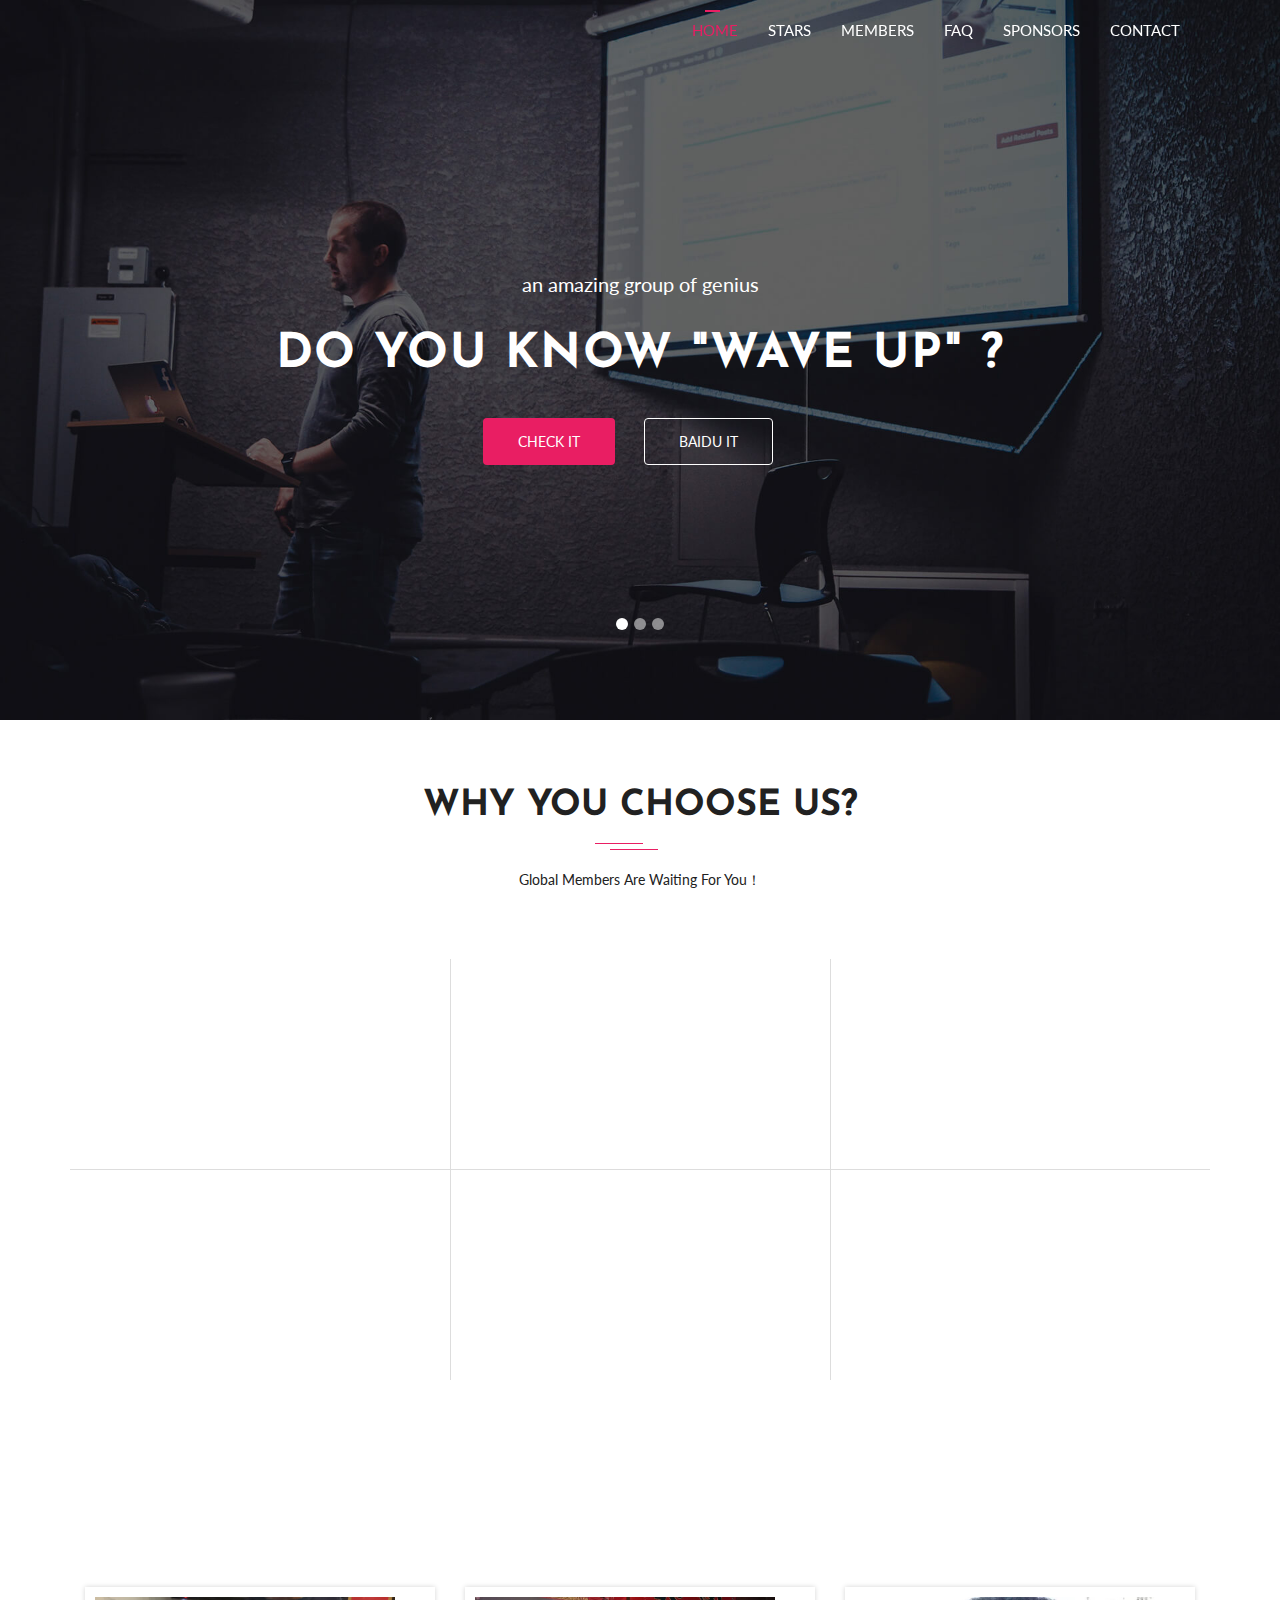
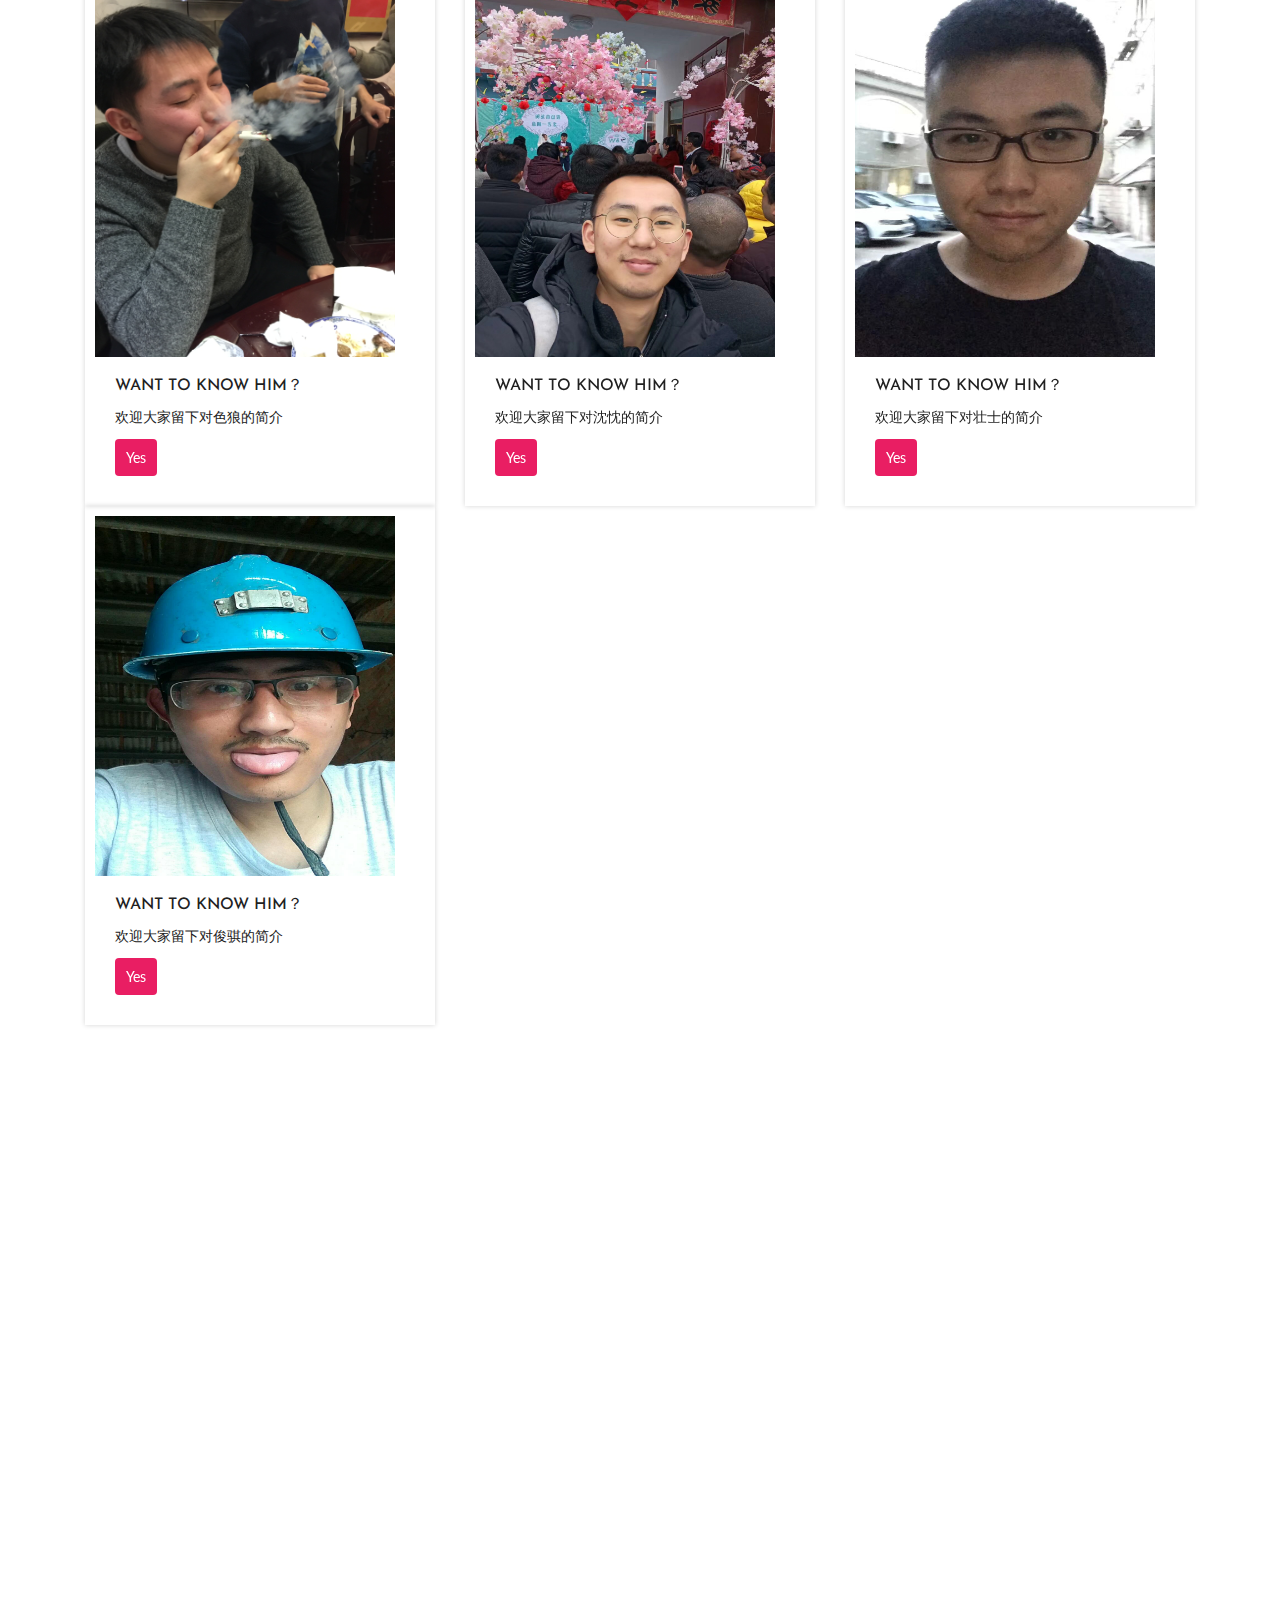
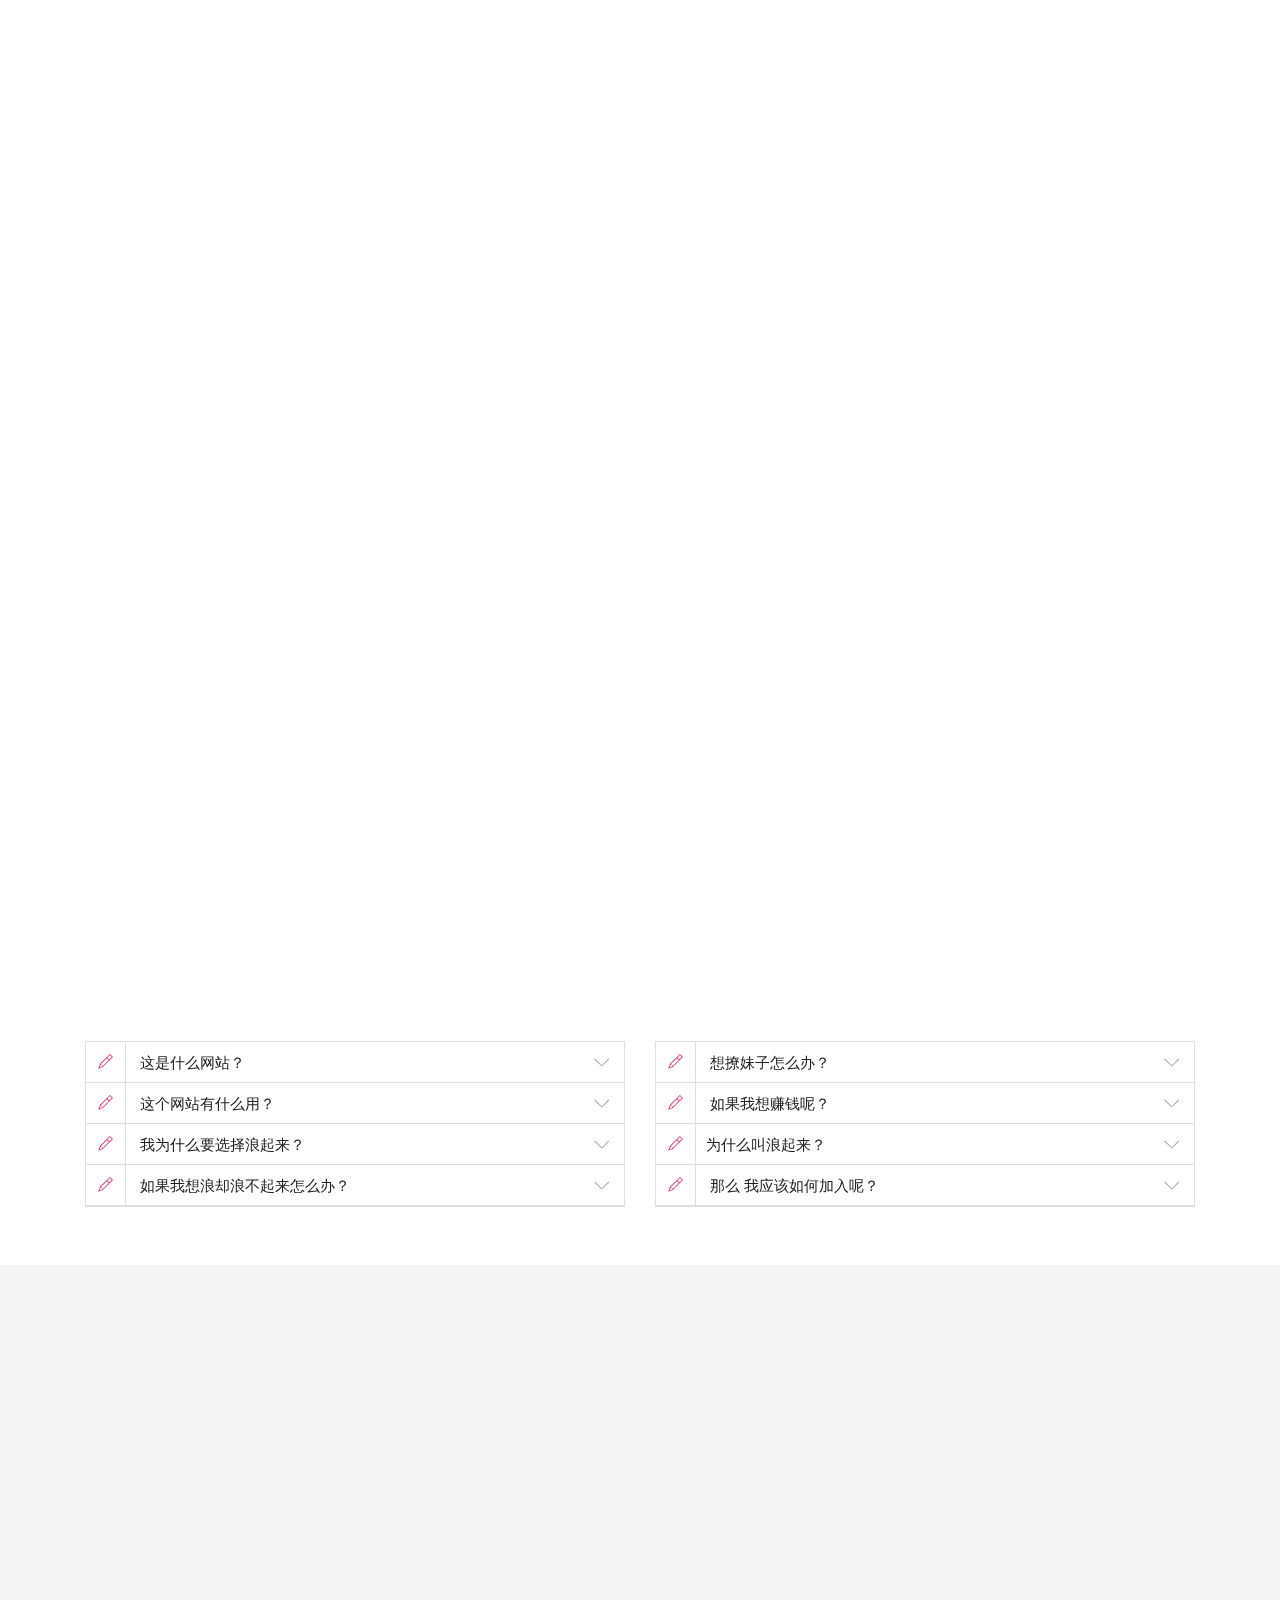
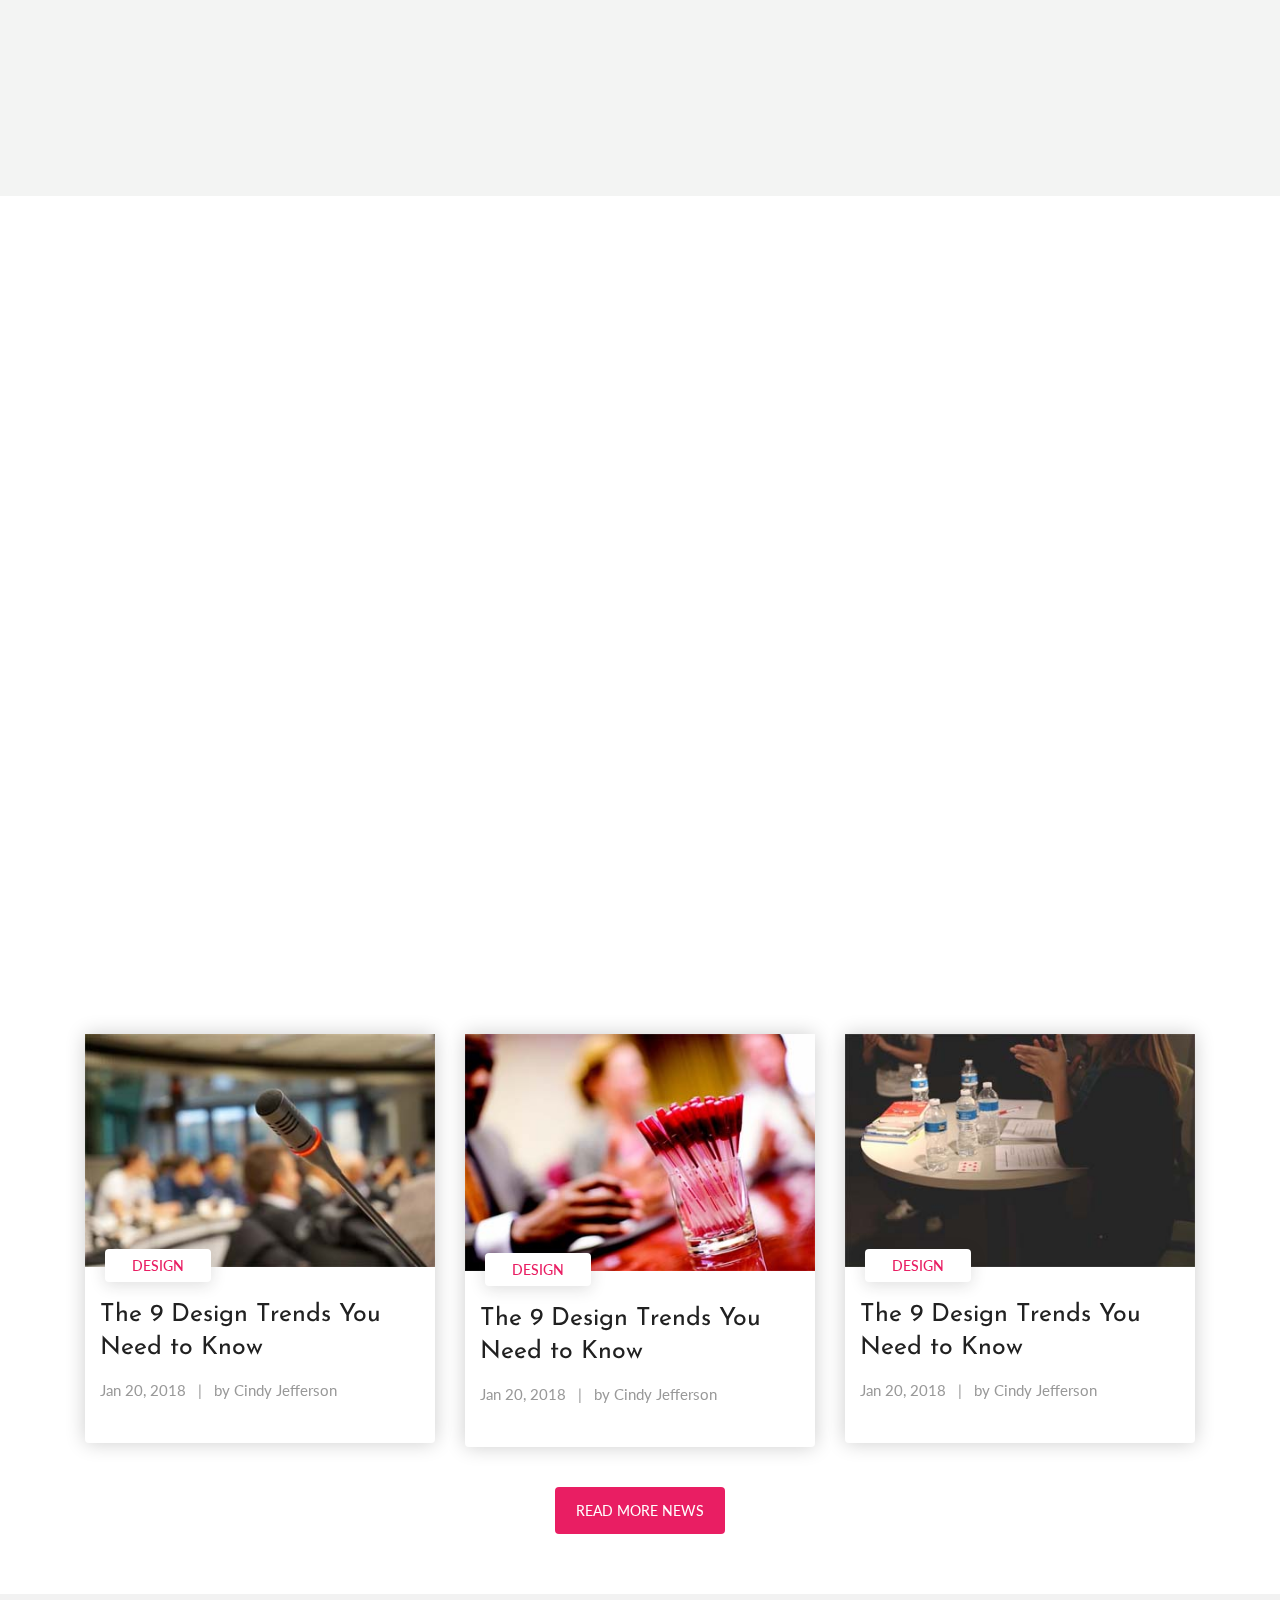
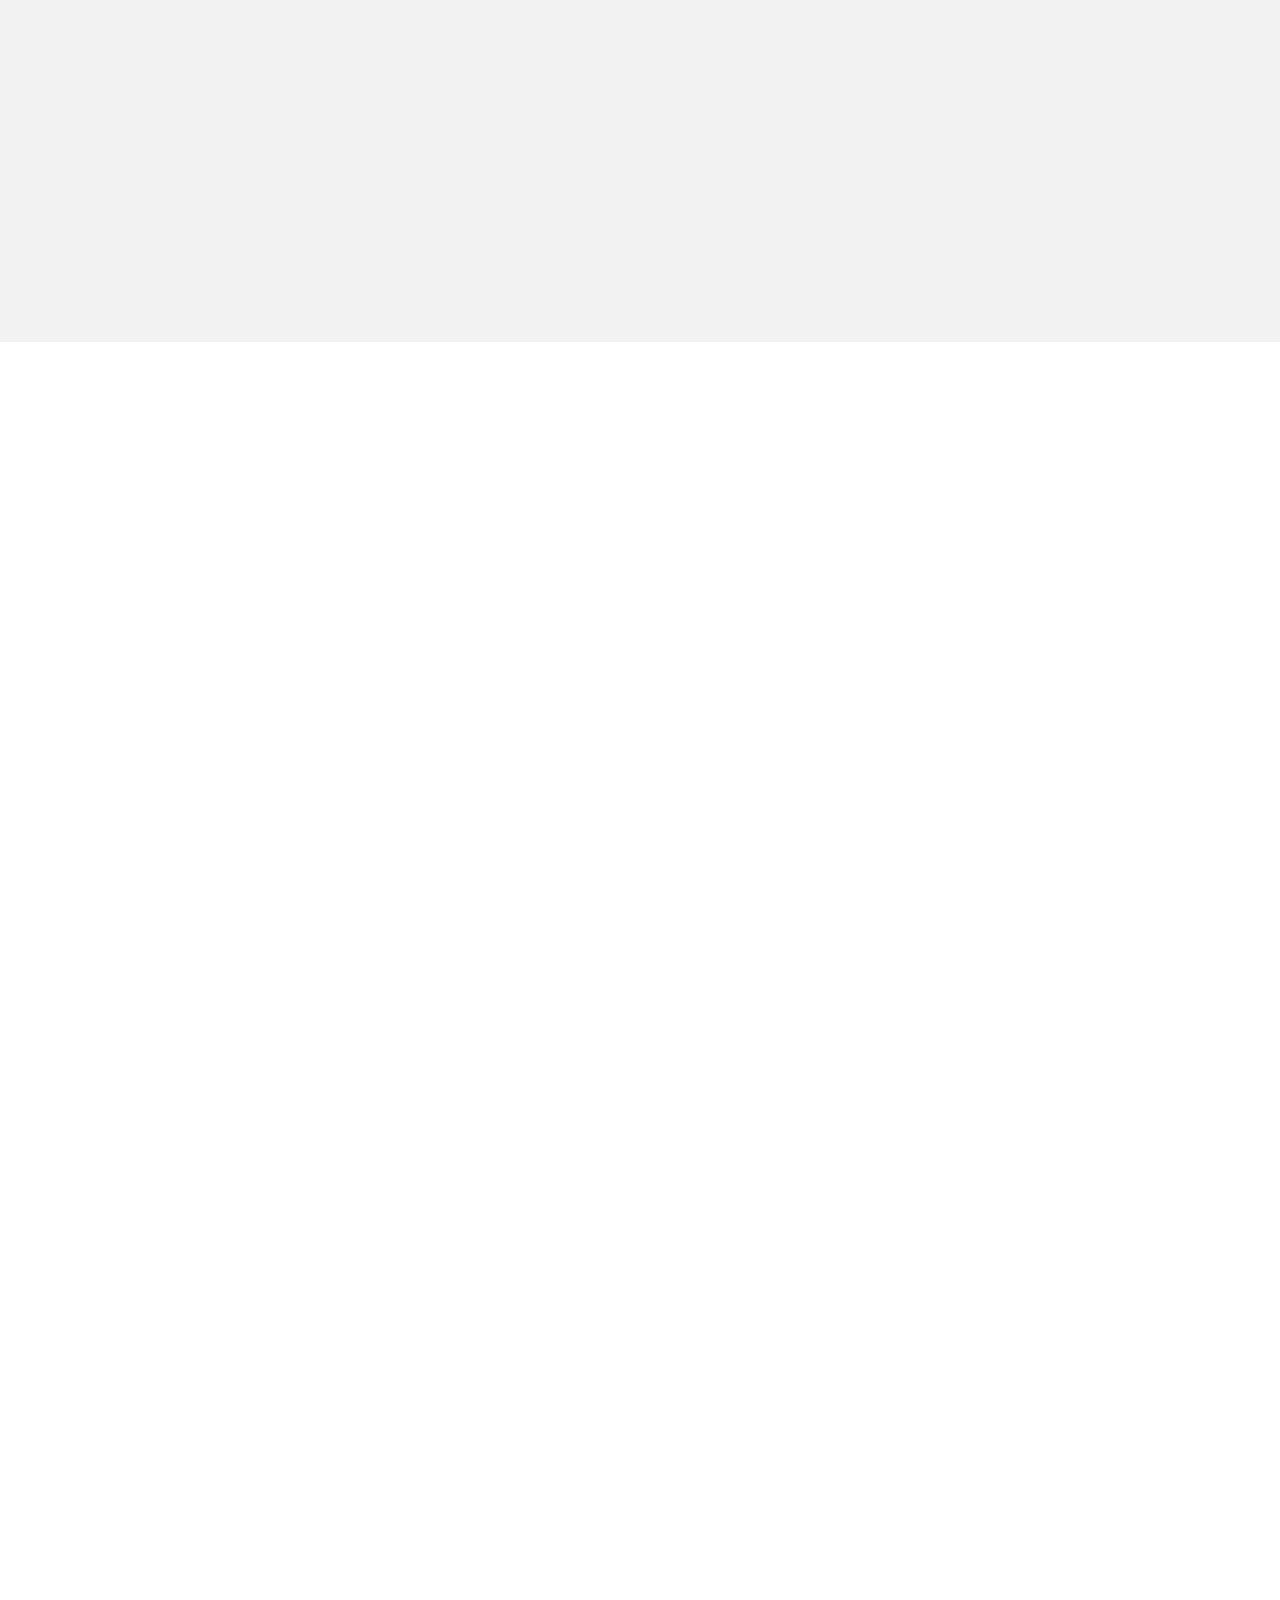
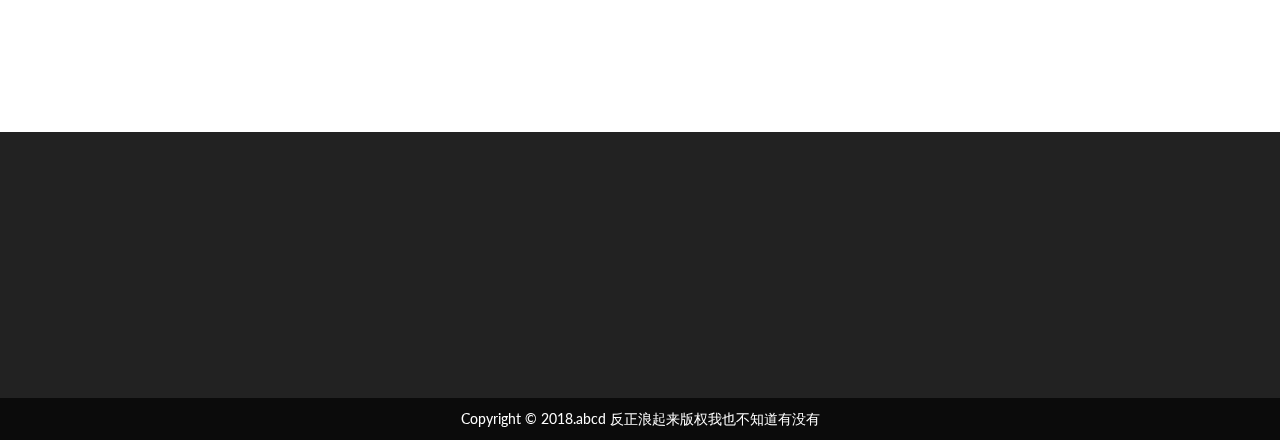
==== commit c5b56e04: "Update index.html" ====
--- a/index.html
+++ b/index.html
@@ -328,18 +328,20 @@
 			<a class="btn btn-common btn-rm" href="p-info/info-sl.html">Yes</a>
 		  </div>
 		</div>
-	  </div>
+	  </div>		
+	</div>
+	<div class="row">
 	  <div class="col-xs-12 col-md-6 col-lg-4">
 		<div class="about-item">
 		  <img class="img-fluid" src="pics/photo/banner-5.jpg" alt="">
 		  <div class="about-text">
-			<h3><a href="p-info/info-sl.html">want to know him？</a></h3>
-			<p>欢迎大家留下对俊琪的简介</p>
-			<a class="btn btn-common btn-rm" href="p-info/info-sl.html">Yes</a>
+			<h3><a href="p-info/info-llp.html">want to know him？</a></h3>
+			<p>欢迎大家留下对俊骐的简介</p>
+			<a class="btn btn-common btn-rm" href="p-info/info-llp.html">Yes</a>
 		  </div>
 		</div>
 	  </div>		
-	</div>
+	</div>	
   </div>
 </section>
 <!-- About Section End -->
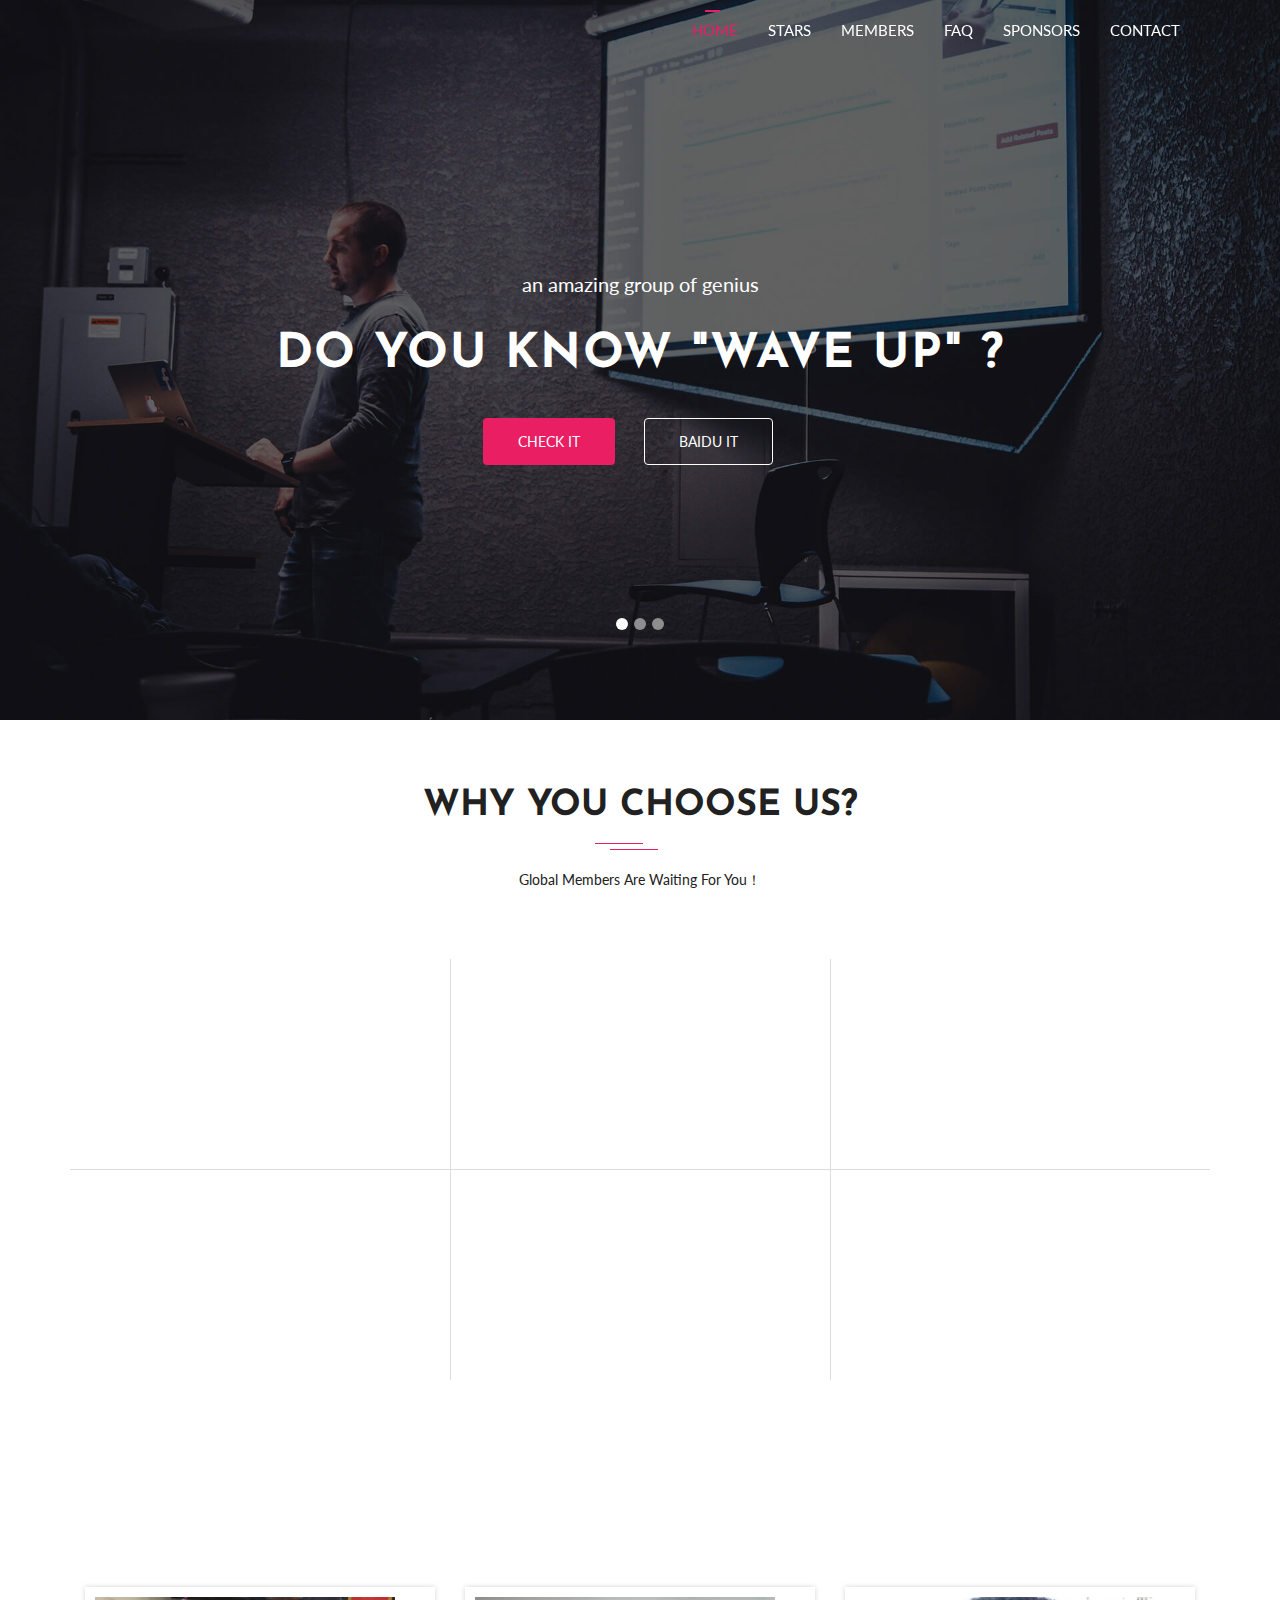
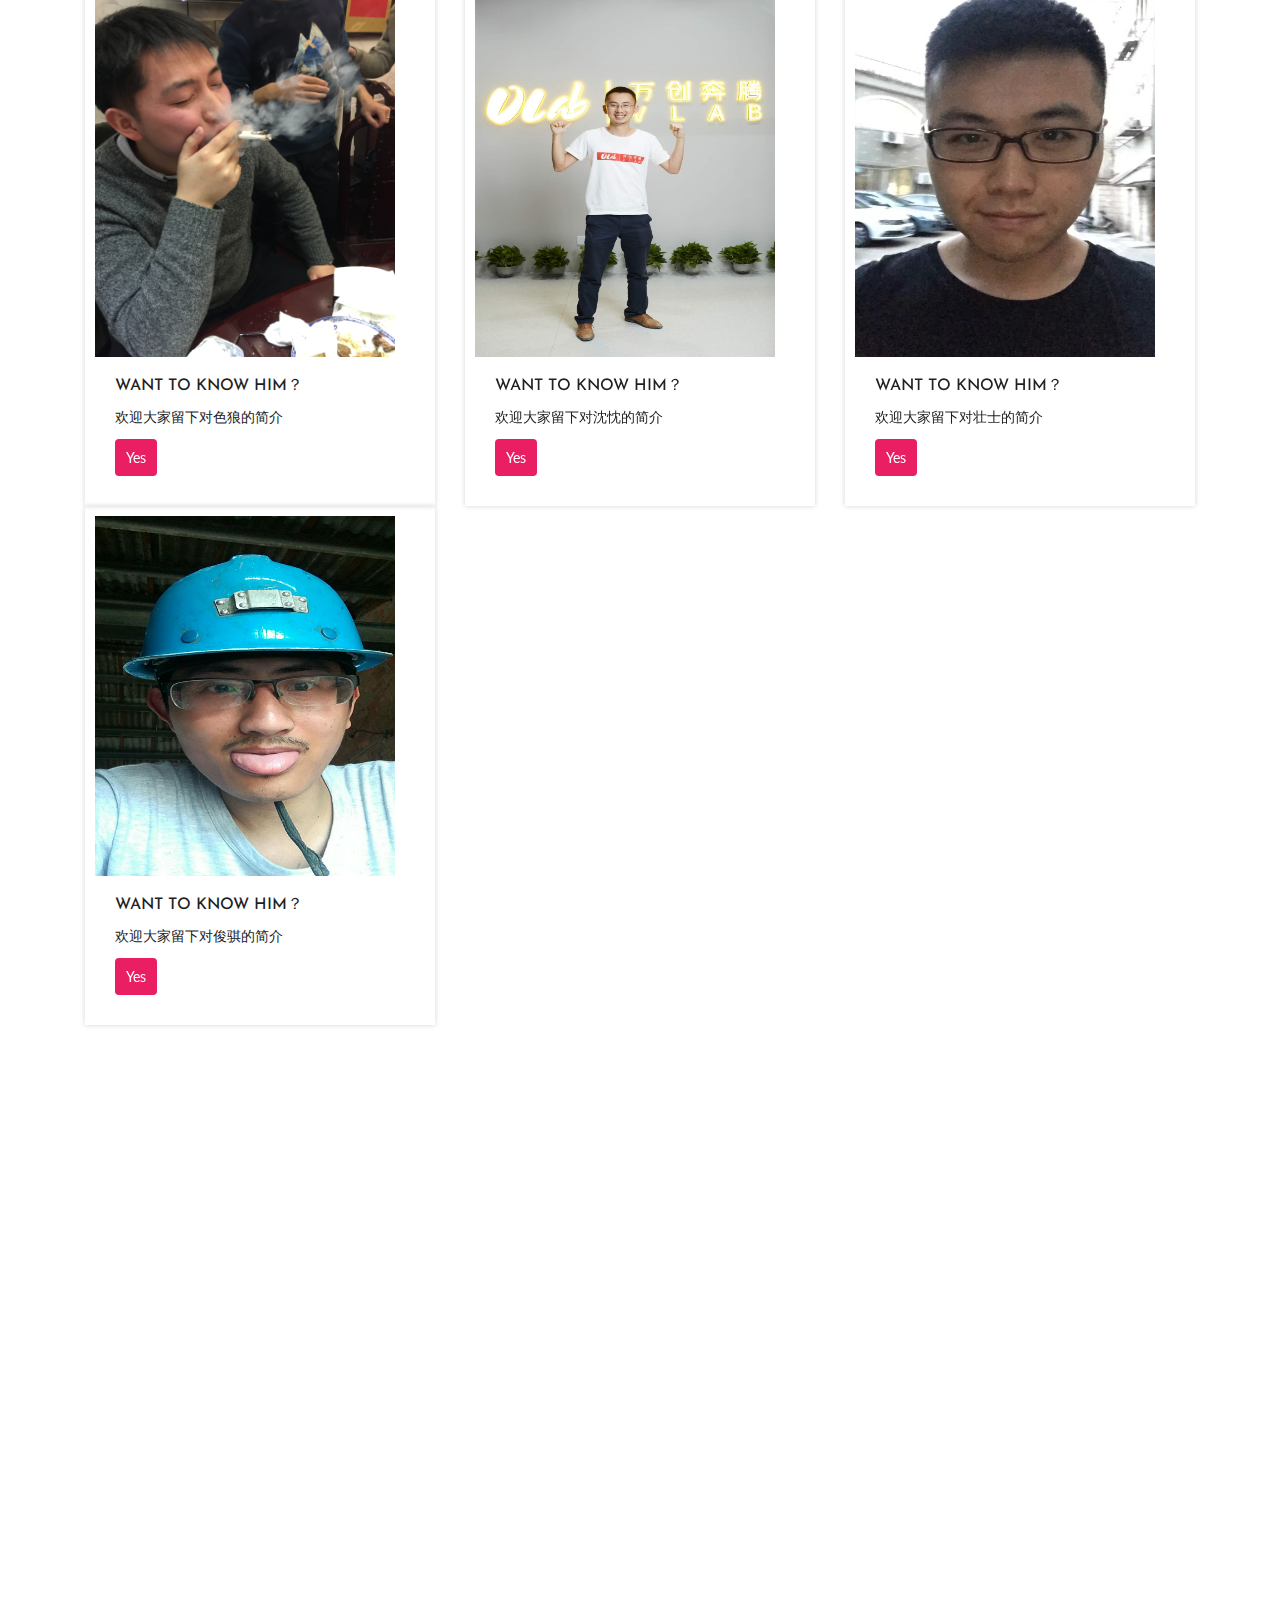
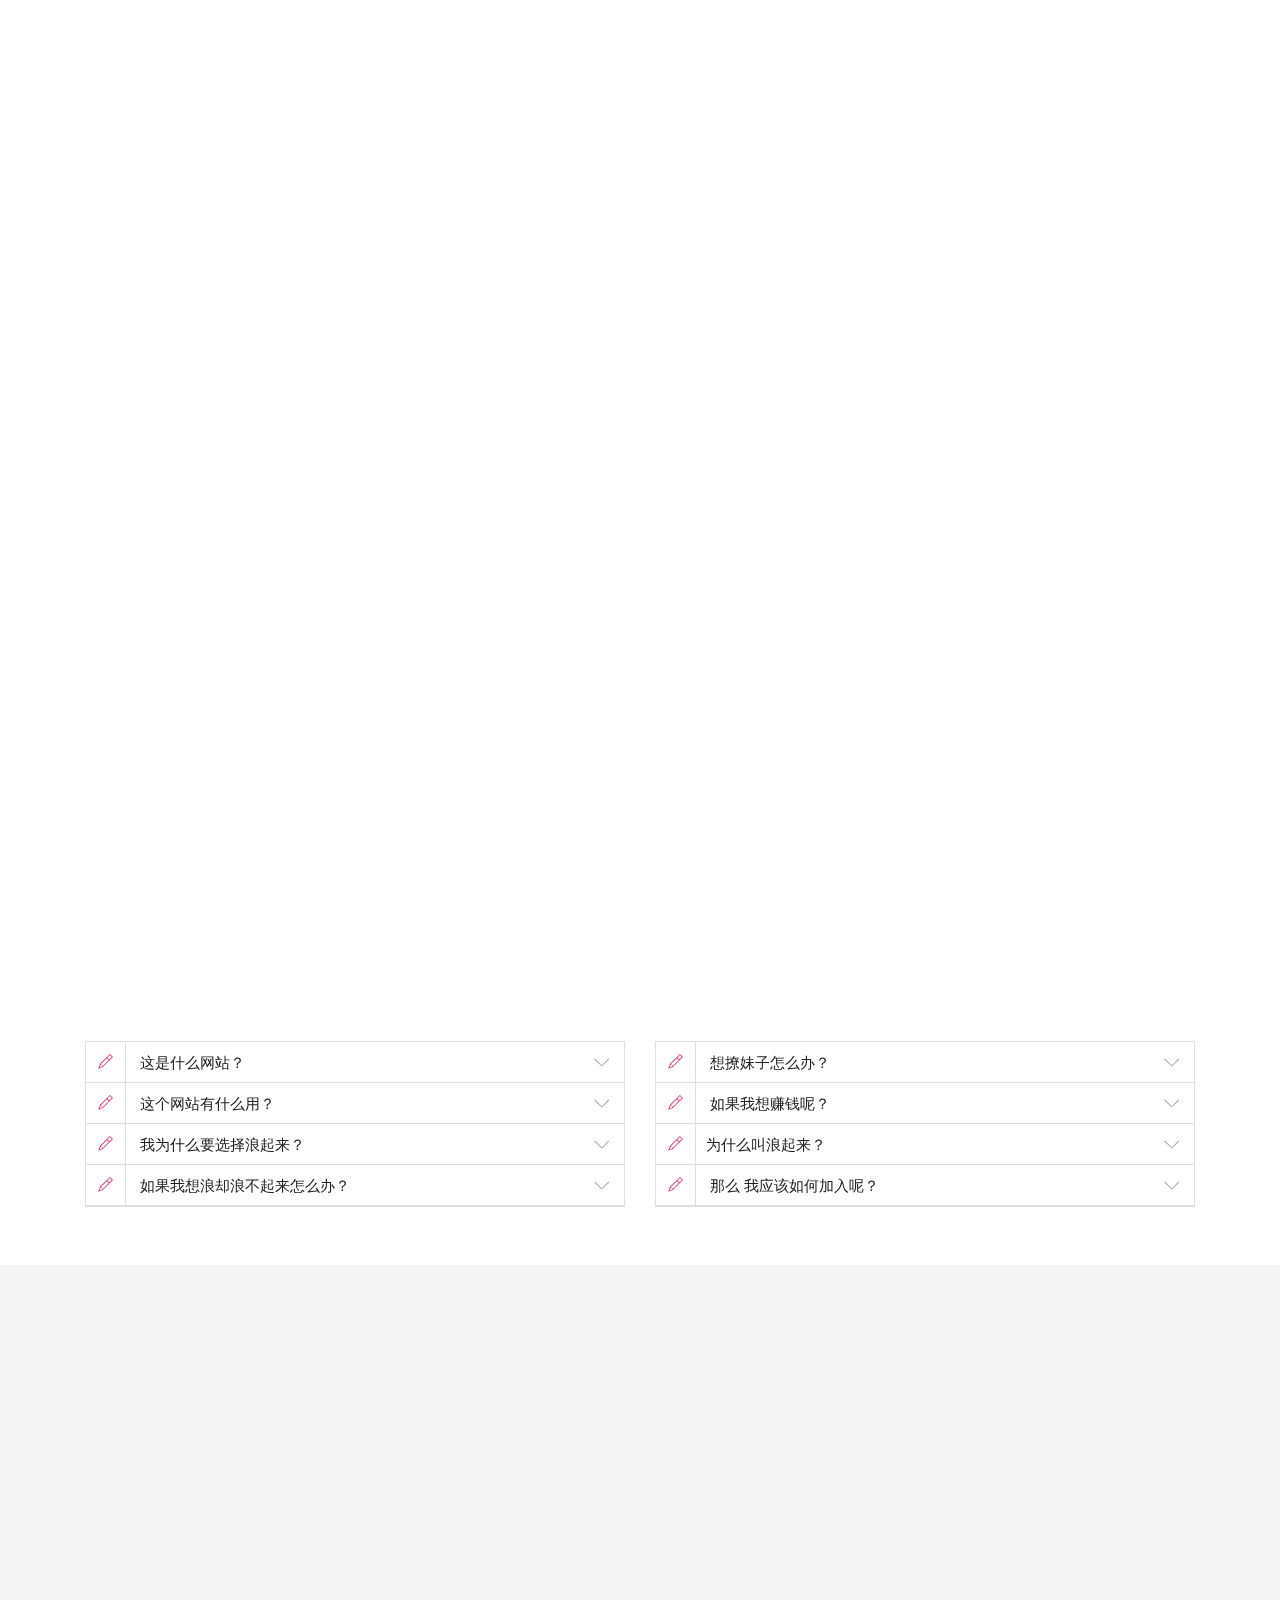
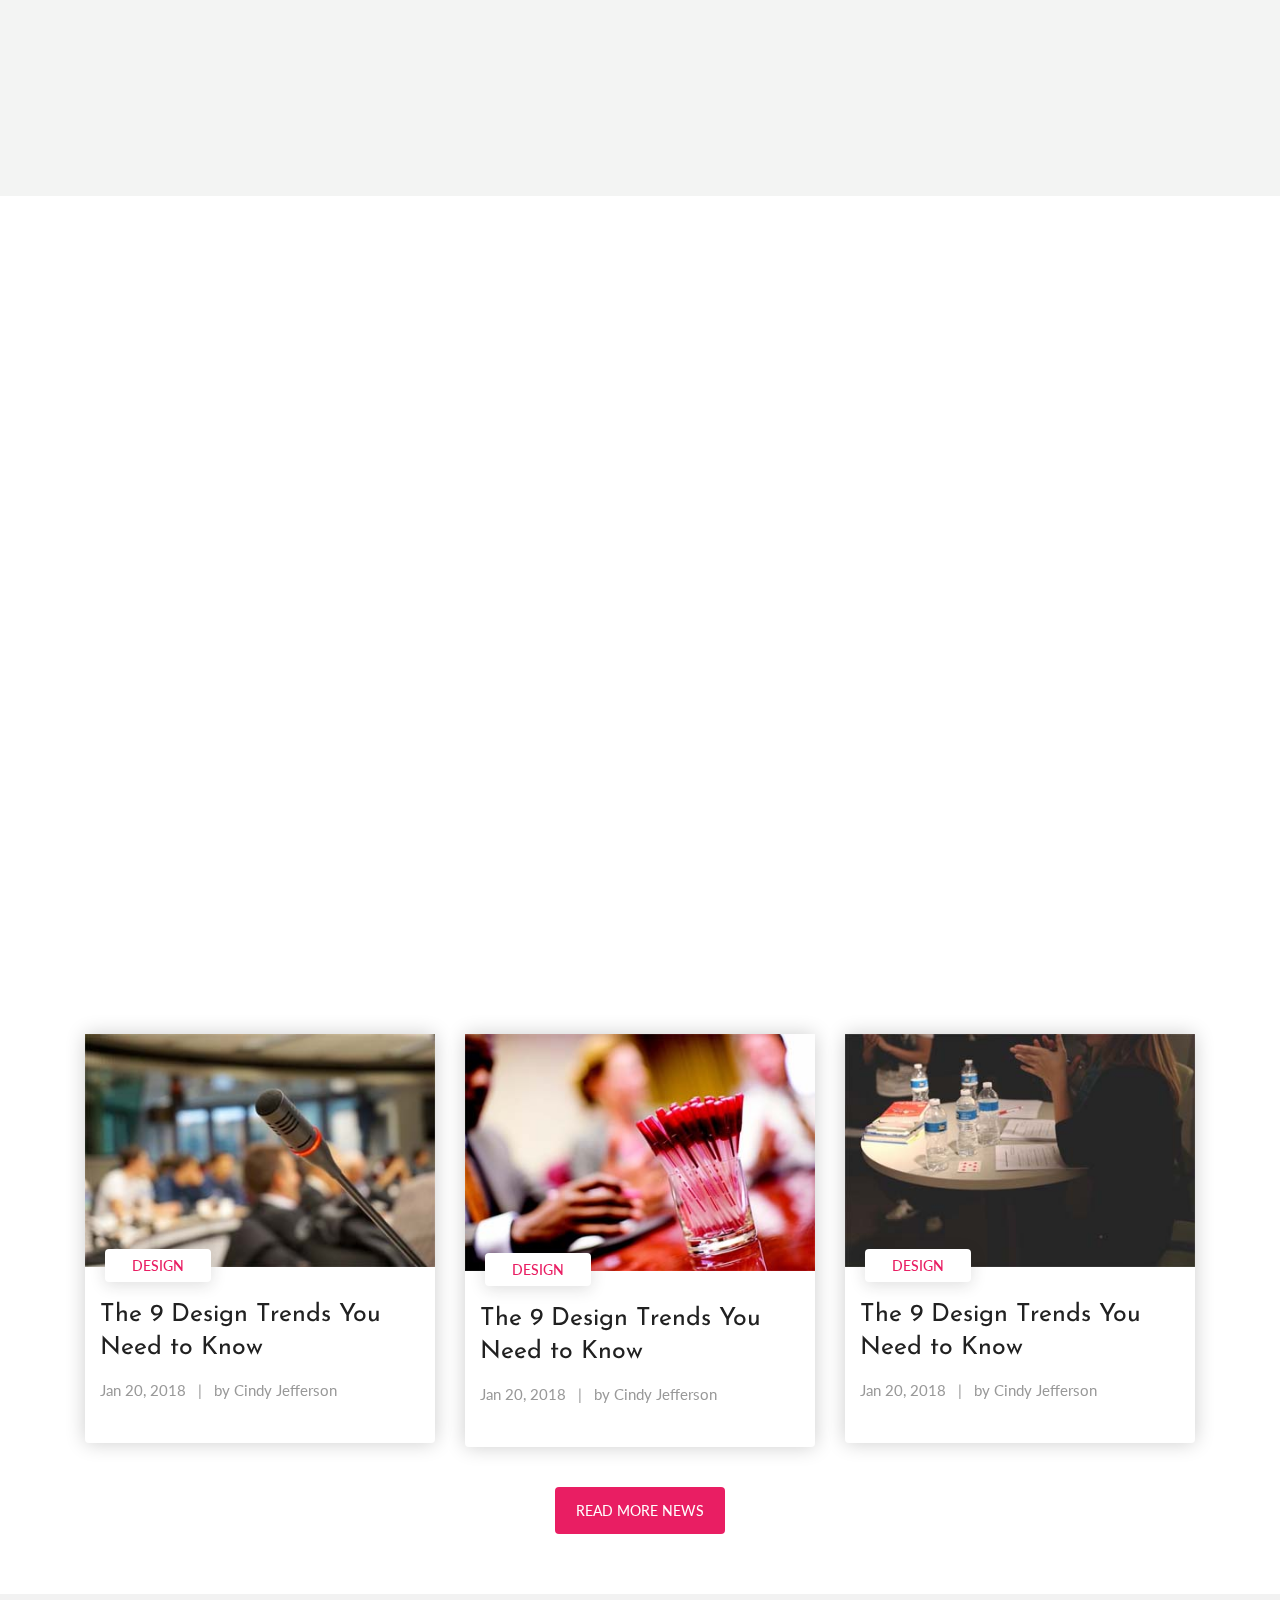
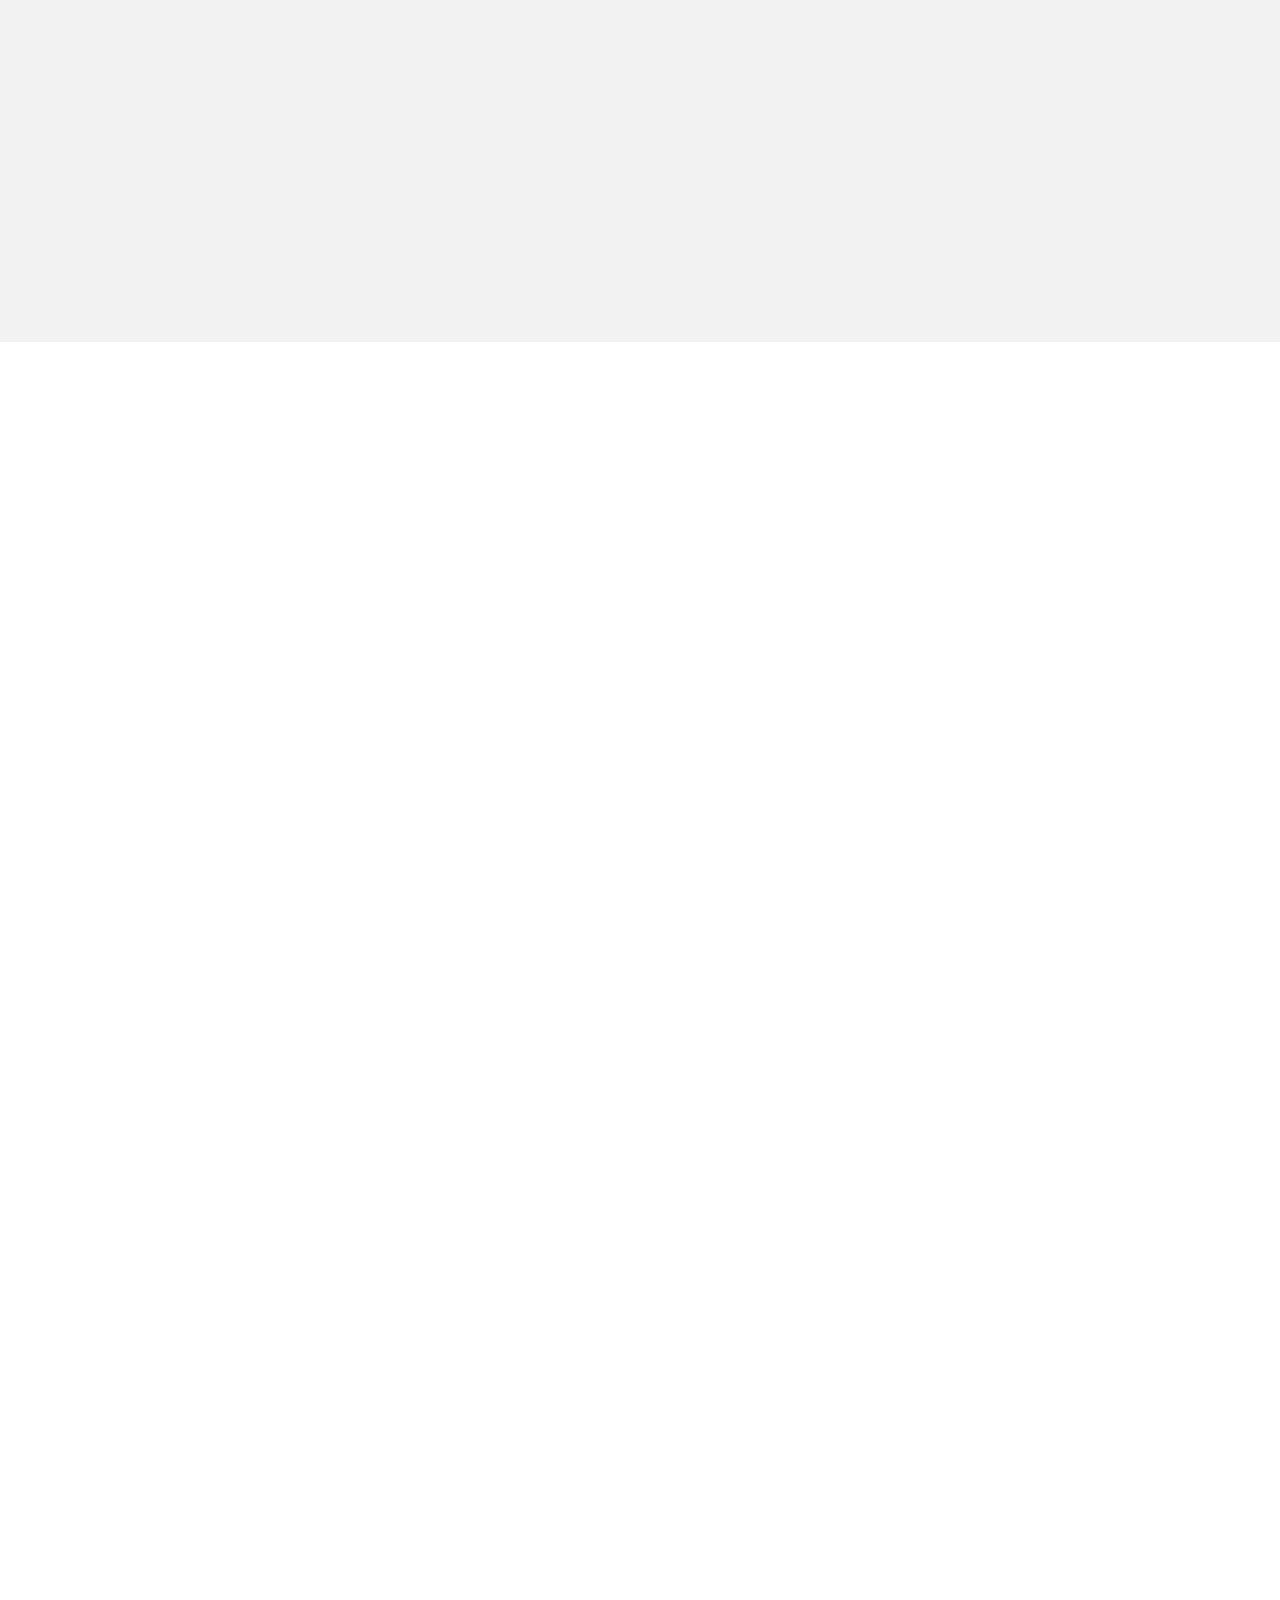
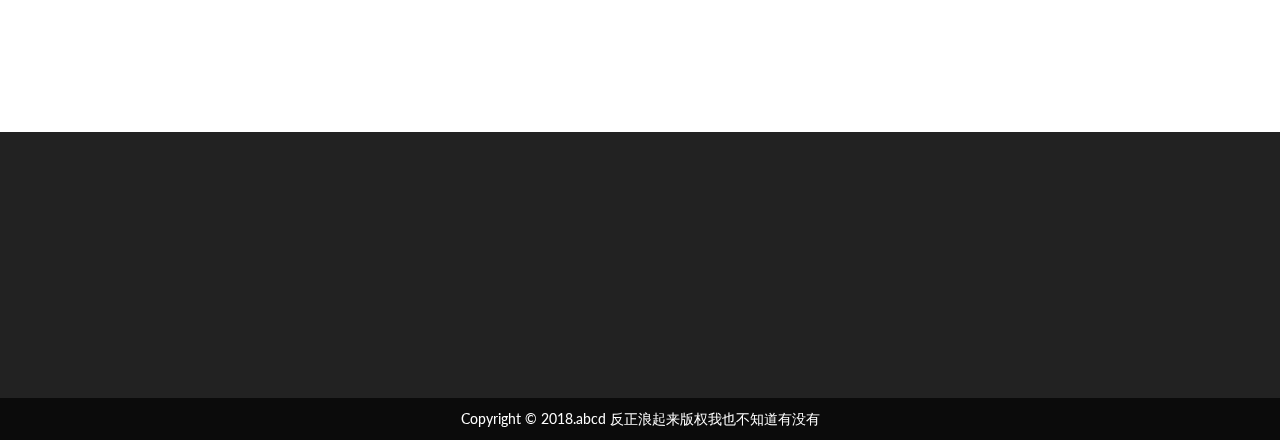
==== commit 1da8fe9b: "Update index.html" ====
--- a/index.html
+++ b/index.html
@@ -311,7 +311,7 @@
 	  </div>
 	  <div class="col-xs-12 col-md-6 col-lg-4">
 		<div class="about-item">
-		  <img class="img-fluid" src="pics/photo/banner-2.jpg" alt="">
+		  <img class="img-fluid" src="pics/photo/banner-6.jpg" alt="">
 		  <div class="about-text">
 			<h3><a href="p-info/info-sc.html">want to know him？</a></h3>
 			<p>欢迎大家留下对沈忱的简介</p>
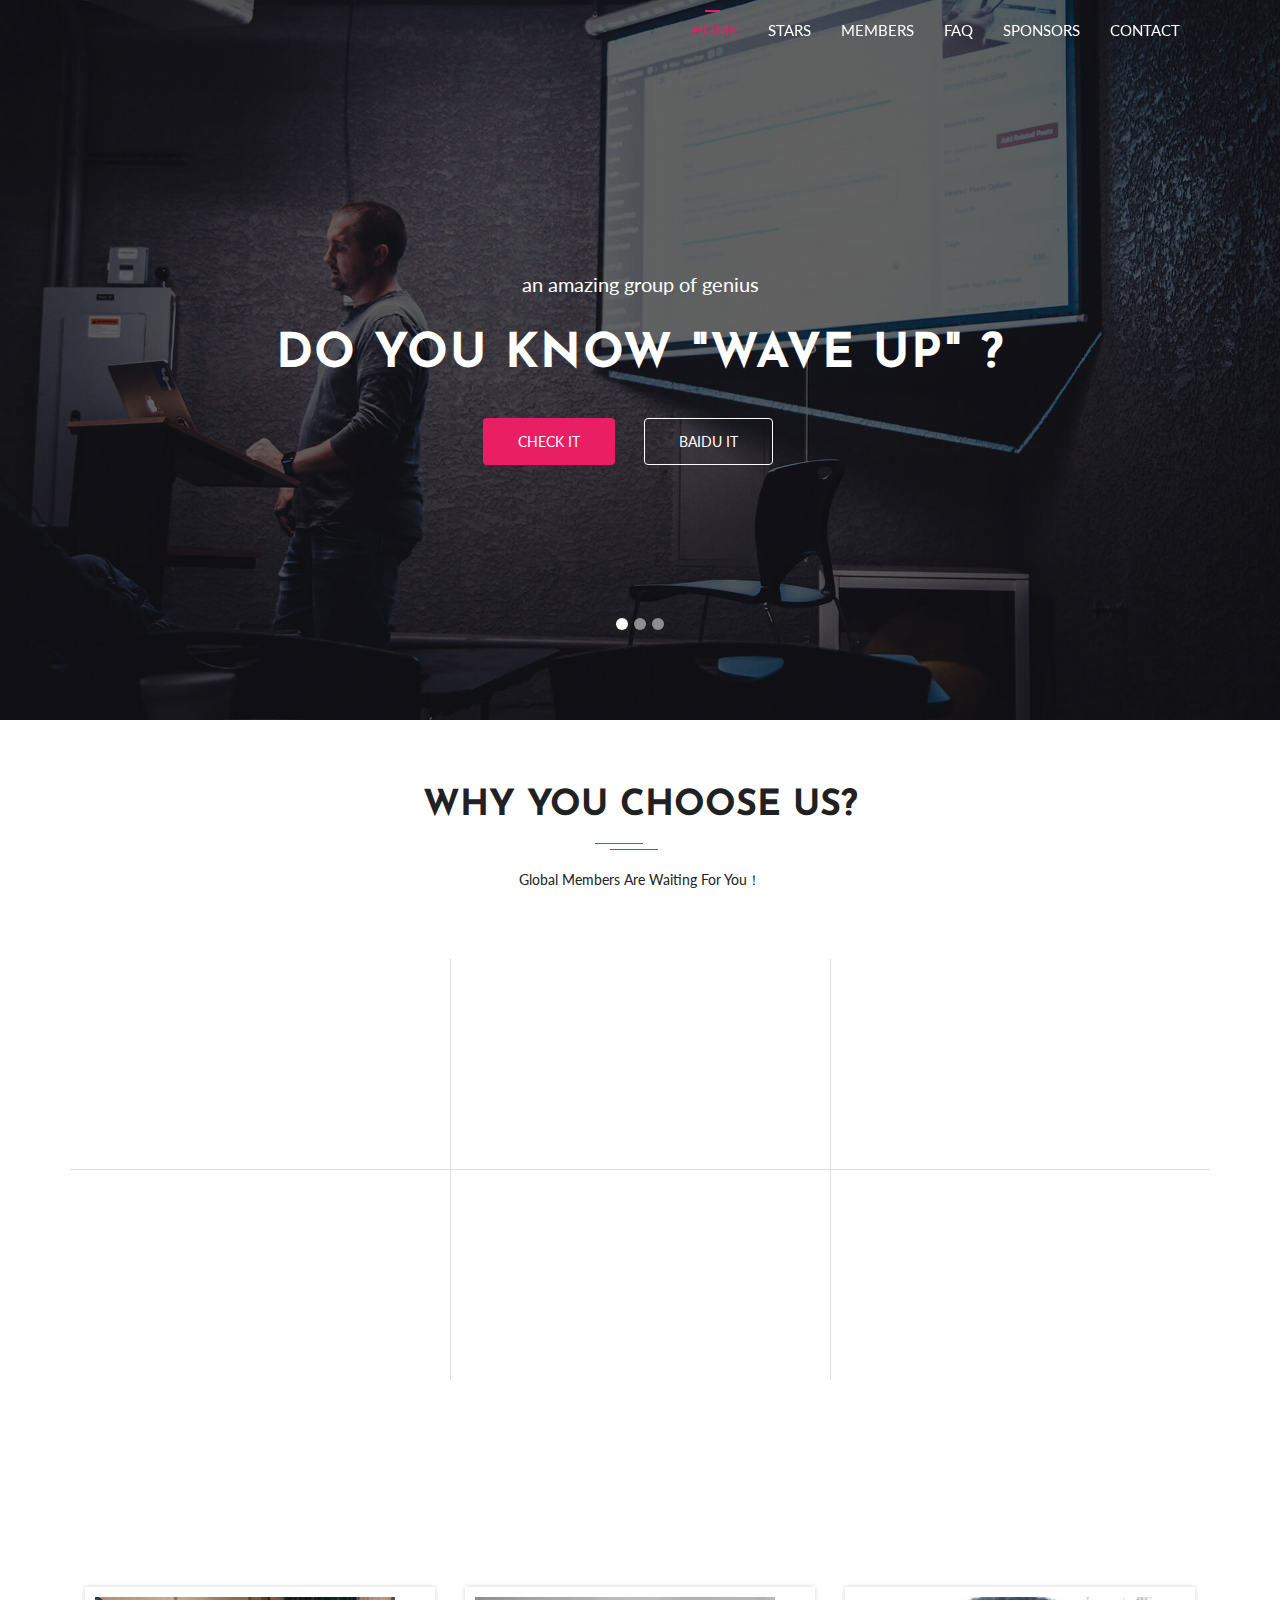
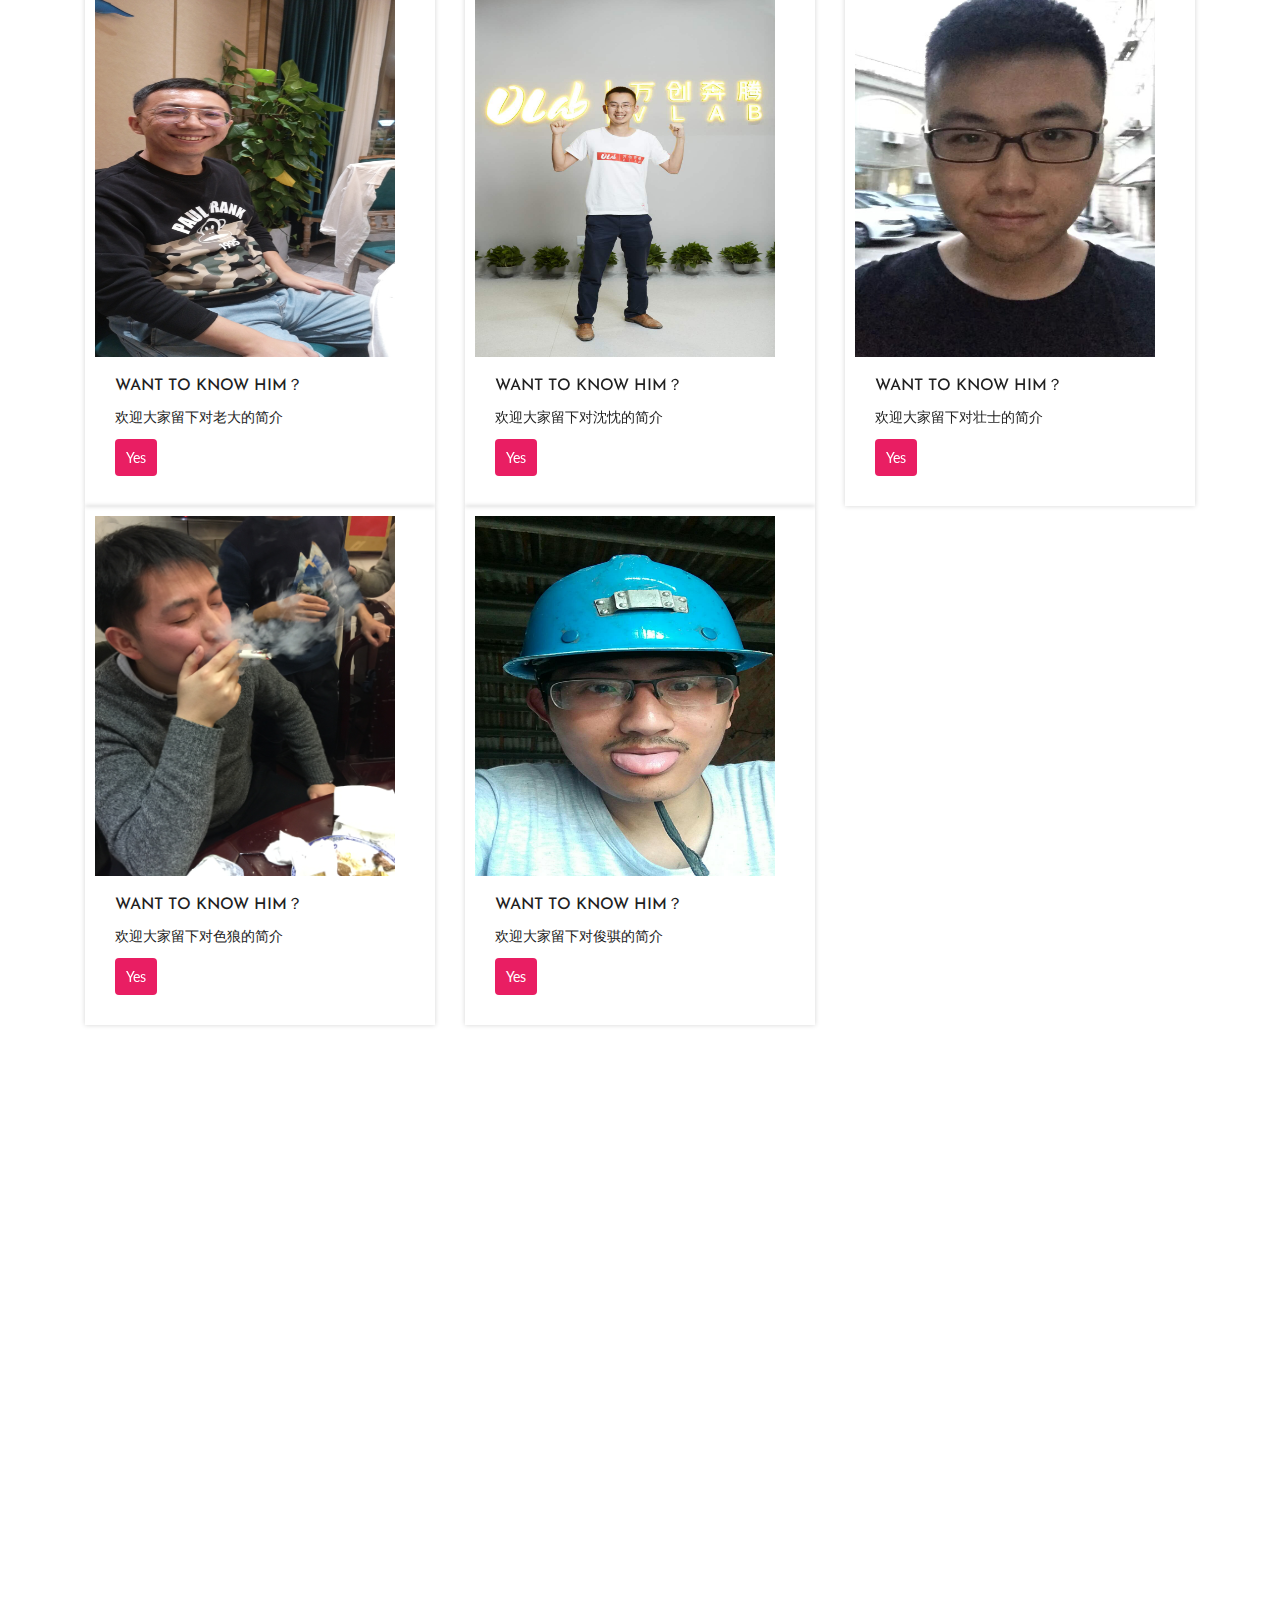
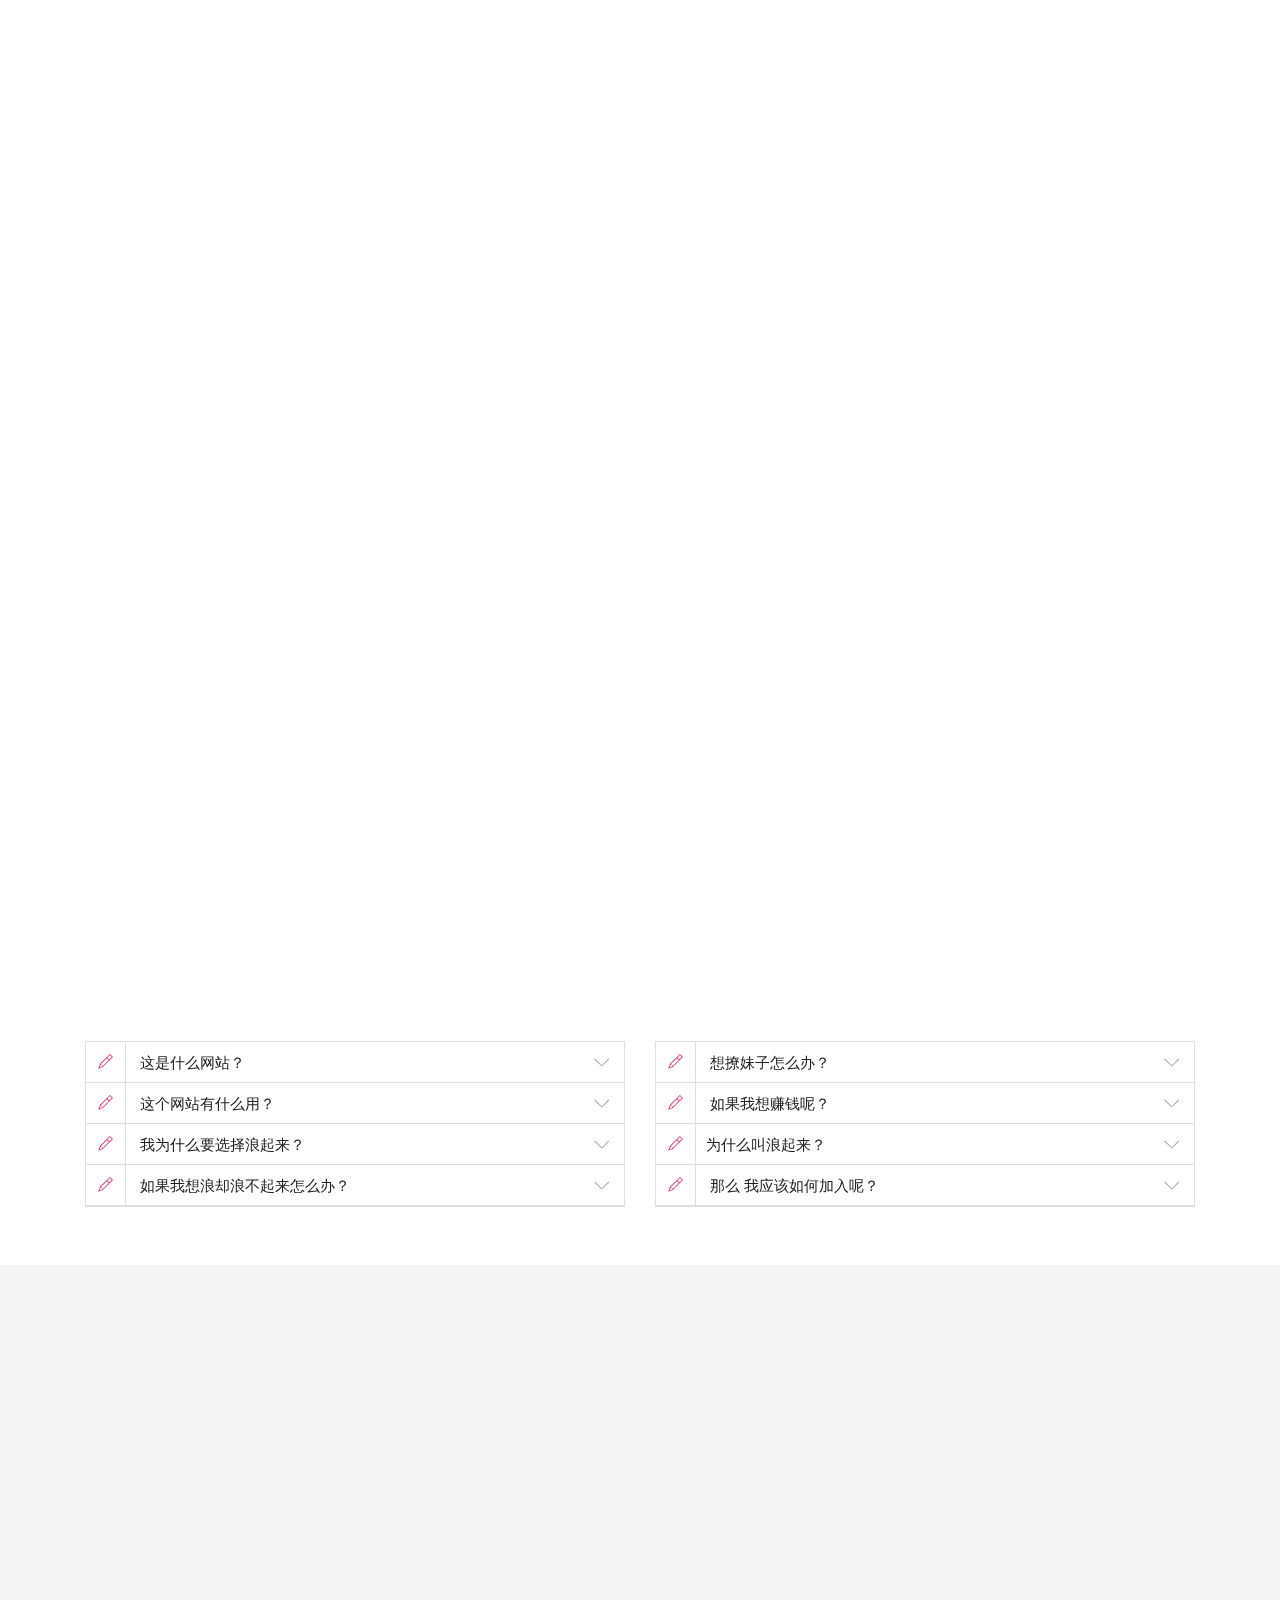
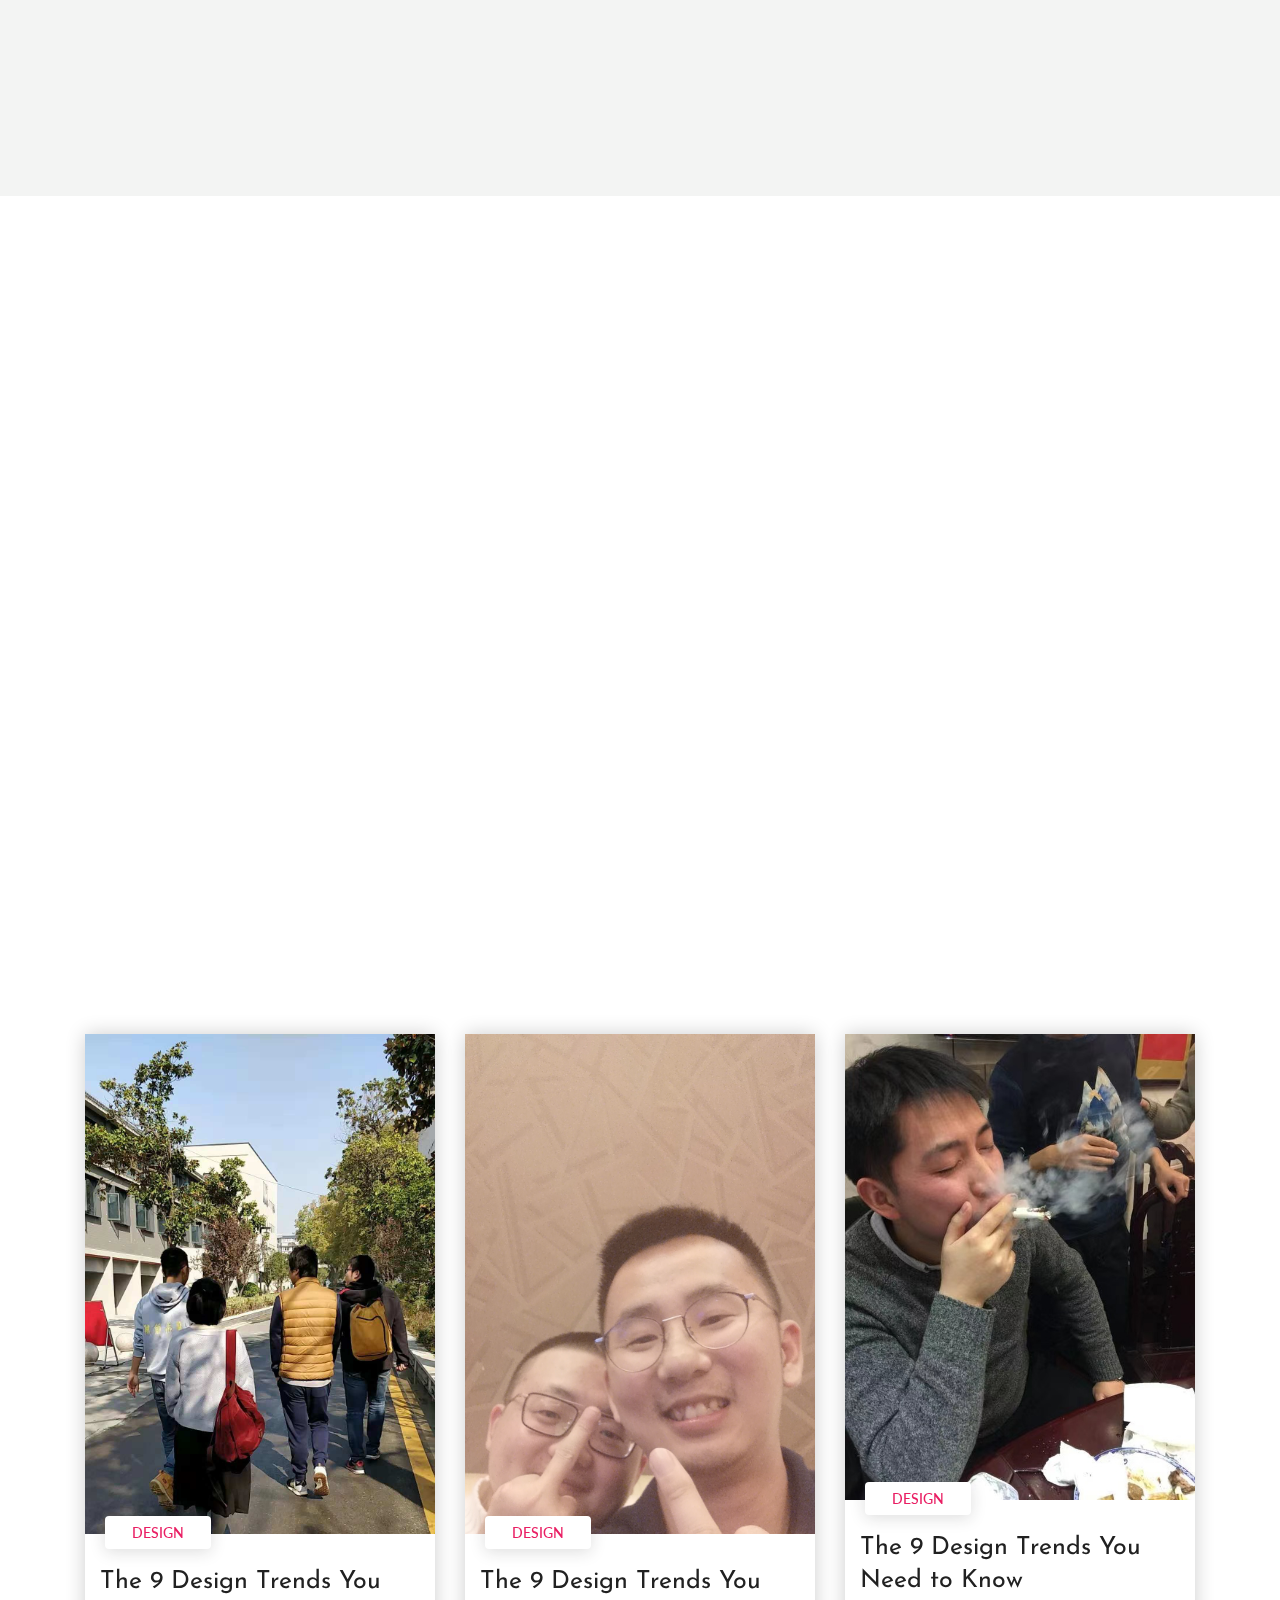
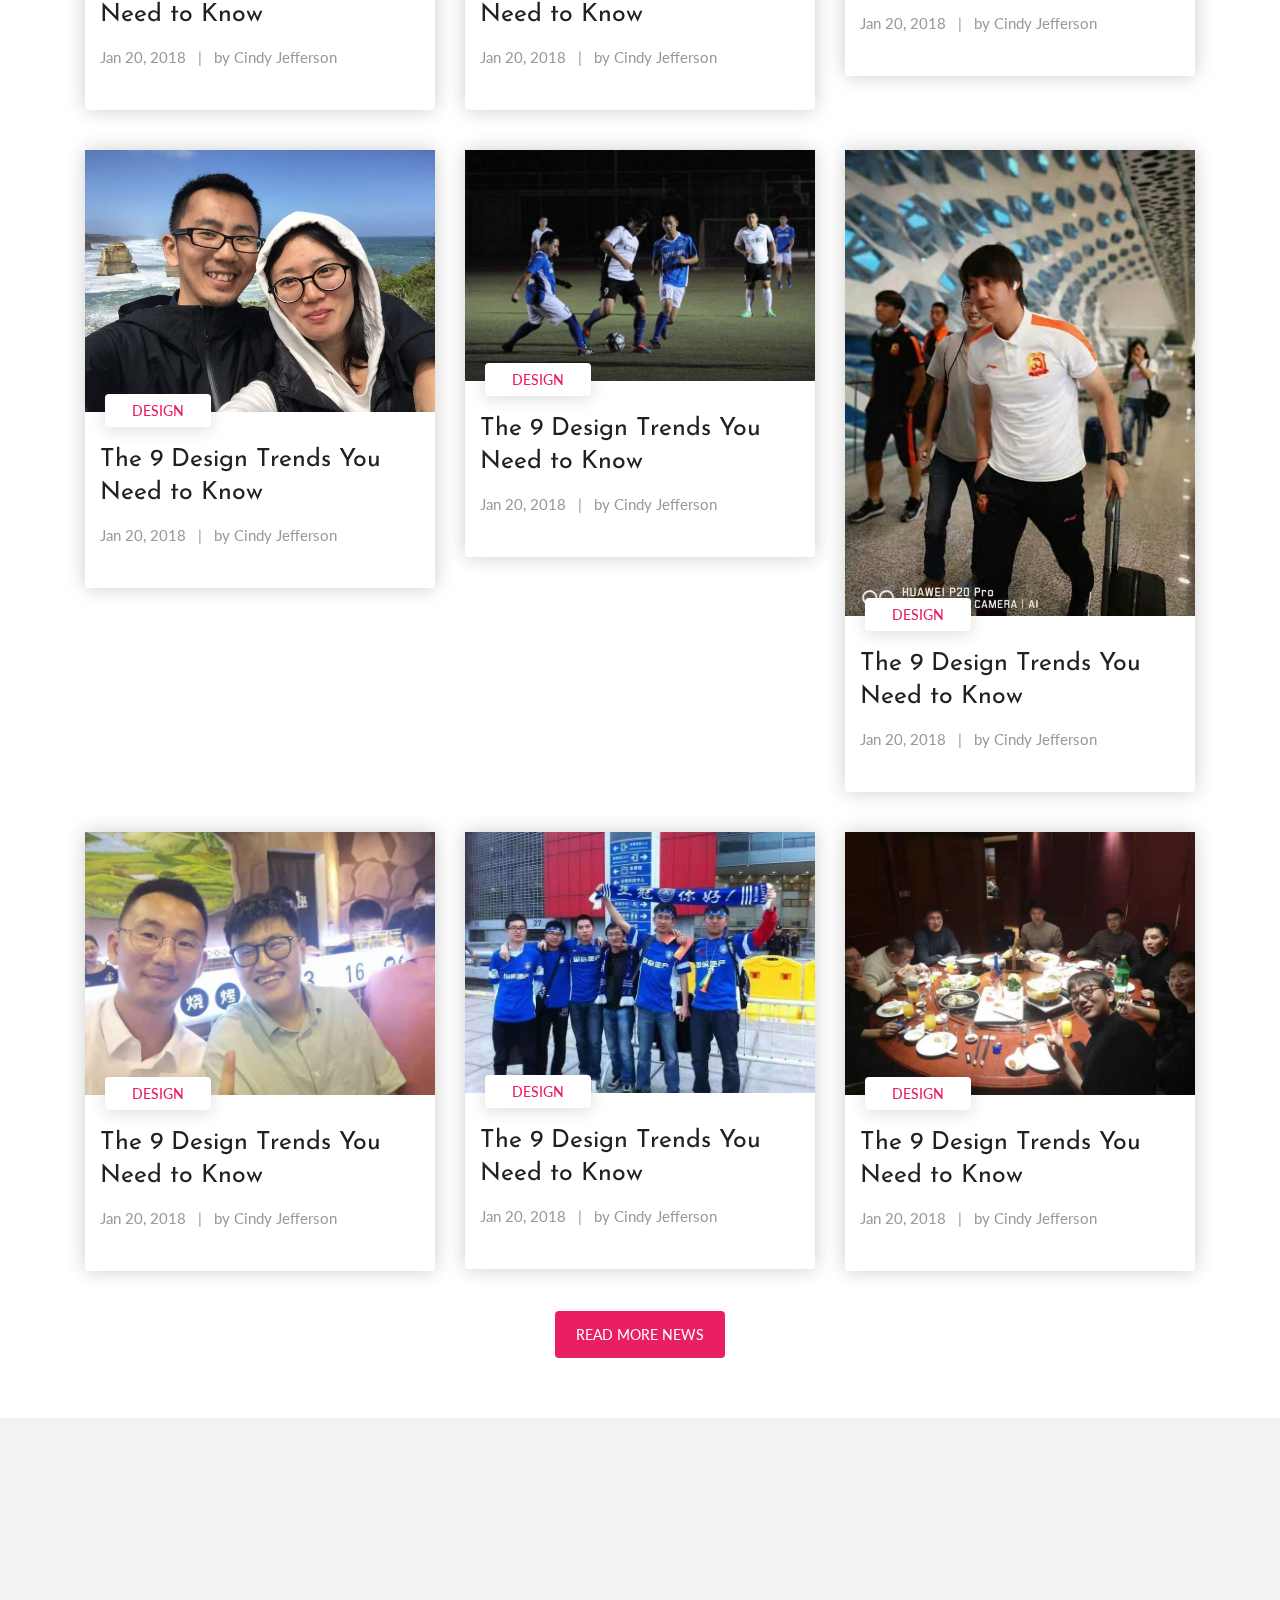
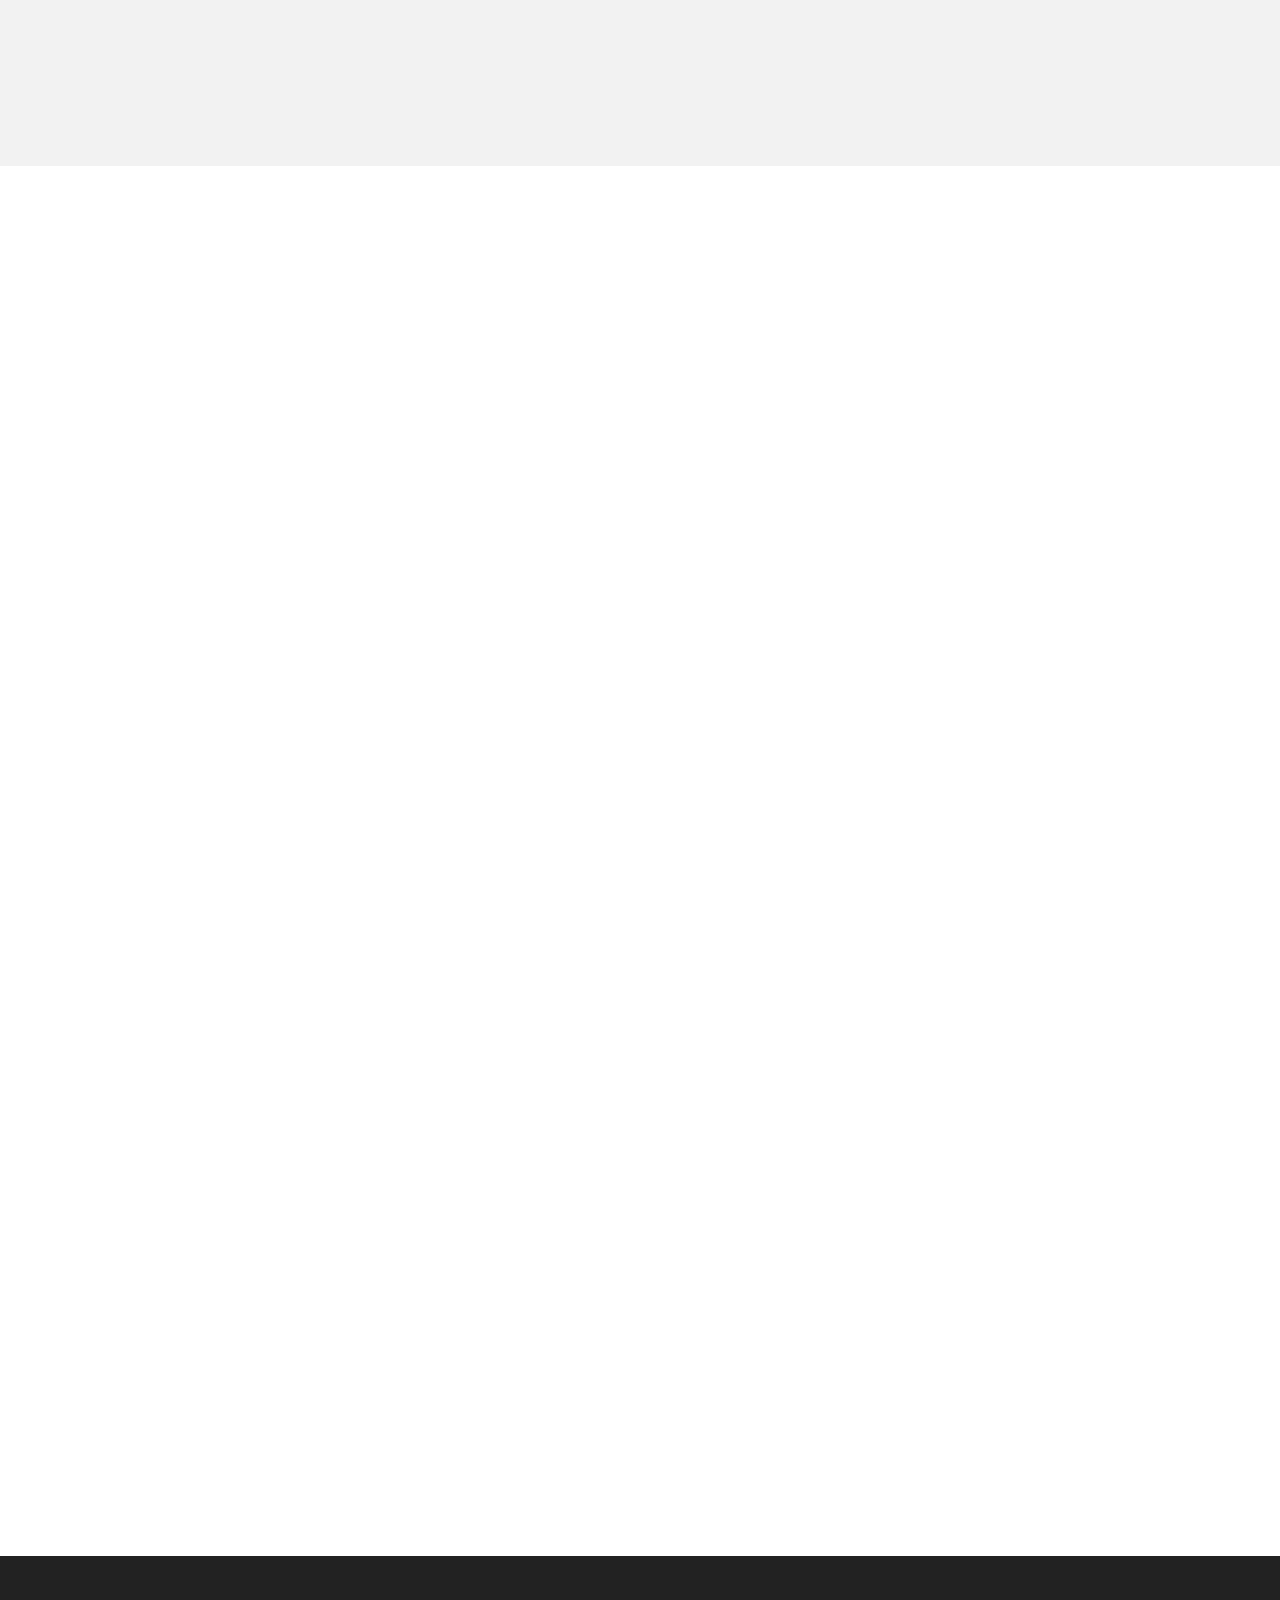
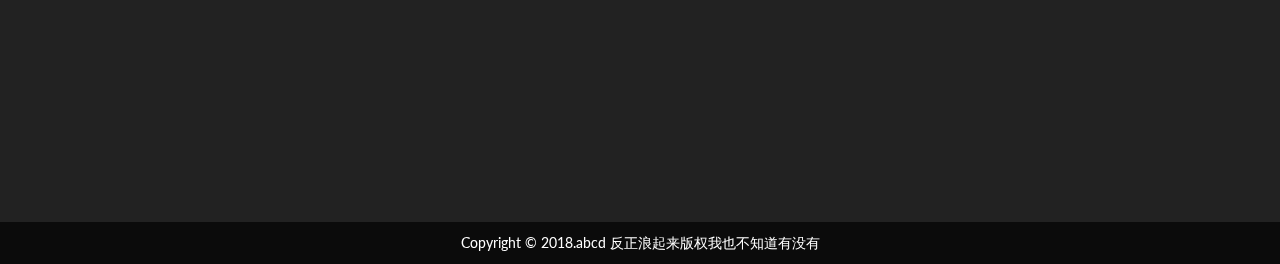
==== commit a5f894b1: "添加照片" ====
--- a/index.html
+++ b/index.html
@@ -21,6 +21,8 @@
 <link rel="stylesheet" type="text/css" href="assets/css/main.css">
 <!-- Responsive Style -->
 <link rel="stylesheet" type="text/css" href="assets/css/responsive.css">
+
+<!--	<link rel="shortcut icon" href="favicon.ico" >-->
 
 </head>
 <body>
@@ -301,11 +303,11 @@
 	<div class="row">
 	  <div class="col-xs-12 col-md-6 col-lg-4">
 		<div class="about-item">
-		  <img class="img-fluid" src="pics/photo/banner-1.jpg" alt="">
+		  <img class="img-fluid" src="pics/photo/zxc.jpg" alt="">
 		  <div class="about-text">
-			<h3><a href="p-info/info-llp.html">want to know him？</a></h3>
-			<p>欢迎大家留下对色狼的简介</p>
-			<a class="btn btn-common btn-rm" href="p-info/info-llp.html">Yes</a>
+			<h3><a href="p-info/info-zxc.html">want to know him？</a></h3>
+			<p>欢迎大家留下对老大的简介</p>
+			<a class="btn btn-common btn-rm" href="p-info/info-zxc.html">Yes</a>
 		  </div>
 		</div>
 	  </div>
@@ -331,13 +333,23 @@
 	  </div>		
 	</div>
 	<div class="row">
-	  <div class="col-xs-12 col-md-6 col-lg-4">
-		<div class="about-item">
-		  <img class="img-fluid" src="pics/photo/banner-5.jpg" alt="">
-		  <div class="about-text">
-			<h3><a href="p-info/info-llp.html">want to know him？</a></h3>
-			<p>欢迎大家留下对俊骐的简介</p>
-			<a class="btn btn-common btn-rm" href="p-info/info-llp.html">Yes</a>
+		<div class="col-xs-12 col-md-6 col-lg-4">
+			<div class="about-item">
+				<img class="img-fluid" src="pics/photo/banner-1.jpg" alt="">
+				<div class="about-text">
+					<h3><a href="p-info/info-llp.html">want to know him？</a></h3>
+					<p>欢迎大家留下对色狼的简介</p>
+					<a class="btn btn-common btn-rm" href="p-info/info-llp.html">Yes</a>
+				</div>
+			</div>
+		</div>
+	    <div class="col-xs-12 col-md-6 col-lg-4">
+		  <div class="about-item">
+		    <img class="img-fluid" src="pics/photo/banner-5.jpg" alt="">
+		    <div class="about-text">
+			  <h3><a href="p-info/info-jjq.html">want to know him？</a></h3>
+			  <p>欢迎大家留下对俊骐的简介</p>
+			  <a class="btn btn-common btn-rm" href="p-info/info-jjq.html">Yes</a>
 		  </div>
 		</div>
 	  </div>		
@@ -778,7 +790,7 @@
 			</div>
 		  </div>
 		  <div class="info-text">
-			<h3><a href="#">求照片-老大</a></h3>
+			<h3><a href="#">求照片-马芊</a></h3>
 			<p>Product Designer, Tesla</p>
 		  </div>
 		</div>
@@ -850,7 +862,7 @@
 		  </div>
 
 		  <div class="info-text">
-			<h3><a href="#">求照片-贾俊骐</a></h3>
+			<h3><a href="#">求照片-贾琪</a></h3>
 			<p>Back-end Developer, ASUS</p>
 		  </div>
 		</div>
@@ -1363,7 +1375,7 @@
 	<div class="row">
 	  <div class="col-12">
 		<div class="section-title-header text-center">
-		  <h1 class="section-title wow fadeInUp" data-wow-delay="0.2s">巴啦啦巴啦啦 反正这里应该也是新闻</h1>
+		  <h1 class="section-title wow fadeInUp" data-wow-delay="0.2s">人生当浪直须浪</h1>
 		  <p class="wow fadeInDown" data-wow-delay="0.2s">Global Grand Event on Digital Design</p>
 		</div>
 	  </div>
@@ -1371,7 +1383,7 @@
 		<div class="blog-item">
 		  <div class="blog-image">
 			<a href="#">
-			  <img class="img-fluid" src="assets/img/blog/img-1.jpg" alt="">
+			  <img class="img-fluid" src="assets/img/blog/blog-1.jpg" alt="">
 			</a>
 		  </div>
 		  <div class="descr">
@@ -1392,7 +1404,7 @@
 		<div class="blog-item">
 		  <div class="blog-image">
 			<a href="#">
-			  <img class="img-fluid" src="assets/img/blog/img-2.jpg" alt="">
+			  <img class="img-fluid" src="assets/img/blog/blog-2.jpg" alt="">
 			</a>
 		  </div>
 		  <div class="descr">
@@ -1413,7 +1425,7 @@
 		<div class="blog-item">
 		  <div class="blog-image">
 			<a href="#">
-			  <img class="img-fluid" src="assets/img/blog/img-3.jpg" alt="">
+			  <img class="img-fluid" src="assets/img/blog/blog-3.jpg" alt="">
 			</a>
 		  </div>
 		  <div class="descr">
@@ -1430,6 +1442,132 @@
 		  </div>
 		</div>
 	  </div>
+		<div class="col-lg-4 col-md-6 col-xs-12">
+			<div class="blog-item">
+				<div class="blog-image">
+					<a href="#">
+						<img class="img-fluid" src="assets/img/blog/blog-4.jpg" alt="">
+					</a>
+				</div>
+				<div class="descr">
+					<div class="tag">Design</div>
+					<h3 class="title">
+						<a href="single-blog.html">
+							The 9 Design Trends You Need to Know
+						</a>
+					</h3>
+					<div class="meta-tags">
+						<span class="date">Jan 20, 2018 </span>
+						<span class="comments">| <a href="#"> by Cindy Jefferson</a></span>
+					</div>
+				</div>
+			</div>
+		</div>
+		<div class="col-lg-4 col-md-6 col-xs-12">
+			<div class="blog-item">
+				<div class="blog-image">
+					<a href="#">
+						<img class="img-fluid" src="assets/img/blog/blog-5.jpg" alt="">
+					</a>
+				</div>
+				<div class="descr">
+					<div class="tag">Design</div>
+					<h3 class="title">
+						<a href="single-blog.html">
+							The 9 Design Trends You Need to Know
+						</a>
+					</h3>
+					<div class="meta-tags">
+						<span class="date">Jan 20, 2018 </span>
+						<span class="comments">| <a href="#"> by Cindy Jefferson</a></span>
+					</div>
+				</div>
+			</div>
+		</div>
+		<div class="col-lg-4 col-md-6 col-xs-12">
+			<div class="blog-item">
+				<div class="blog-image">
+					<a href="#">
+						<img class="img-fluid" src="assets/img/blog/blog-6.jpg" alt="">
+					</a>
+				</div>
+				<div class="descr">
+					<div class="tag">Design</div>
+					<h3 class="title">
+						<a href="single-blog.html">
+							The 9 Design Trends You Need to Know
+						</a>
+					</h3>
+					<div class="meta-tags">
+						<span class="date">Jan 20, 2018 </span>
+						<span class="comments">| <a href="#"> by Cindy Jefferson</a></span>
+					</div>
+				</div>
+			</div>
+		</div>
+		<div class="col-lg-4 col-md-6 col-xs-12">
+			<div class="blog-item">
+				<div class="blog-image">
+					<a href="#">
+						<img class="img-fluid" src="assets/img/blog/blog-7.jpg" alt="">
+					</a>
+				</div>
+				<div class="descr">
+					<div class="tag">Design</div>
+					<h3 class="title">
+						<a href="single-blog.html">
+							The 9 Design Trends You Need to Know
+						</a>
+					</h3>
+					<div class="meta-tags">
+						<span class="date">Jan 20, 2018 </span>
+						<span class="comments">| <a href="#"> by Cindy Jefferson</a></span>
+					</div>
+				</div>
+			</div>
+		</div>
+		<div class="col-lg-4 col-md-6 col-xs-12">
+			<div class="blog-item">
+				<div class="blog-image">
+					<a href="#">
+						<img class="img-fluid" src="assets/img/blog/blog-8.jpg" alt="">
+					</a>
+				</div>
+				<div class="descr">
+					<div class="tag">Design</div>
+					<h3 class="title">
+						<a href="single-blog.html">
+							The 9 Design Trends You Need to Know
+						</a>
+					</h3>
+					<div class="meta-tags">
+						<span class="date">Jan 20, 2018 </span>
+						<span class="comments">| <a href="#"> by Cindy Jefferson</a></span>
+					</div>
+				</div>
+			</div>
+		</div>
+		<div class="col-lg-4 col-md-6 col-xs-12">
+			<div class="blog-item">
+				<div class="blog-image">
+					<a href="#">
+						<img class="img-fluid" src="assets/img/blog/blog-9.jpg" alt="">
+					</a>
+				</div>
+				<div class="descr">
+					<div class="tag">Design</div>
+					<h3 class="title">
+						<a href="single-blog.html">
+							The 9 Design Trends You Need to Know
+						</a>
+					</h3>
+					<div class="meta-tags">
+						<span class="date">Jan 20, 2018 </span>
+						<span class="comments">| <a href="#"> by Cindy Jefferson</a></span>
+					</div>
+				</div>
+			</div>
+		</div>
 	  <div class="col-12 text-center">
 		<a href="#" class="btn btn-common">Read More News</a>
 	  </div>
--- a/assets/css/main.css
+++ b/assets/css/main.css
@@ -1438,6 +1438,7 @@
 .blog-item .blog-image {
   width: 100%;
   max-width: 370px;
+  max-height:500px ;
   position: relative;
   overflow: hidden;
 }
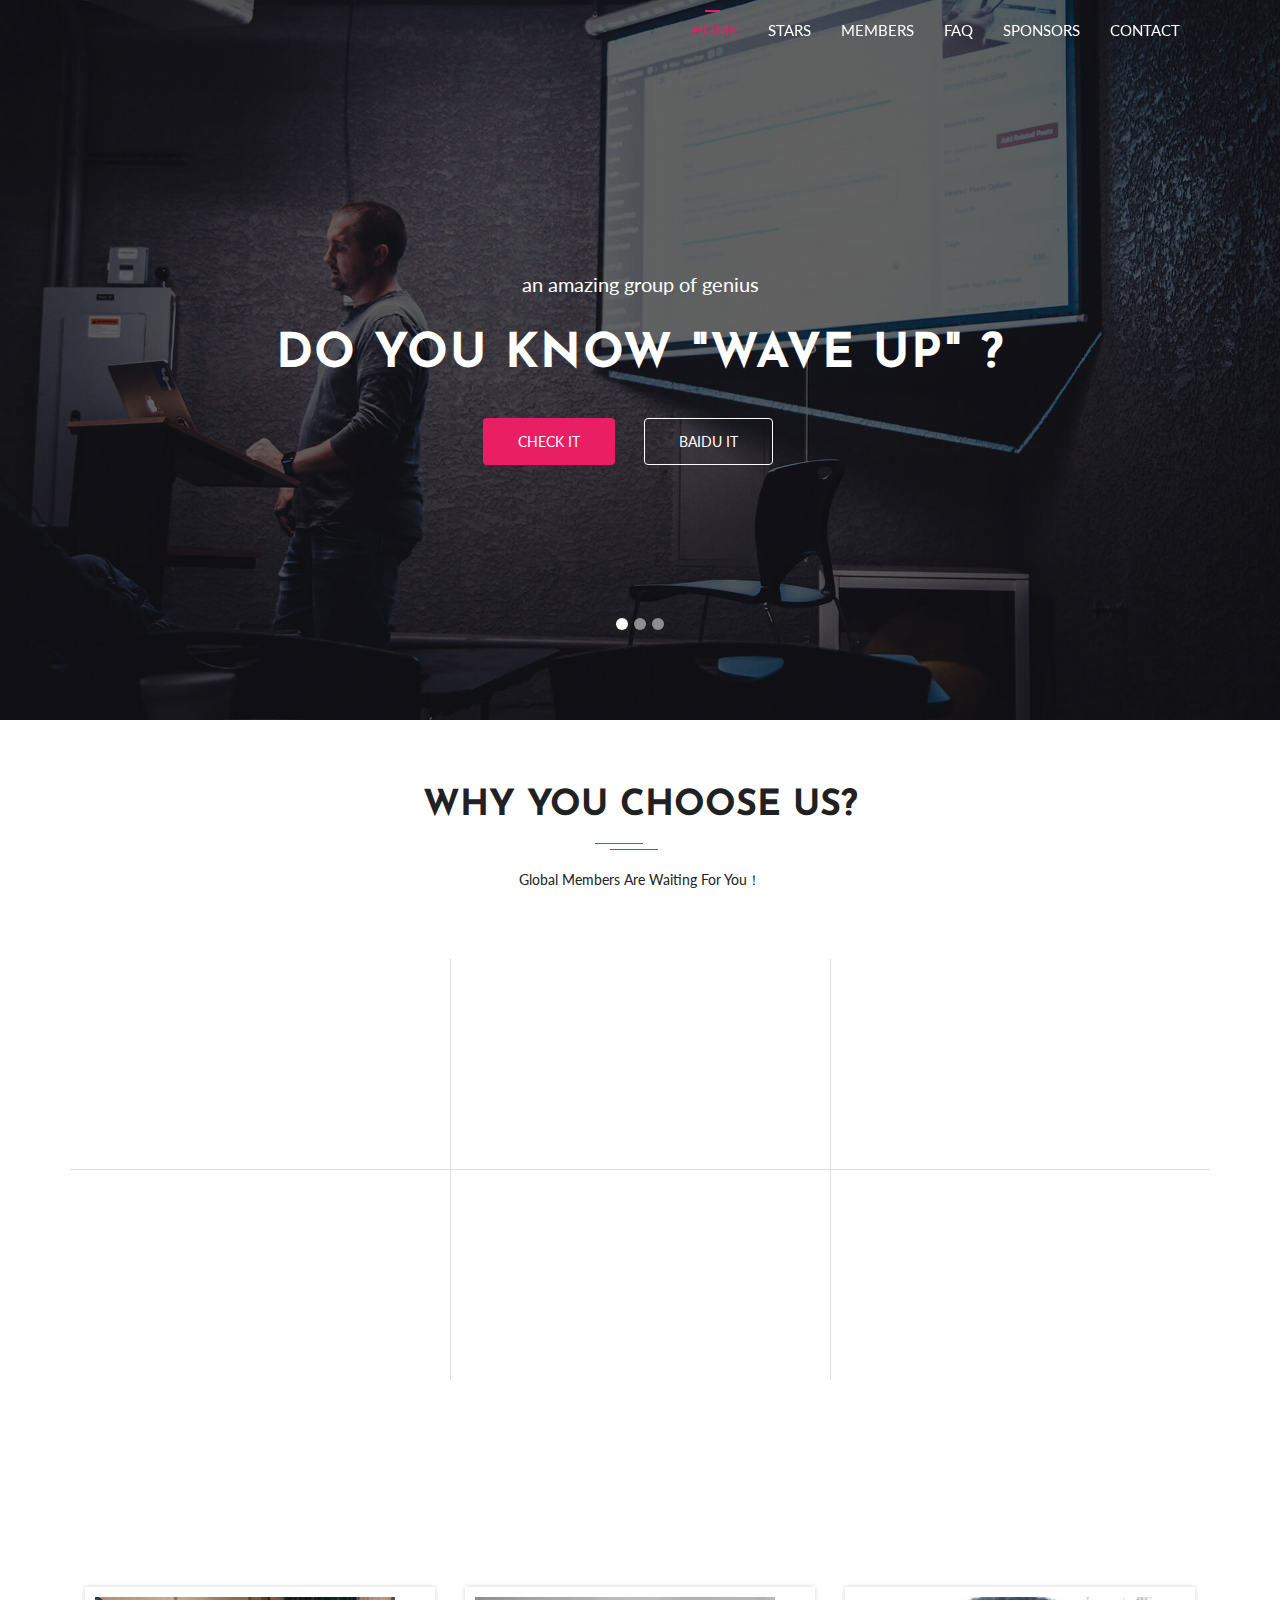
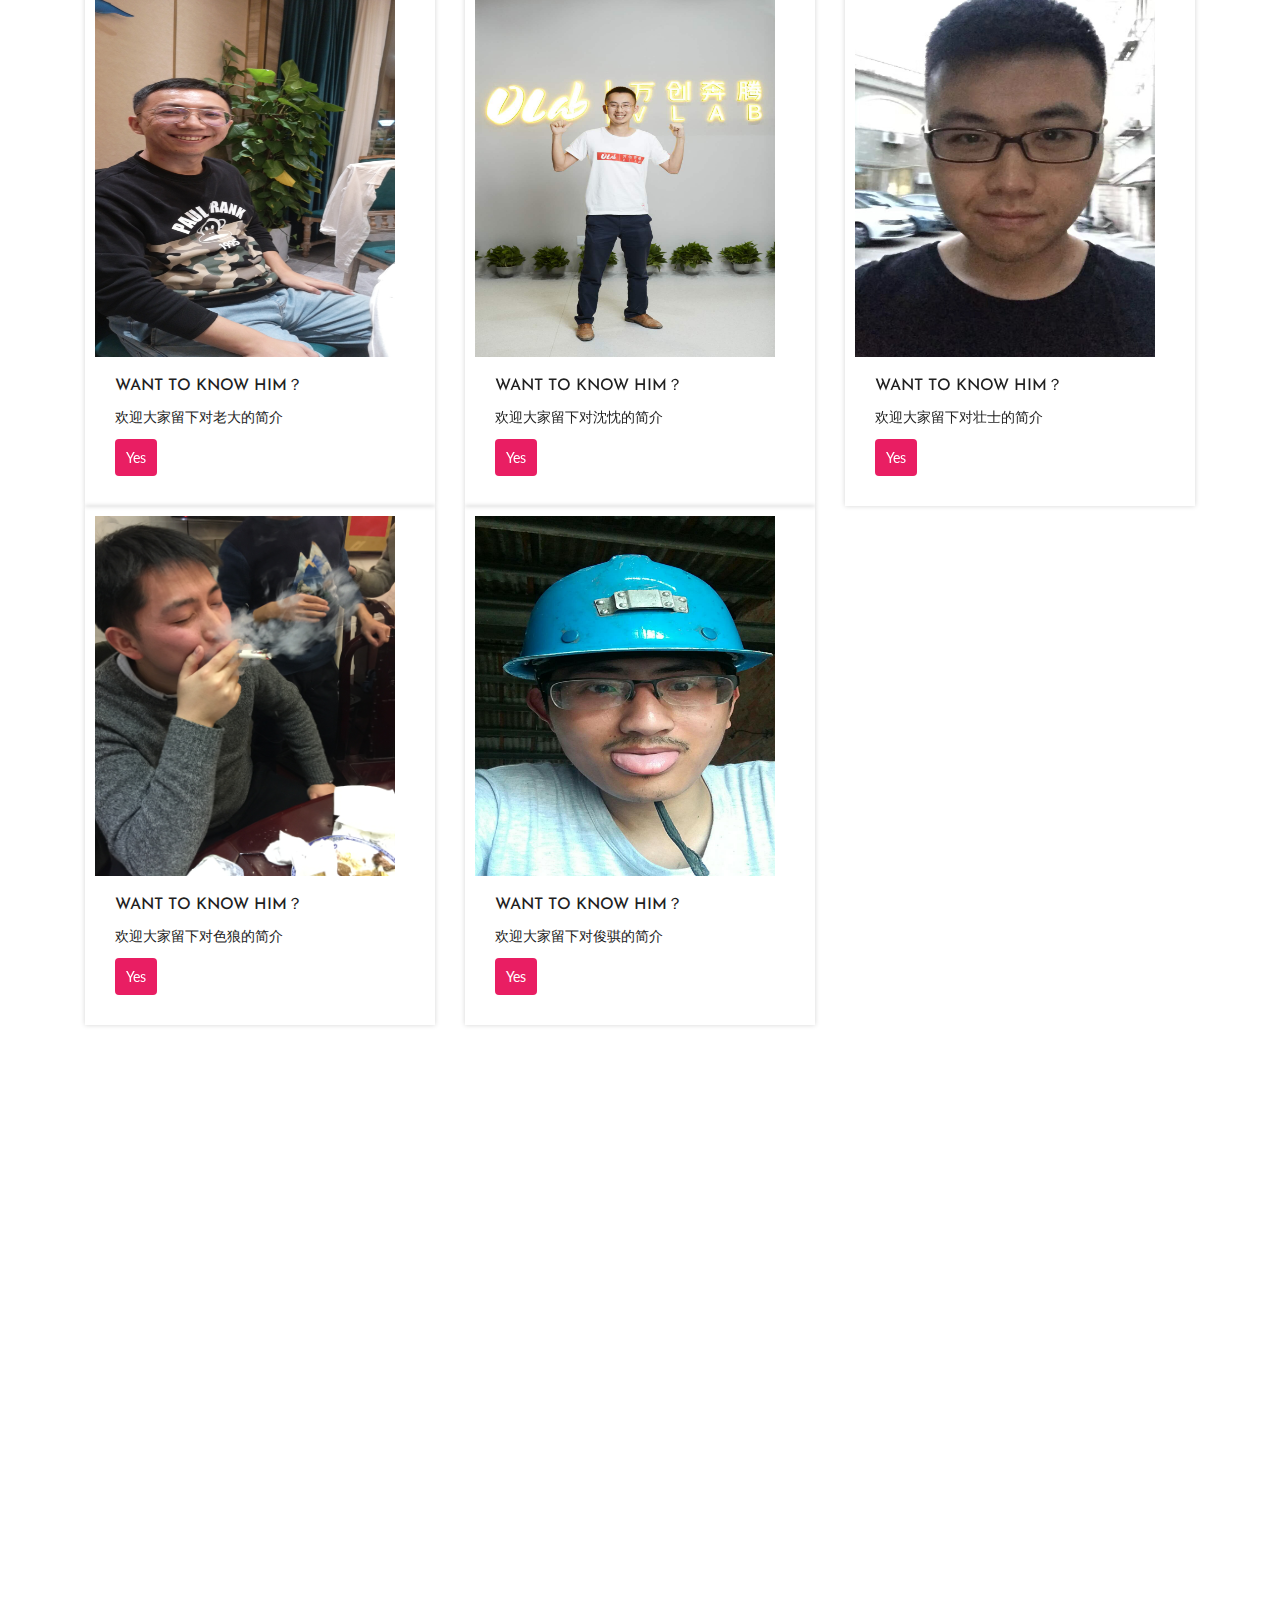
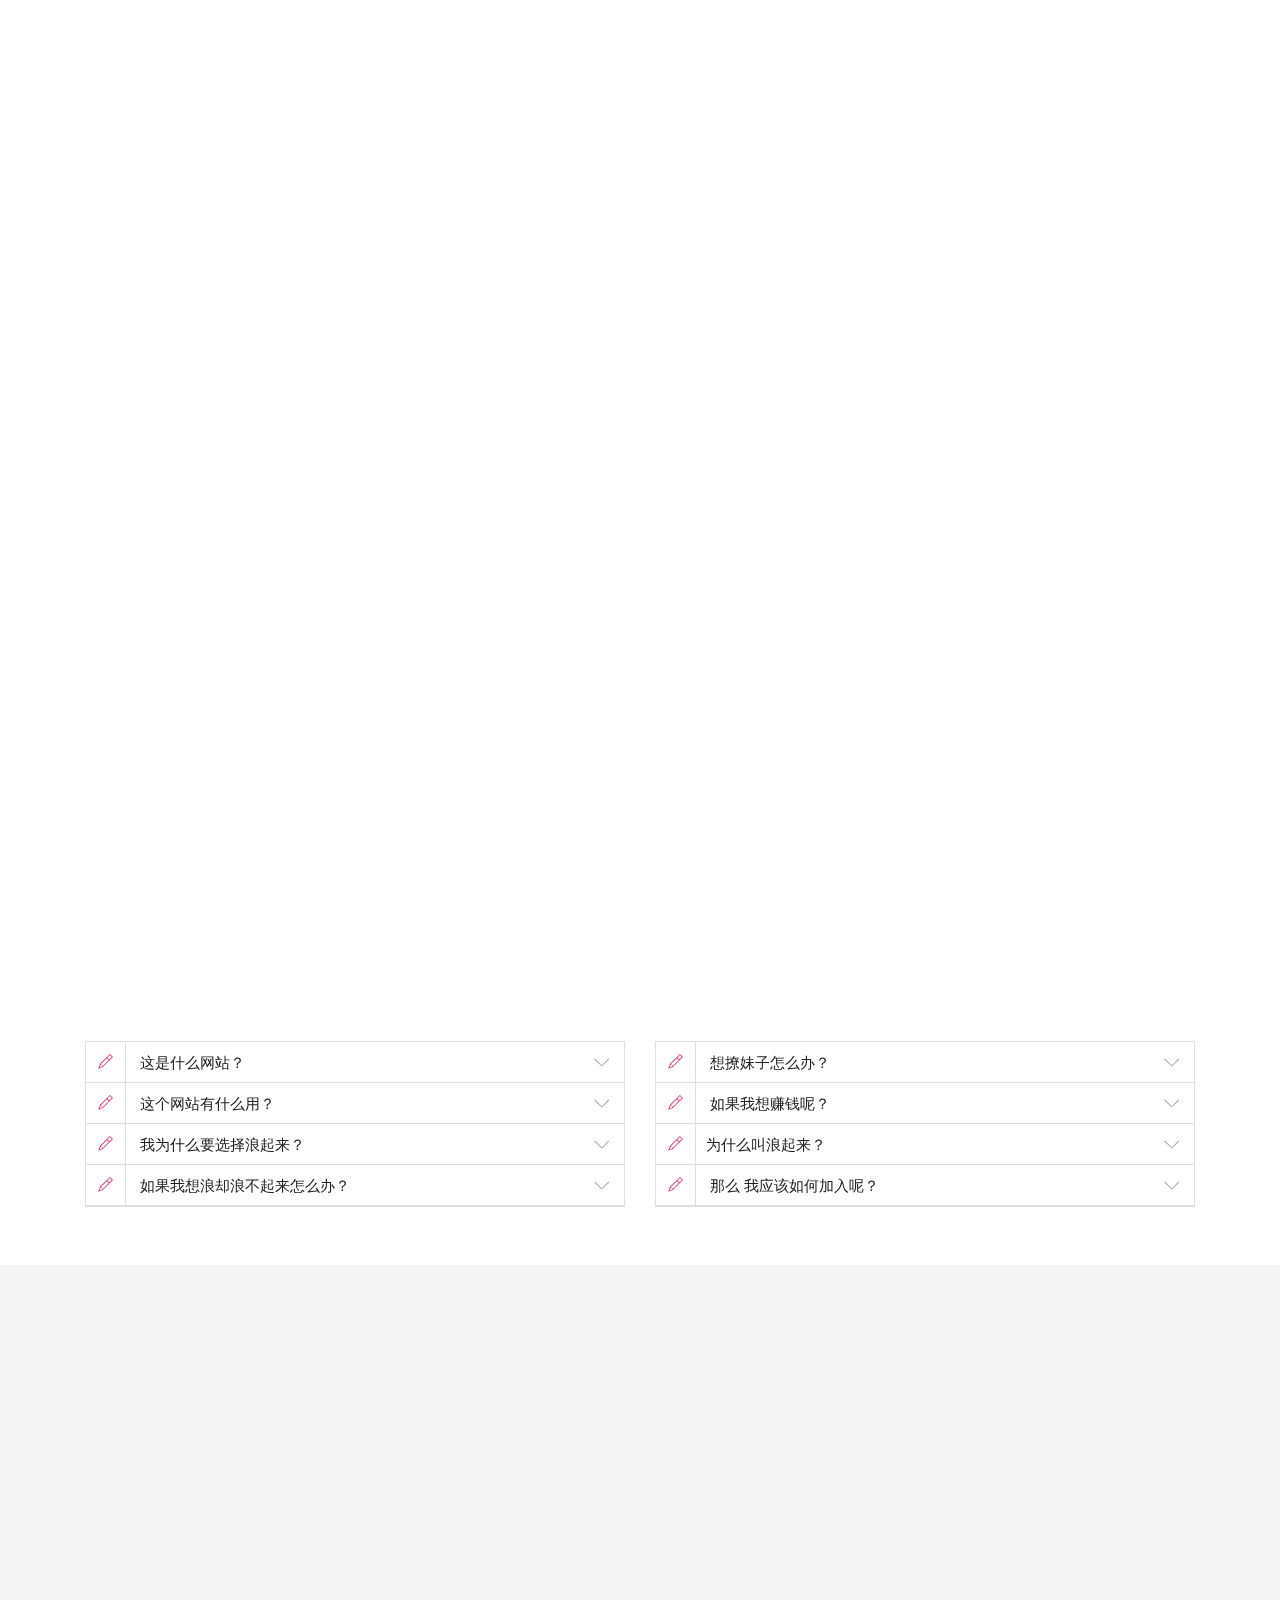
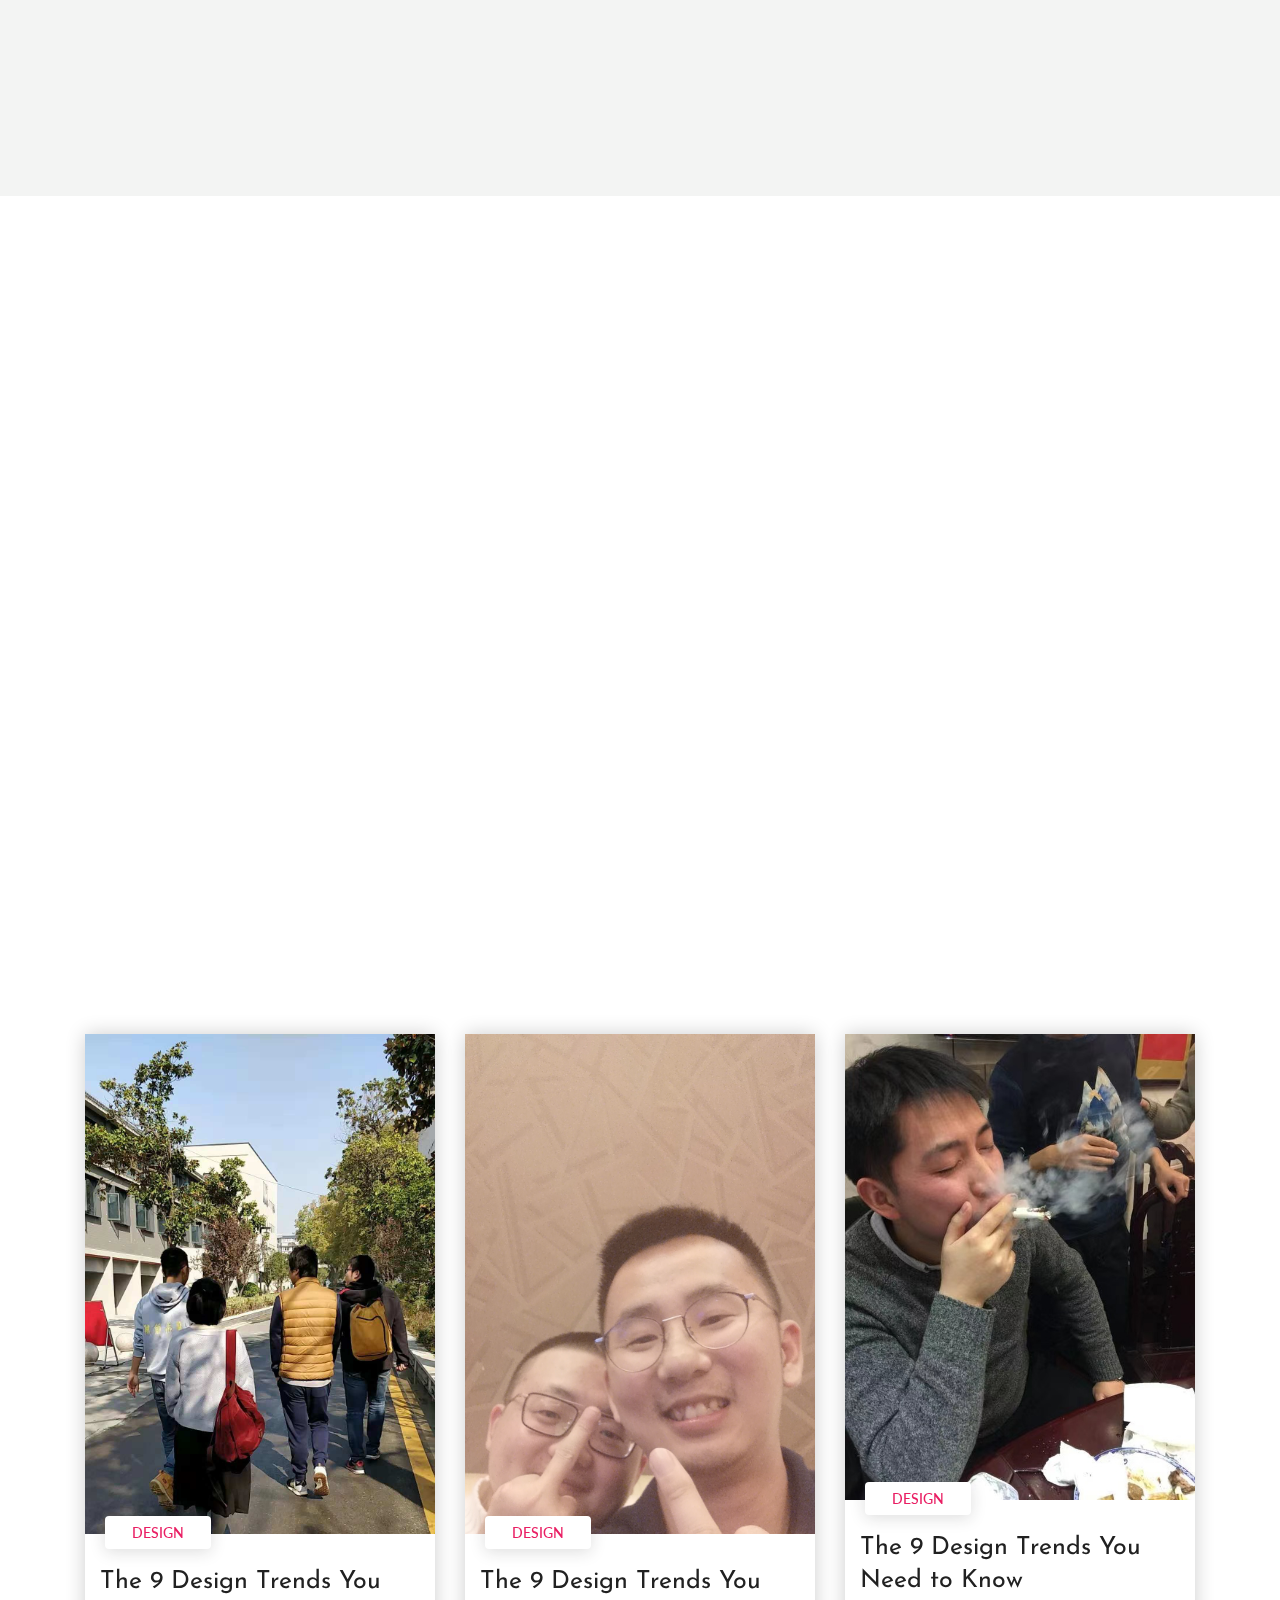
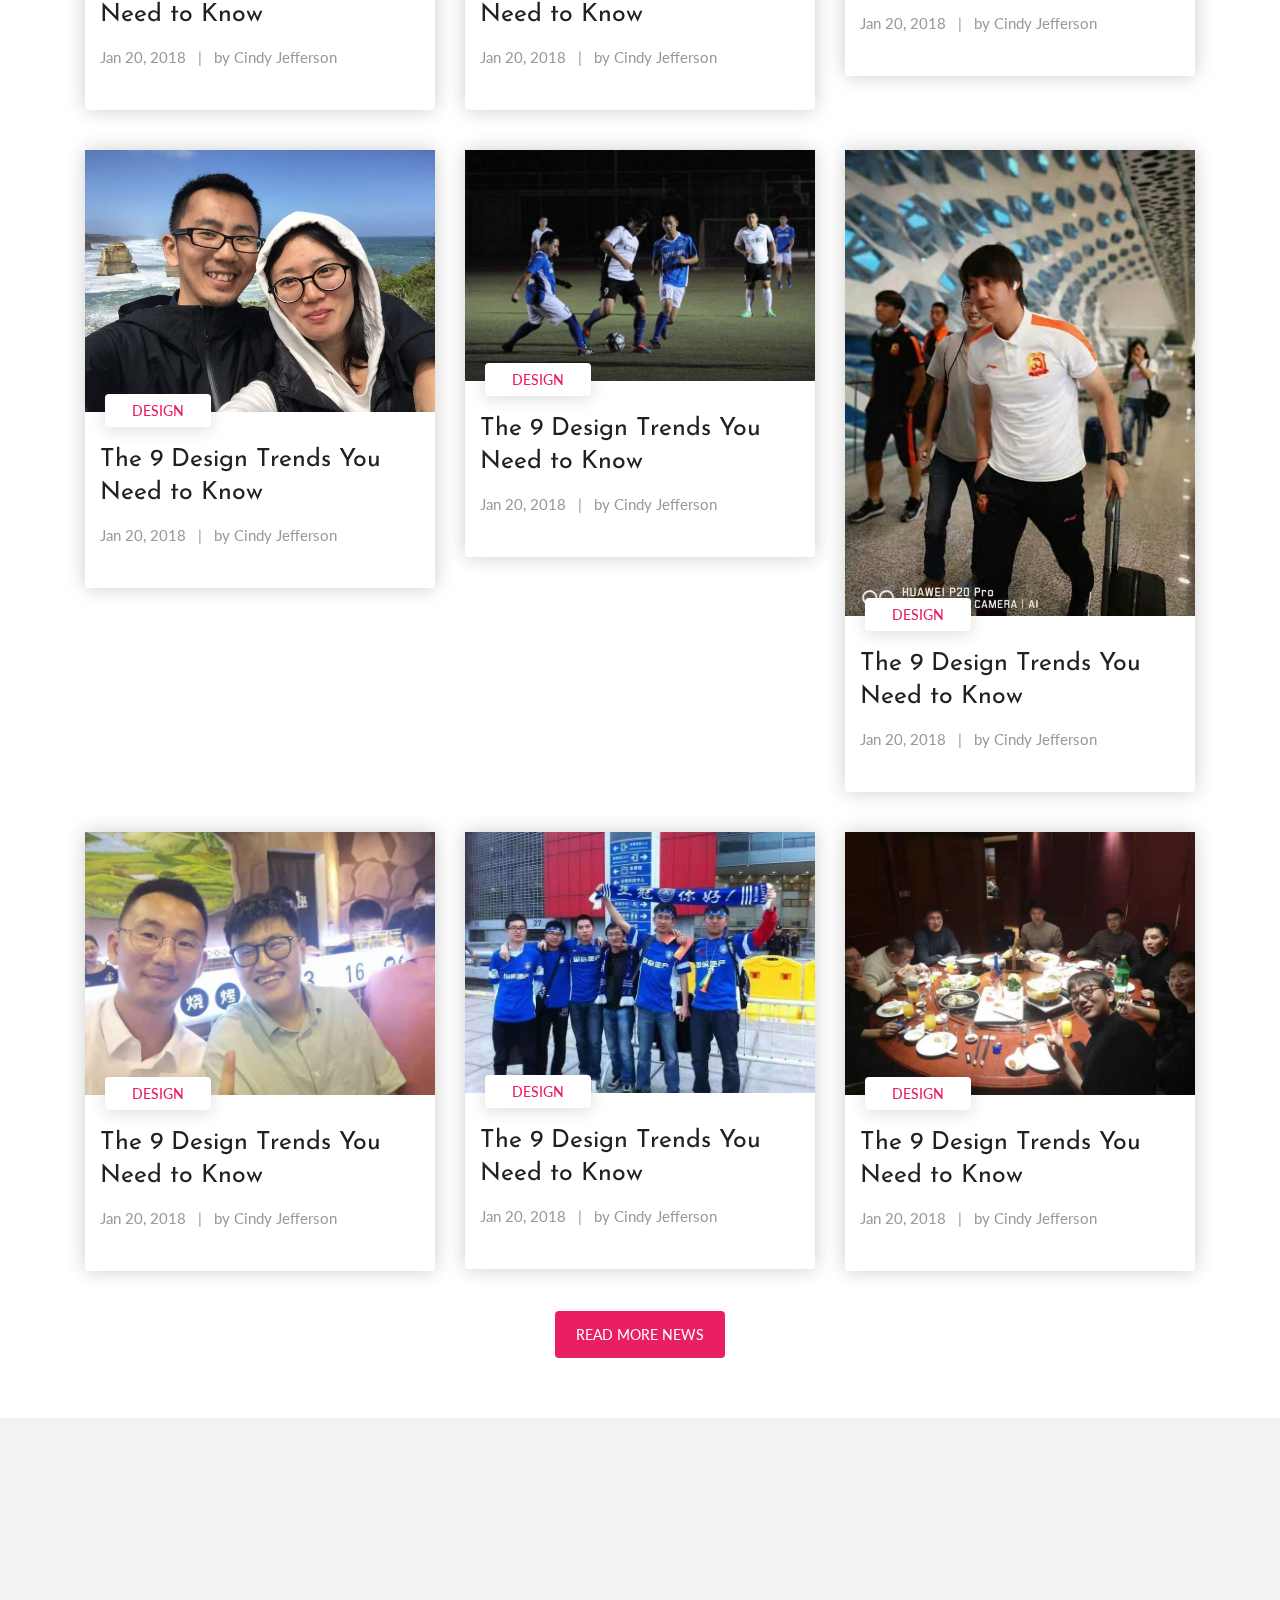
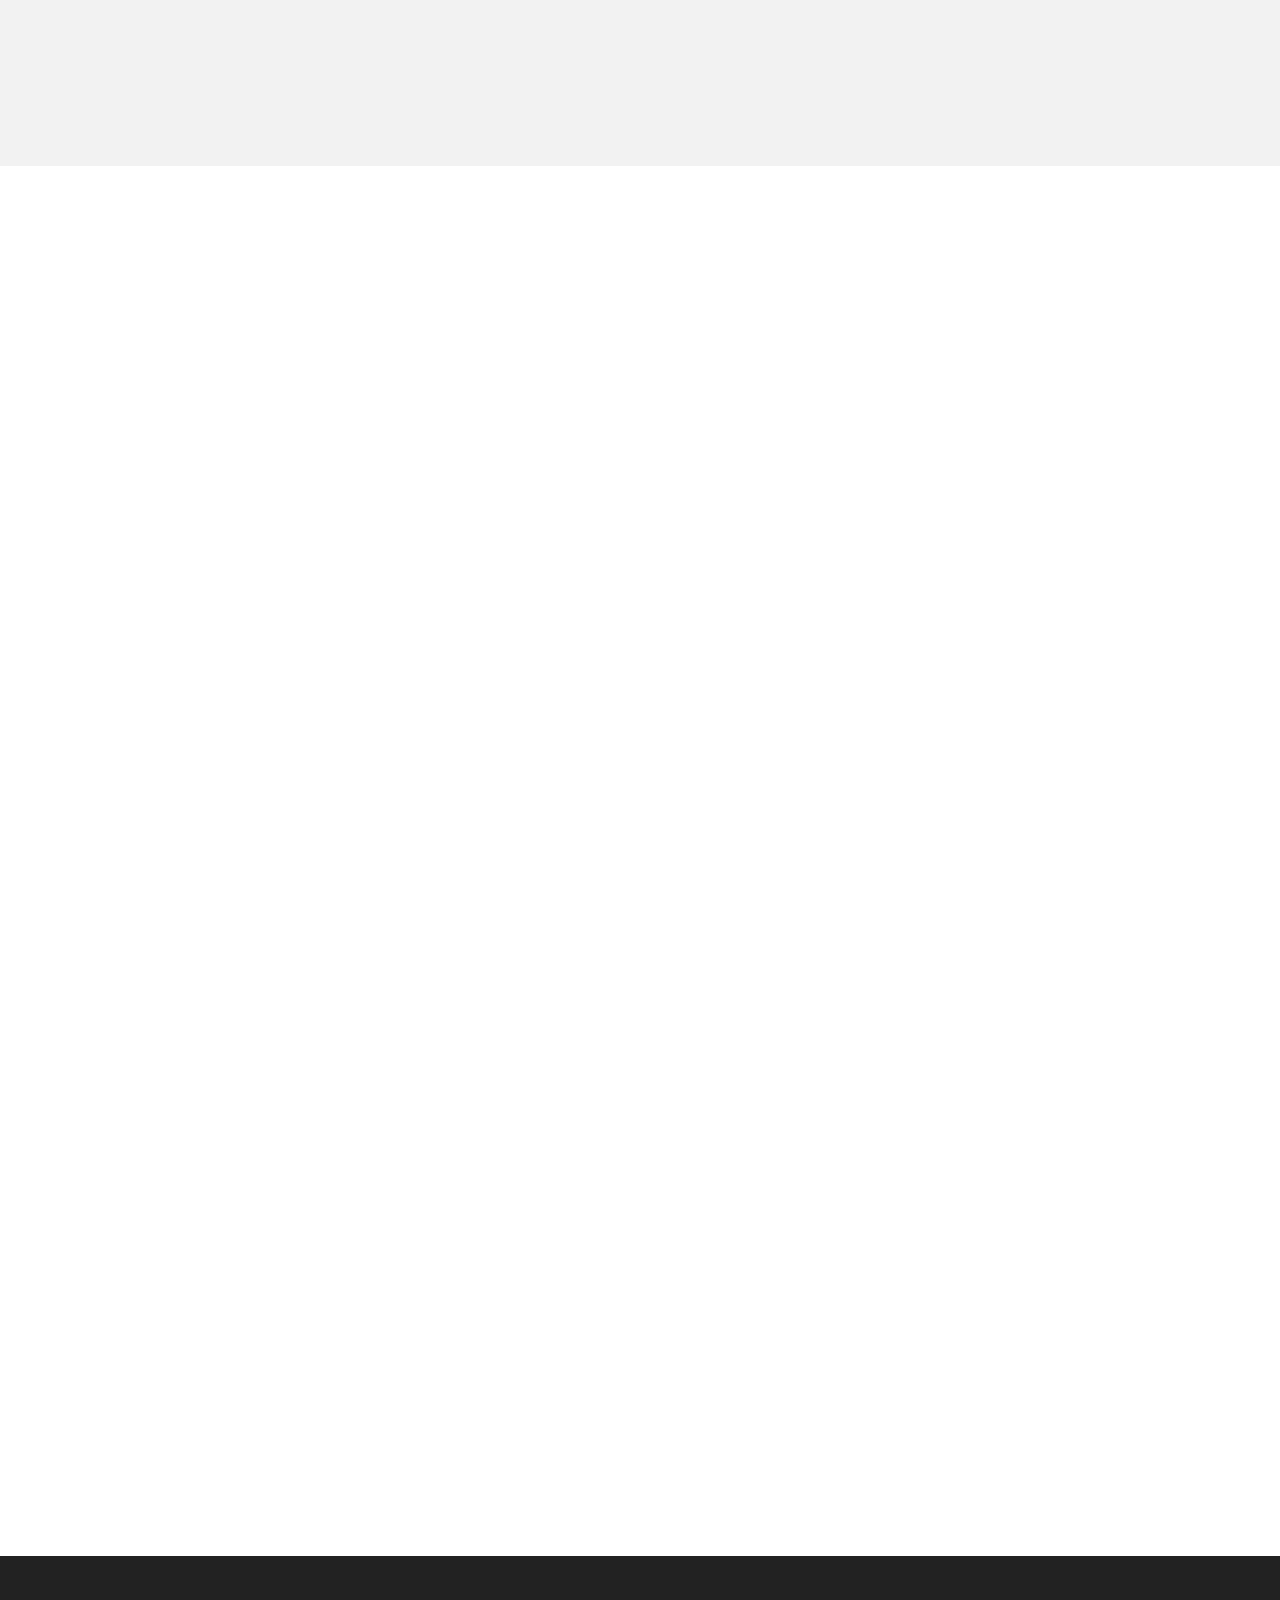
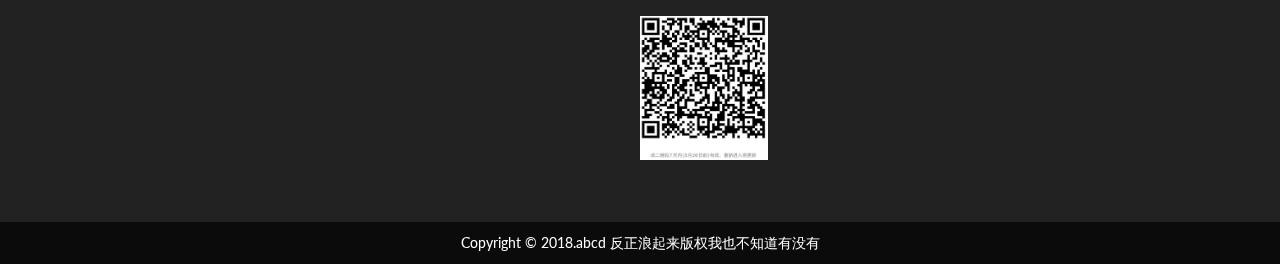
==== commit 6bdd6d31: "临时添加二维码" ====
--- a/index.html
+++ b/index.html
@@ -22,7 +22,7 @@
 <!-- Responsive Style -->
 <link rel="stylesheet" type="text/css" href="assets/css/responsive.css">
 
-<!--	<link rel="shortcut icon" href="favicon.ico" >-->
+	<link rel="shortcut icon" href="assets/img/favicon.ico" >
 
 </head>
 <body>
@@ -1690,6 +1690,9 @@
 				<!--<li><a href="#">Event Photo Gallery</a></li>-->
 			</ul>
 		</div>
+		<div>
+			<img class="wxewm" src="pics/wx.png">
+		</div>
 	  <!--<div class="col-md-6 col-lg-3 col-sm-6 col-xs-12 wow fadeInUp" data-wow-delay="0.6s">-->
 		<!--<h3>RECENT POSTS</h3>-->
 		<!--<ul class="image-list">-->
--- a/assets/css/main.css
+++ b/assets/css/main.css
@@ -2221,3 +2221,7 @@
   color: #fff;
   border-color: #fff;
 }
+.wxewm{
+  width: 8rem;
+  height: 9rem;
+}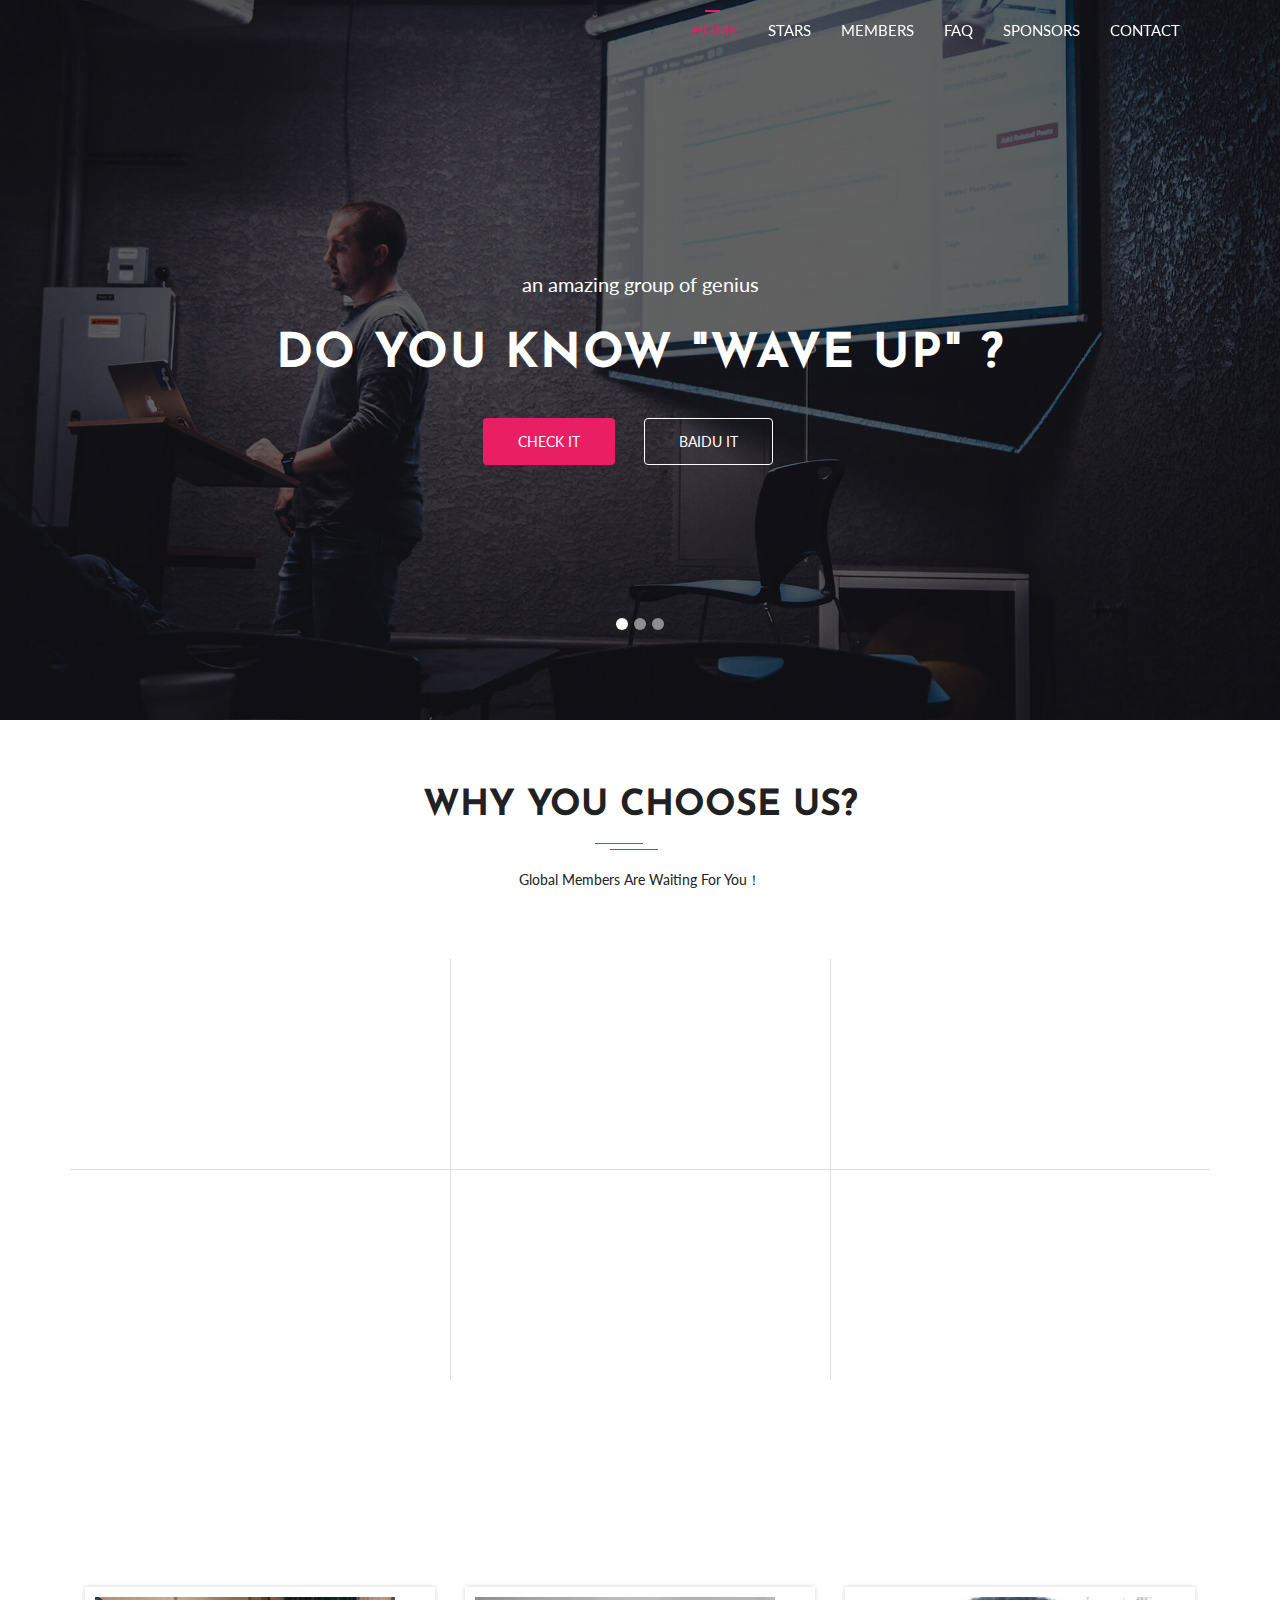
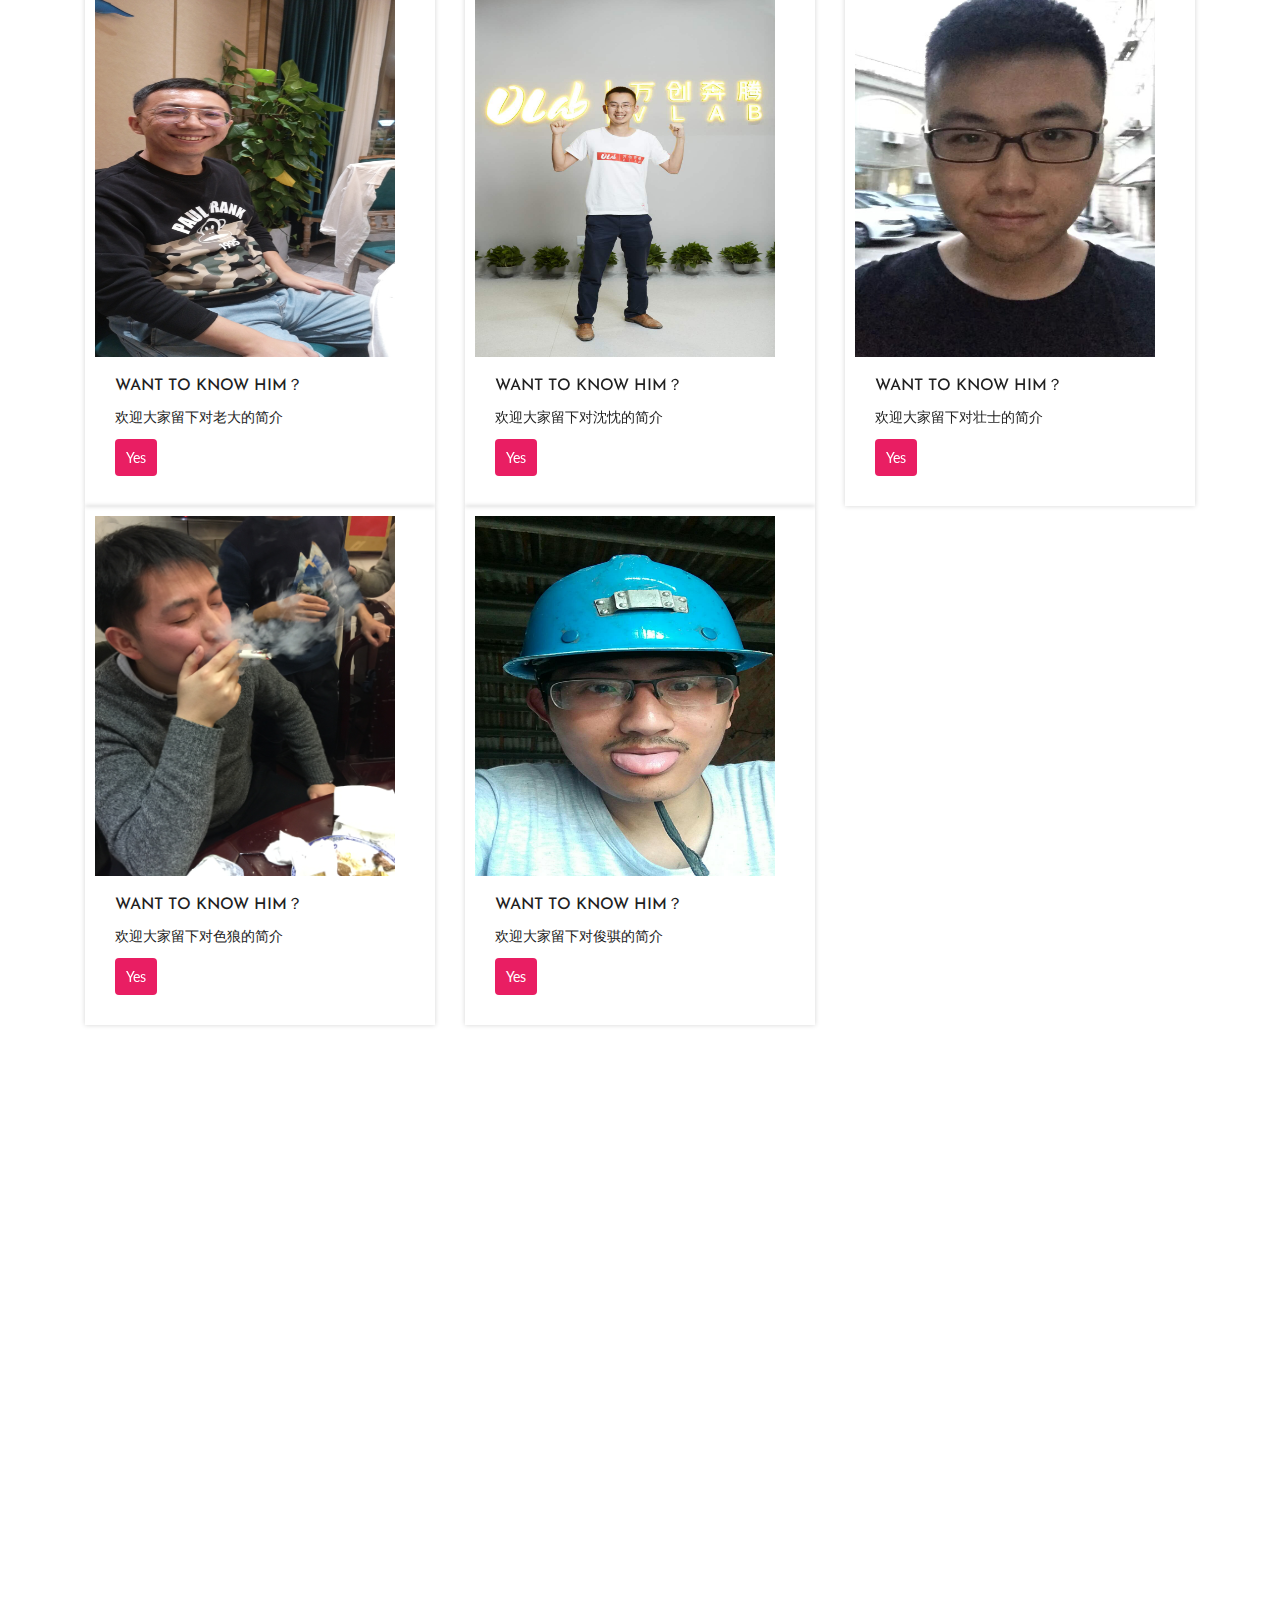
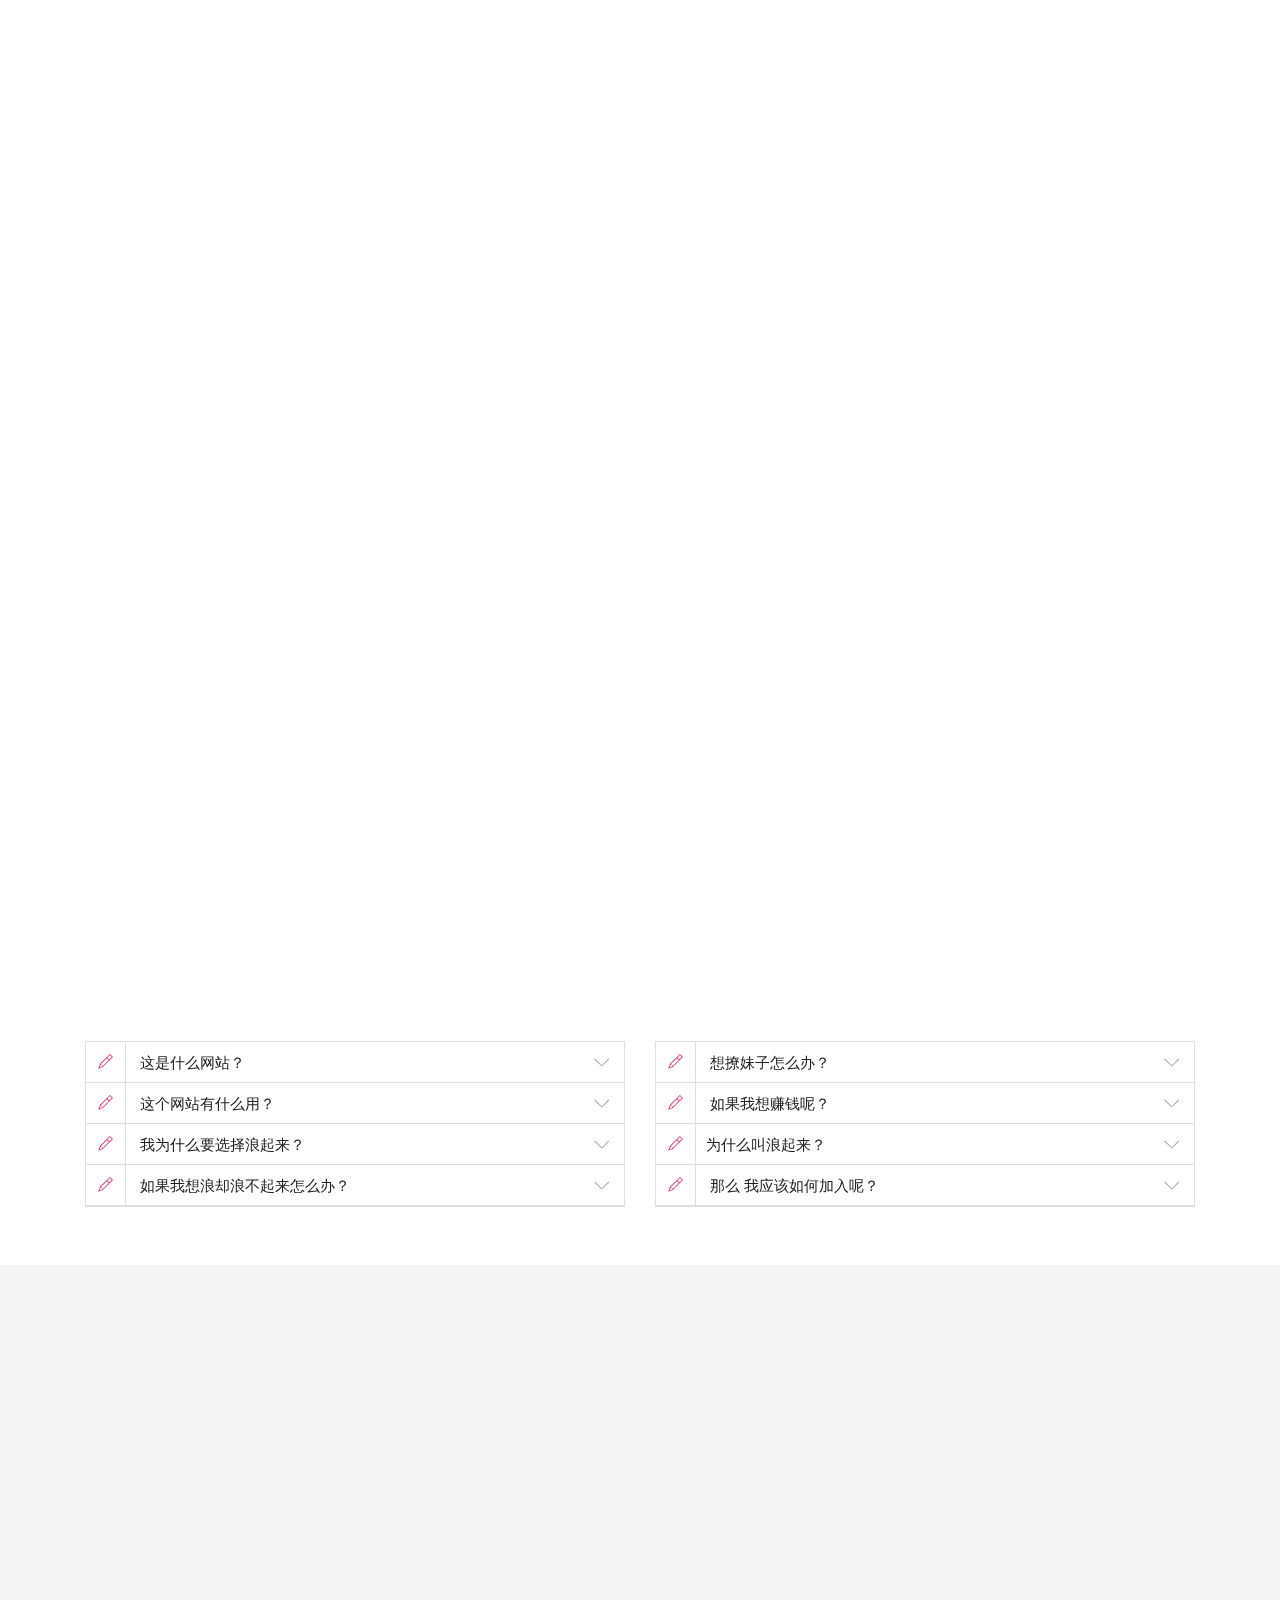
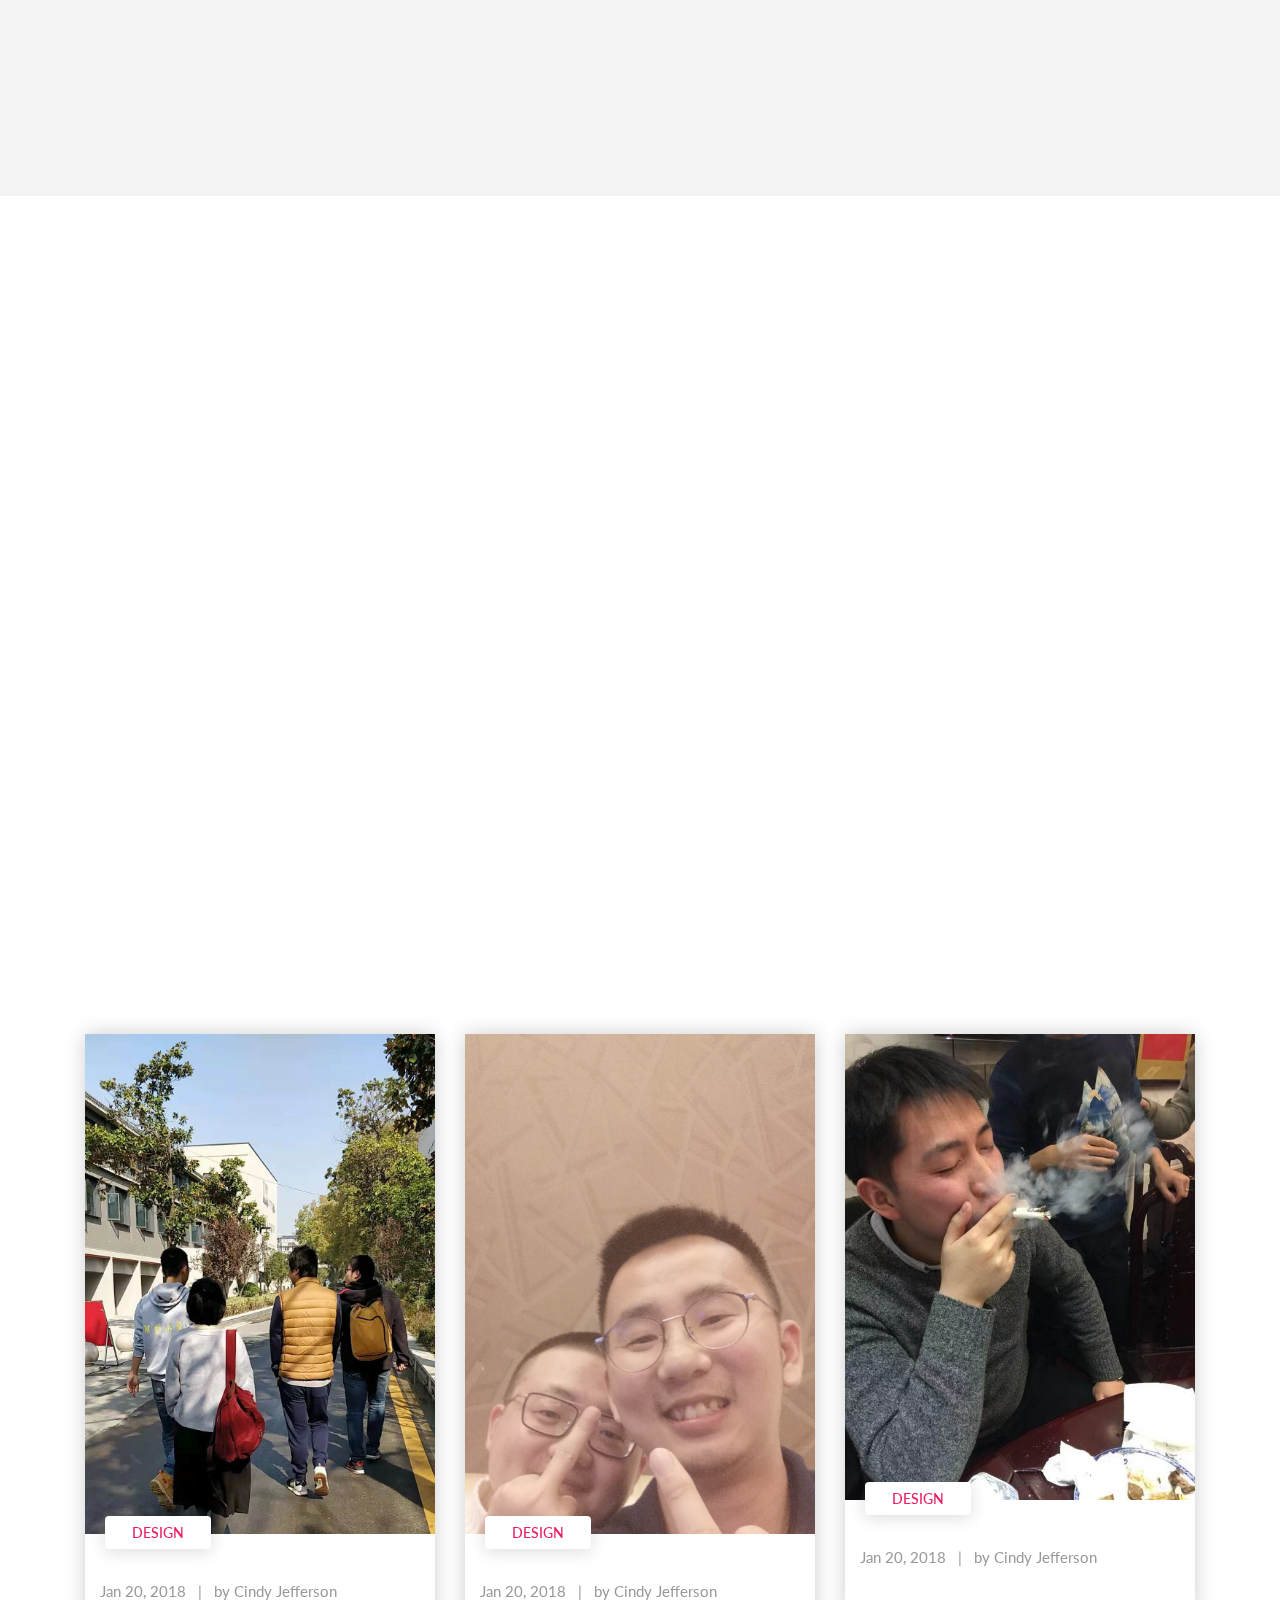
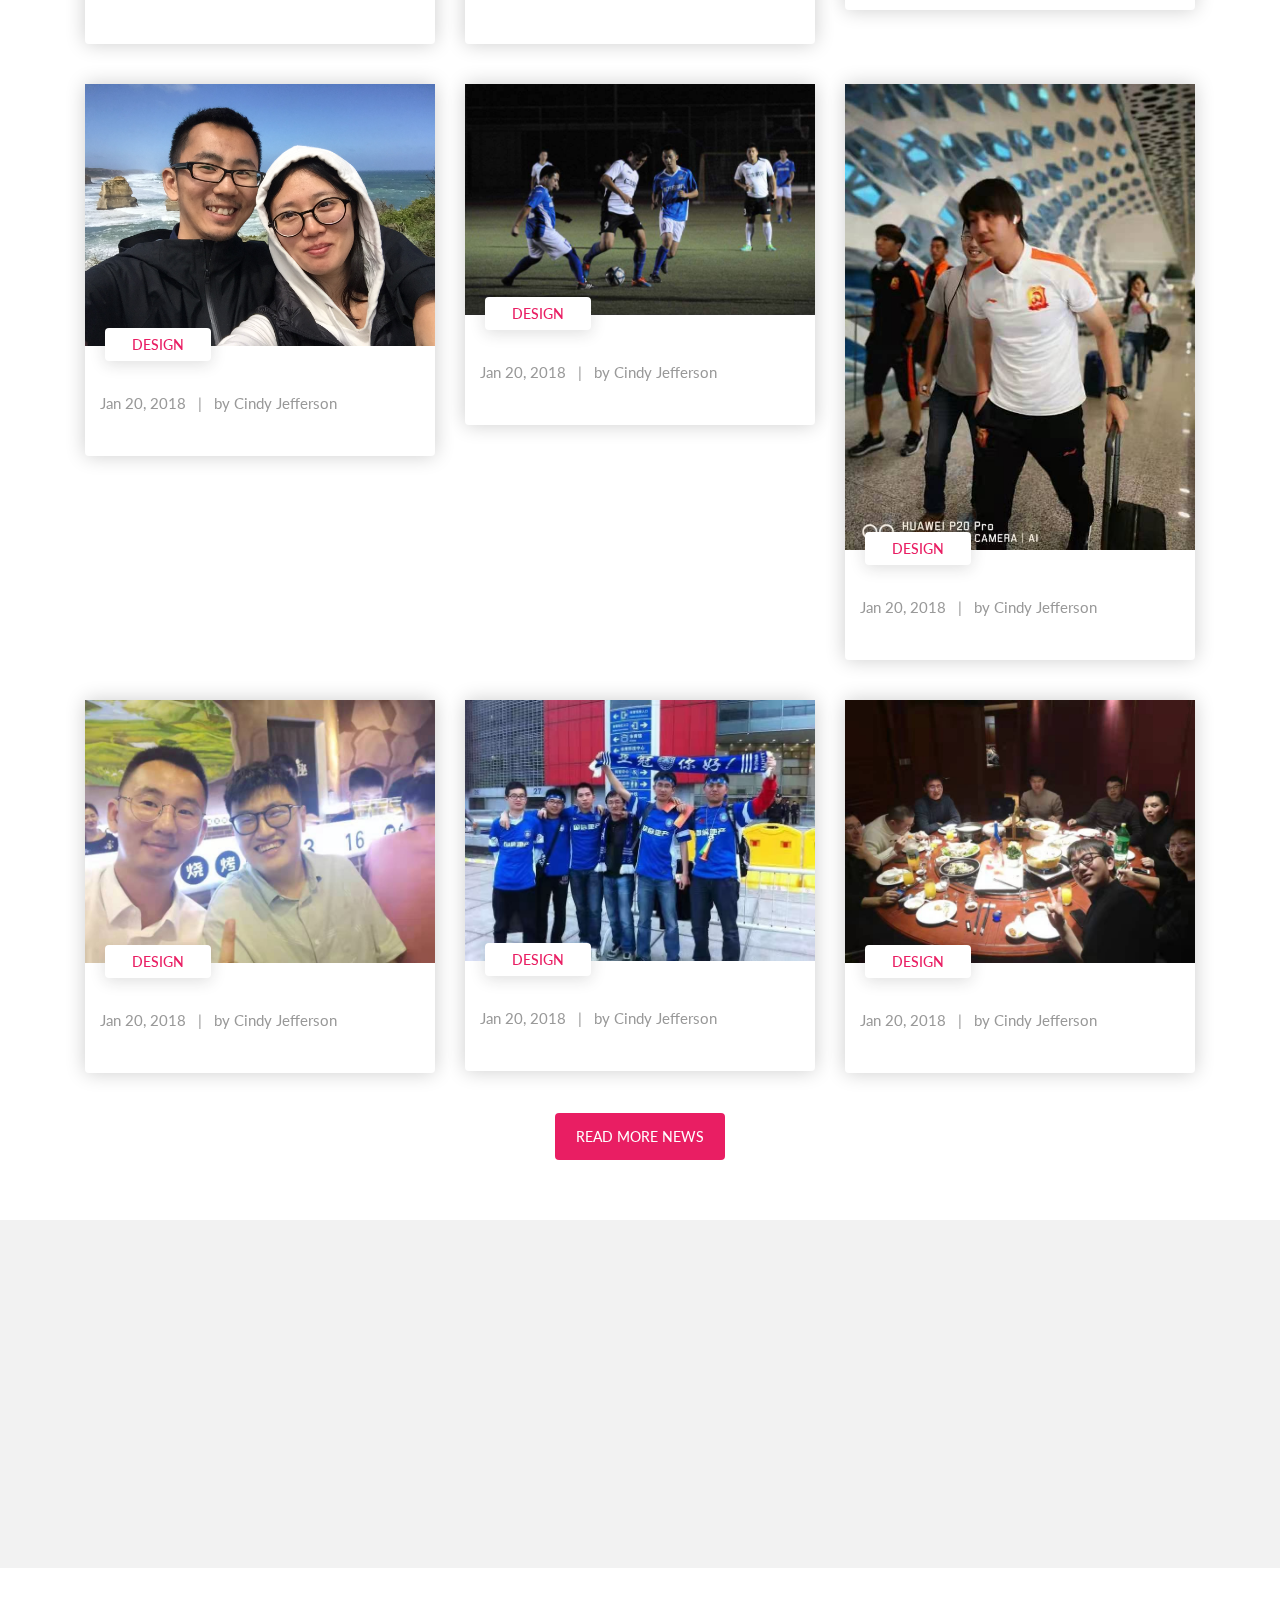
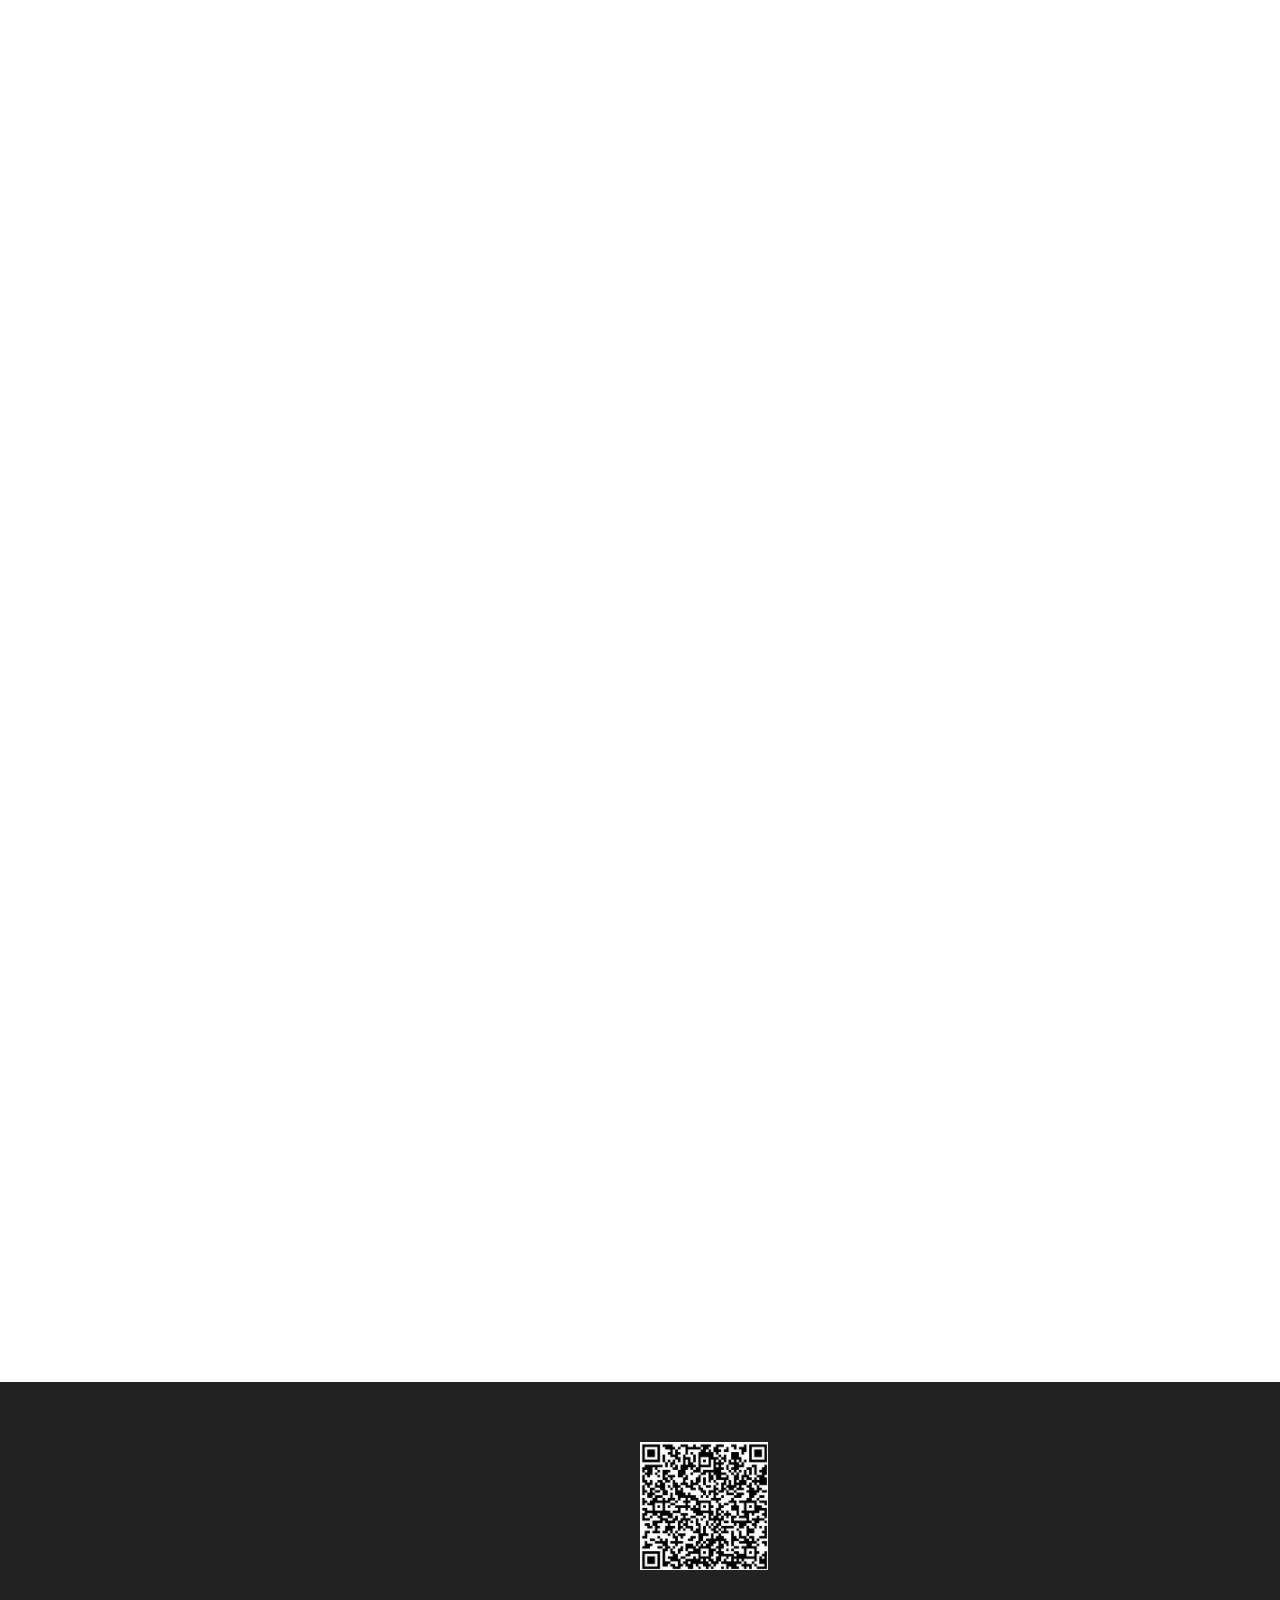
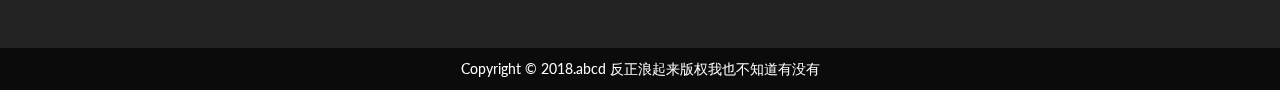
==== commit c01d4e76: "二维码更新" ====
--- a/index.html
+++ b/index.html
@@ -40,7 +40,9 @@
 		  <span class="icon-menu"></span>
 		  <span class="icon-menu"></span>
 		</button>
-		<a href="index.html" class="navbar-brand"><img src="assets/img/logo.png" alt=""></a>
+		<a href="index.html" class="navbar-brand">
+<!--			<img src="assets/img/logo.png" alt="">-->
+		</a>
 	  </div>
 	  <div class="collapse navbar-collapse" id="main-navbar">
 		<ul class="navbar-nav mr-auto w-100 justify-content-end">
@@ -1136,7 +1138,7 @@
 			</div>
 		  </div>
 		  <div class="card">
-			<div class="card-header" id="headingThree">
+			<div class="card-header" id="headingFour">
 			  <div class="header-title" data-toggle="collapse" data-target="#questionFour" aria-expanded="false" aria-controls="questionFour">
 			   <i class="lni-pencil"></i> 如果我想浪却浪不起来怎么办？
 			  </div>
@@ -1176,7 +1178,7 @@
 			</div>
 		  </div>
 		  <div class="card">
-			<div class="card-header" id="headingThree">
+			<div class="card-header" id="headingFive">
 			  <div class="header-title" data-toggle="collapse" data-target="#questionFive" aria-expanded="false" aria-controls="questionFive">
 				<i class="lni-pencil"></i>为什么叫浪起来？
 			  </div>
@@ -1188,7 +1190,7 @@
 			</div>
 		  </div>
 		  <div class="card">
-			<div class="card-header" id="headingThree">
+			<div class="card-header" id="headingSix">
 			  <div class="header-title" data-toggle="collapse" data-target="#questionSix" aria-expanded="false" aria-controls="questionSix">
 				<i class="lni-pencil"></i>  那么 我应该如何加入呢？
 			  </div>
@@ -1389,9 +1391,9 @@
 		  <div class="descr">
 			<div class="tag">Design</div>
 			<h3 class="title">
-			  <a href="single-blog.html">
+				<!--<a href="single-blog.html">
 				The 9 Design Trends You Need to Know
-			  </a>
+			        </a>-->
 			</h3>
 			<div class="meta-tags">
 			  <span class="date">Jan 20, 2018</span>
@@ -1410,9 +1412,9 @@
 		  <div class="descr">
 			<div class="tag">Design</div>
 			<h3 class="title">
-			  <a href="single-blog.html">
-				The 9 Design Trends You Need to Know
-			  </a>
+<!--            <a href="single-blog.html">-->
+<!--				The 9 Design Trends You Need to Know-->
+<!--			  </a>-->
 			</h3>
 			<div class="meta-tags">
 			  <span class="date">Jan 20, 2018 </span>
@@ -1431,9 +1433,9 @@
 		  <div class="descr">
 			<div class="tag">Design</div>
 			<h3 class="title">
-			  <a href="single-blog.html">
-				The 9 Design Trends You Need to Know
-			  </a>
+         <!--<a href="single-blog.html">-->
+<!--				The 9 Design Trends You Need to Know-->
+<!--			  </a>-->
 			</h3>
 			<div class="meta-tags">
 			  <span class="date">Jan 20, 2018</span> 
@@ -1452,9 +1454,9 @@
 				<div class="descr">
 					<div class="tag">Design</div>
 					<h3 class="title">
-						<a href="single-blog.html">
-							The 9 Design Trends You Need to Know
-						</a>
+						<!--<a href="single-blog.html">-->
+<!--							The 9 Design Trends You Need to Know-->
+<!--						</a>-->
 					</h3>
 					<div class="meta-tags">
 						<span class="date">Jan 20, 2018 </span>
@@ -1473,9 +1475,9 @@
 				<div class="descr">
 					<div class="tag">Design</div>
 					<h3 class="title">
-						<a href="single-blog.html">
-							The 9 Design Trends You Need to Know
-						</a>
+						<!--<a href="single-blog.html">-->
+<!--							The 9 Design Trends You Need to Know-->
+<!--						</a>-->
 					</h3>
 					<div class="meta-tags">
 						<span class="date">Jan 20, 2018 </span>
@@ -1494,9 +1496,9 @@
 				<div class="descr">
 					<div class="tag">Design</div>
 					<h3 class="title">
-						<a href="single-blog.html">
-							The 9 Design Trends You Need to Know
-						</a>
+                <!--<a href="single-blog.html">-->
+<!--							The 9 Design Trends You Need to Know-->
+<!--						</a>-->
 					</h3>
 					<div class="meta-tags">
 						<span class="date">Jan 20, 2018 </span>
@@ -1515,9 +1517,9 @@
 				<div class="descr">
 					<div class="tag">Design</div>
 					<h3 class="title">
-						<a href="single-blog.html">
-							The 9 Design Trends You Need to Know
-						</a>
+						<!--<a href="single-blog.html">-->
+<!--							The 9 Design Trends You Need to Know-->
+<!--						</a>-->
 					</h3>
 					<div class="meta-tags">
 						<span class="date">Jan 20, 2018 </span>
@@ -1536,9 +1538,9 @@
 				<div class="descr">
 					<div class="tag">Design</div>
 					<h3 class="title">
-						<a href="single-blog.html">
-							The 9 Design Trends You Need to Know
-						</a>
+						<!--<a href="single-blog.html">-->
+<!--							The 9 Design Trends You Need to Know-->
+<!--						</a>-->
 					</h3>
 					<div class="meta-tags">
 						<span class="date">Jan 20, 2018 </span>
@@ -1557,9 +1559,9 @@
 				<div class="descr">
 					<div class="tag">Design</div>
 					<h3 class="title">
-						<a href="single-blog.html">
-							The 9 Design Trends You Need to Know
-						</a>
+						<!--<a href="single-blog.html">-->
+<!--							The 9 Design Trends You Need to Know-->
+<!--						</a>-->
 					</h3>
 					<div class="meta-tags">
 						<span class="date">Jan 20, 2018 </span>
@@ -1584,7 +1586,7 @@
 		<div class="subscribe-inner wow fadeInDown" data-wow-delay="0.3s">
 		  <h2 class="subscribe-title">Sign Up For Our Newsletter</h2>
 		  <form class="text-center form-inline">
-			<input class="mb-20 form-control" name="email" placeholder="Enter Your Email Here">
+			<label><input class="mb-20 form-control" name="email" placeholder="Enter Your Email Here"></label>
 			<button type="submit" class="btn btn-common sub-btn" data-style="zoom-in" data-spinner-size="30" name="submit" id="submit">
 			<span class="ladda-label"><i class="lni-check-box"></i> Submit</span>
 			</button>
@@ -1625,25 +1627,29 @@
 			  <div class="row">
 				<div class="col-md-6 form-line">
 				  <div class="form-group">
-					<input type="text" class="form-control" id="name" name="email" placeholder="First Name" required data-error="Please enter your name">
+					<label><input type="text" class="form-control" id="name" name="email" placeholder="First Name" required data-error="Please enter your name"></label>
 					<div class="help-block with-errors"></div>
 				  </div>
 				</div>
 				<div class="col-md-6 form-line">
 				  <div class="form-group">
-					<input type="email" class="form-control" id="email" name="email" placeholder="Email" required data-error="Please enter your Email">
+					<label><input type="email" class="form-control" id="email" name="email" placeholder="Email" required data-error="Please enter your Email"></label>
 					<div class="help-block with-errors"></div>
 				  </div> 
 				</div>
 				<div class="col-md-12 form-line">
 				  <div class="form-group">
-					<input type="tel" class="form-control" id="msg_subject" name="subject" placeholder="Subject" required data-error="Please enter your message subject">
+					<label>
+						<input type="tel" class="form-control" id="msg_subject" name="subject" placeholder="Subject" required data-error="Please enter your message subject">
+					</label>
 					<div class="help-block with-errors"></div>
 				  </div>
 				</div>
 				<div class="col-md-12">
 				  <div class="form-group">
-					<textarea class="form-control" rows="4" id="message" name="message" required data-error="Write your message"></textarea>
+					<label>
+						<textarea class="form-control" rows="4" id="message" name="message" required data-error="Write your message"></textarea>
+					</label>
 				  </div>
 				  <div class="form-submit">
 					<button type="submit" class="btn btn-common" id="form-submit"><i class="fa fa-paper-plane" aria-hidden="true"></i>  Send Us Now</button>
@@ -1691,7 +1697,7 @@
 			</ul>
 		</div>
 		<div>
-			<img class="wxewm" src="pics/wx.png">
+			<img class="wxewm" src="pics/wx.png" alt="更新中">
 		</div>
 	  <!--<div class="col-md-6 col-lg-3 col-sm-6 col-xs-12 wow fadeInUp" data-wow-delay="0.6s">-->
 		<!--<h3>RECENT POSTS</h3>-->
--- a/assets/css/main.css
+++ b/assets/css/main.css
@@ -504,7 +504,7 @@
 }
 
 #page-banner-area {
-  background: url(../img/background/banner.jpg) no-repeat;
+  /*background: url(../img/background/banner.jpg) no-repeat;*/
   background-position: 50% 50%;
   background-size: cover;
 }
@@ -2223,5 +2223,6 @@
 }
 .wxewm{
   width: 8rem;
-  height: 9rem;
+  height: 8rem;
+  border: #0eacf3;
 }